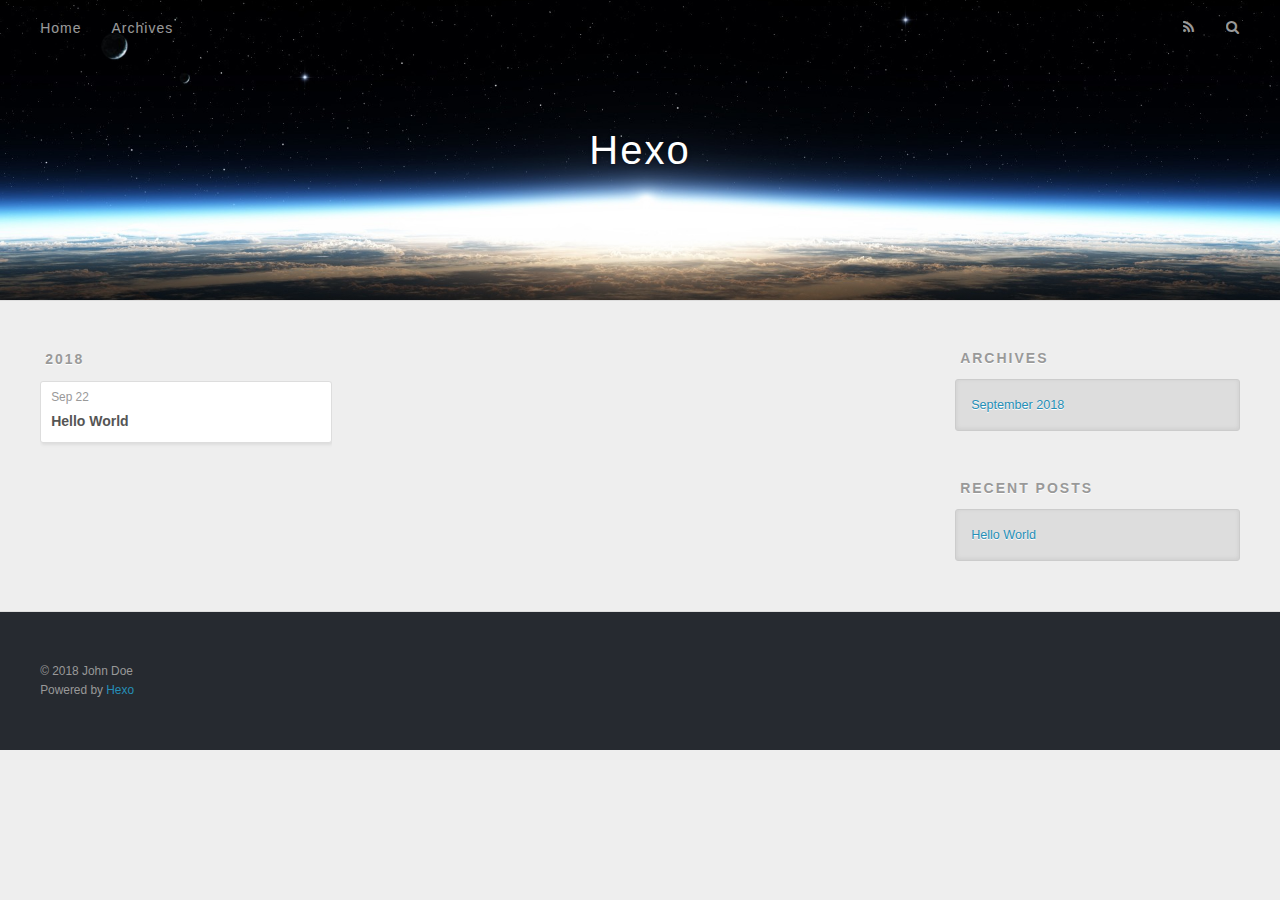
==== archives/index.html @ ee6d3f9f "Site updated: 2018-09-22 21:52:44" ====
<!DOCTYPE html>
<html>
<head>
  <meta charset="utf-8">
  

  
  <title>Archives | Hexo</title>
  <meta name="viewport" content="width=device-width, initial-scale=1, maximum-scale=1">
  <meta property="og:type" content="website">
<meta property="og:title" content="Hexo">
<meta property="og:url" content="http://yoursite.com/archives/index.html">
<meta property="og:site_name" content="Hexo">
<meta property="og:locale" content="default">
<meta name="twitter:card" content="summary">
<meta name="twitter:title" content="Hexo">
  
    <link rel="alternate" href="/atom.xml" title="Hexo" type="application/atom+xml">
  
  
    <link rel="icon" href="/favicon.png">
  
  
    <link href="//fonts.googleapis.com/css?family=Source+Code+Pro" rel="stylesheet" type="text/css">
  
  <link rel="stylesheet" href="/css/style.css">
</head>

<body>
  <div id="container">
    <div id="wrap">
      <header id="header">
  <div id="banner"></div>
  <div id="header-outer" class="outer">
    <div id="header-title" class="inner">
      <h1 id="logo-wrap">
        <a href="/" id="logo">Hexo</a>
      </h1>
      
    </div>
    <div id="header-inner" class="inner">
      <nav id="main-nav">
        <a id="main-nav-toggle" class="nav-icon"></a>
        
          <a class="main-nav-link" href="/">Home</a>
        
          <a class="main-nav-link" href="/archives">Archives</a>
        
      </nav>
      <nav id="sub-nav">
        
          <a id="nav-rss-link" class="nav-icon" href="/atom.xml" title="RSS Feed"></a>
        
        <a id="nav-search-btn" class="nav-icon" title="Search"></a>
      </nav>
      <div id="search-form-wrap">
        <form action="//google.com/search" method="get" accept-charset="UTF-8" class="search-form"><input type="search" name="q" class="search-form-input" placeholder="Search"><button type="submit" class="search-form-submit">&#xF002;</button><input type="hidden" name="sitesearch" value="http://yoursite.com"></form>
      </div>
    </div>
  </div>
</header>
      <div class="outer">
        <section id="main">
  
  
    
    
      
      
      <section class="archives-wrap">
        <div class="archive-year-wrap">
          <a href="/archives/2018" class="archive-year">2018</a>
        </div>
        <div class="archives">
    
    <article class="archive-article archive-type-post">
  <div class="archive-article-inner">
    <header class="archive-article-header">
      <a href="/2018/09/22/hello-world/" class="archive-article-date">
  <time datetime="2018-09-22T13:36:59.806Z" itemprop="datePublished">Sep 22</time>
</a>
      
  
    <h1 itemprop="name">
      <a class="archive-article-title" href="/2018/09/22/hello-world/">Hello World</a>
    </h1>
  

    </header>
  </div>
</article>
  
  
    </div></section>
  


</section>
        
          <aside id="sidebar">
  
    

  
    

  
    
  
    
  <div class="widget-wrap">
    <h3 class="widget-title">Archives</h3>
    <div class="widget">
      <ul class="archive-list"><li class="archive-list-item"><a class="archive-list-link" href="/archives/2018/09/">September 2018</a></li></ul>
    </div>
  </div>


  
    
  <div class="widget-wrap">
    <h3 class="widget-title">Recent Posts</h3>
    <div class="widget">
      <ul>
        
          <li>
            <a href="/2018/09/22/hello-world/">Hello World</a>
          </li>
        
      </ul>
    </div>
  </div>

  
</aside>
        
      </div>
      <footer id="footer">
  
  <div class="outer">
    <div id="footer-info" class="inner">
      &copy; 2018 John Doe<br>
      Powered by <a href="http://hexo.io/" target="_blank">Hexo</a>
    </div>
  </div>
</footer>
    </div>
    <nav id="mobile-nav">
  
    <a href="/" class="mobile-nav-link">Home</a>
  
    <a href="/archives" class="mobile-nav-link">Archives</a>
  
</nav>
    

<script src="//ajax.googleapis.com/ajax/libs/jquery/2.0.3/jquery.min.js"></script>


  <link rel="stylesheet" href="/fancybox/jquery.fancybox.css">
  <script src="/fancybox/jquery.fancybox.pack.js"></script>


<script src="/js/script.js"></script>



  </div>
</body>
</html>
---- css/style.css ----
body {
  width: 100%;
}
body:before,
body:after {
  content: "";
  display: table;
}
body:after {
  clear: both;
}
html,
body,
div,
span,
applet,
object,
iframe,
h1,
h2,
h3,
h4,
h5,
h6,
p,
blockquote,
pre,
a,
abbr,
acronym,
address,
big,
cite,
code,
del,
dfn,
em,
img,
ins,
kbd,
q,
s,
samp,
small,
strike,
strong,
sub,
sup,
tt,
var,
dl,
dt,
dd,
ol,
ul,
li,
fieldset,
form,
label,
legend,
table,
caption,
tbody,
tfoot,
thead,
tr,
th,
td {
  margin: 0;
  padding: 0;
  border: 0;
  outline: 0;
  font-weight: inherit;
  font-style: inherit;
  font-family: inherit;
  font-size: 100%;
  vertical-align: baseline;
}
body {
  line-height: 1;
  color: #000;
  background: #fff;
}
ol,
ul {
  list-style: none;
}
table {
  border-collapse: separate;
  border-spacing: 0;
  vertical-align: middle;
}
caption,
th,
td {
  text-align: left;
  font-weight: normal;
  vertical-align: middle;
}
a img {
  border: none;
}
input,
button {
  margin: 0;
  padding: 0;
}
input::-moz-focus-inner,
button::-moz-focus-inner {
  border: 0;
  padding: 0;
}
@font-face {
  font-family: FontAwesome;
  font-style: normal;
  font-weight: normal;
  src: url("fonts/fontawesome-webfont.eot?v=#4.0.3");
  src: url("fonts/fontawesome-webfont.eot?#iefix&v=#4.0.3") format("embedded-opentype"), url("fonts/fontawesome-webfont.woff?v=#4.0.3") format("woff"), url("fonts/fontawesome-webfont.ttf?v=#4.0.3") format("truetype"), url("fonts/fontawesome-webfont.svg#fontawesomeregular?v=#4.0.3") format("svg");
}
html,
body,
#container {
  height: 100%;
}
body {
  background: #eee;
  font: 14px -apple-system, BlinkMacSystemFont, "Segoe UI", "Roboto", "Oxygen", "Ubuntu", "Cantarell", "Fira Sans", "Droid Sans", "Helvetica Neue", sans-serif;
  -webkit-text-size-adjust: 100%;
}
.outer {
  max-width: 1220px;
  margin: 0 auto;
  padding: 0 20px;
}
.outer:before,
.outer:after {
  content: "";
  display: table;
}
.outer:after {
  clear: both;
}
.inner {
  display: inline;
  float: left;
  width: 98.33333333333333%;
  margin: 0 0.833333333333333%;
}
.left,
.alignleft {
  float: left;
}
.right,
.alignright {
  float: right;
}
.clear {
  clear: both;
}
#container {
  position: relative;
}
.mobile-nav-on {
  overflow: hidden;
}
#wrap {
  height: 100%;
  width: 100%;
  position: absolute;
  top: 0;
  left: 0;
  -webkit-transition: 0.2s ease-out;
  -moz-transition: 0.2s ease-out;
  -ms-transition: 0.2s ease-out;
  transition: 0.2s ease-out;
  z-index: 1;
  background: #eee;
}
.mobile-nav-on #wrap {
  left: 280px;
}
@media screen and (min-width: 768px) {
  #main {
    display: inline;
    float: left;
    width: 73.33333333333333%;
    margin: 0 0.833333333333333%;
  }
}
.article-date,
.article-category-link,
.archive-year,
.widget-title {
  text-decoration: none;
  text-transform: uppercase;
  letter-spacing: 2px;
  color: #999;
  margin-bottom: 1em;
  margin-left: 5px;
  line-height: 1em;
  text-shadow: 0 1px #fff;
  font-weight: bold;
}
.article-inner,
.archive-article-inner {
  background: #fff;
  -webkit-box-shadow: 1px 2px 3px #ddd;
  box-shadow: 1px 2px 3px #ddd;
  border: 1px solid #ddd;
  border-radius: 3px;
}
.article-entry h1,
.widget h1 {
  font-size: 2em;
}
.article-entry h2,
.widget h2 {
  font-size: 1.5em;
}
.article-entry h3,
.widget h3 {
  font-size: 1.3em;
}
.article-entry h4,
.widget h4 {
  font-size: 1.2em;
}
.article-entry h5,
.widget h5 {
  font-size: 1em;
}
.article-entry h6,
.widget h6 {
  font-size: 1em;
  color: #999;
}
.article-entry hr,
.widget hr {
  border: 1px dashed #ddd;
}
.article-entry strong,
.widget strong {
  font-weight: bold;
}
.article-entry em,
.widget em,
.article-entry cite,
.widget cite {
  font-style: italic;
}
.article-entry sup,
.widget sup,
.article-entry sub,
.widget sub {
  font-size: 0.75em;
  line-height: 0;
  position: relative;
  vertical-align: baseline;
}
.article-entry sup,
.widget sup {
  top: -0.5em;
}
.article-entry sub,
.widget sub {
  bottom: -0.2em;
}
.article-entry small,
.widget small {
  font-size: 0.85em;
}
.article-entry acronym,
.widget acronym,
.article-entry abbr,
.widget abbr {
  border-bottom: 1px dotted;
}
.article-entry ul,
.widget ul,
.article-entry ol,
.widget ol,
.article-entry dl,
.widget dl {
  margin: 0 20px;
  line-height: 1.6em;
}
.article-entry ul ul,
.widget ul ul,
.article-entry ol ul,
.widget ol ul,
.article-entry ul ol,
.widget ul ol,
.article-entry ol ol,
.widget ol ol {
  margin-top: 0;
  margin-bottom: 0;
}
.article-entry ul,
.widget ul {
  list-style: disc;
}
.article-entry ol,
.widget ol {
  list-style: decimal;
}
.article-entry dt,
.widget dt {
  font-weight: bold;
}
#header {
  height: 300px;
  position: relative;
  border-bottom: 1px solid #ddd;
}
#header:before,
#header:after {
  content: "";
  position: absolute;
  left: 0;
  right: 0;
  height: 40px;
}
#header:before {
  top: 0;
  background: -webkit-linear-gradient(rgba(0,0,0,0.2), transparent);
  background: -moz-linear-gradient(rgba(0,0,0,0.2), transparent);
  background: -ms-linear-gradient(rgba(0,0,0,0.2), transparent);
  background: linear-gradient(rgba(0,0,0,0.2), transparent);
}
#header:after {
  bottom: 0;
  background: -webkit-linear-gradient(transparent, rgba(0,0,0,0.2));
  background: -moz-linear-gradient(transparent, rgba(0,0,0,0.2));
  background: -ms-linear-gradient(transparent, rgba(0,0,0,0.2));
  background: linear-gradient(transparent, rgba(0,0,0,0.2));
}
#header-outer {
  height: 100%;
  position: relative;
}
#header-inner {
  position: relative;
  overflow: hidden;
}
#banner {
  position: absolute;
  top: 0;
  left: 0;
  width: 100%;
  height: 100%;
  background: url("images/banner.jpg") center #000;
  -webkit-background-size: cover;
  -moz-background-size: cover;
  background-size: cover;
  z-index: -1;
}
#header-title {
  text-align: center;
  height: 40px;
  position: absolute;
  top: 50%;
  left: 0;
  margin-top: -20px;
}
#logo,
#subtitle {
  text-decoration: none;
  color: #fff;
  font-weight: 300;
  text-shadow: 0 1px 4px rgba(0,0,0,0.3);
}
#logo {
  font-size: 40px;
  line-height: 40px;
  letter-spacing: 2px;
}
#subtitle {
  font-size: 16px;
  line-height: 16px;
  letter-spacing: 1px;
}
#subtitle-wrap {
  margin-top: 16px;
}
#main-nav {
  float: left;
  margin-left: -15px;
}
.nav-icon,
.main-nav-link {
  float: left;
  color: #fff;
  opacity: 0.6;
  text-decoration: none;
  text-shadow: 0 1px rgba(0,0,0,0.2);
  -webkit-transition: opacity 0.2s;
  -moz-transition: opacity 0.2s;
  -ms-transition: opacity 0.2s;
  transition: opacity 0.2s;
  display: block;
  padding: 20px 15px;
}
.nav-icon:hover,
.main-nav-link:hover {
  opacity: 1;
}
.nav-icon {
  font-family: FontAwesome;
  text-align: center;
  font-size: 14px;
  width: 14px;
  height: 14px;
  padding: 20px 15px;
  position: relative;
  cursor: pointer;
}
.main-nav-link {
  font-weight: 300;
  letter-spacing: 1px;
}
@media screen and (max-width: 479px) {
  .main-nav-link {
    display: none;
  }
}
#main-nav-toggle {
  display: none;
}
#main-nav-toggle:before {
  content: "\f0c9";
}
@media screen and (max-width: 479px) {
  #main-nav-toggle {
    display: block;
  }
}
#sub-nav {
  float: right;
  margin-right: -15px;
}
#nav-rss-link:before {
  content: "\f09e";
}
#nav-search-btn:before {
  content: "\f002";
}
#search-form-wrap {
  position: absolute;
  top: 15px;
  width: 150px;
  height: 30px;
  right: -150px;
  opacity: 0;
  -webkit-transition: 0.2s ease-out;
  -moz-transition: 0.2s ease-out;
  -ms-transition: 0.2s ease-out;
  transition: 0.2s ease-out;
}
#search-form-wrap.on {
  opacity: 1;
  right: 0;
}
@media screen and (max-width: 479px) {
  #search-form-wrap {
    width: 100%;
    right: -100%;
  }
}
.search-form {
  position: absolute;
  top: 0;
  left: 0;
  right: 0;
  background: #fff;
  padding: 5px 15px;
  border-radius: 15px;
  -webkit-box-shadow: 0 0 10px rgba(0,0,0,0.3);
  box-shadow: 0 0 10px rgba(0,0,0,0.3);
}
.search-form-input {
  border: none;
  background: none;
  color: #555;
  width: 100%;
  font: 13px -apple-system, BlinkMacSystemFont, "Segoe UI", "Roboto", "Oxygen", "Ubuntu", "Cantarell", "Fira Sans", "Droid Sans", "Helvetica Neue", sans-serif;
  outline: none;
}
.search-form-input::-webkit-search-results-decoration,
.search-form-input::-webkit-search-cancel-button {
  -webkit-appearance: none;
}
.search-form-submit {
  position: absolute;
  top: 50%;
  right: 10px;
  margin-top: -7px;
  font: 13px FontAwesome;
  border: none;
  background: none;
  color: #bbb;
  cursor: pointer;
}
.search-form-submit:hover,
.search-form-submit:focus {
  color: #777;
}
.article {
  margin: 50px 0;
}
.article-inner {
  overflow: hidden;
}
.article-meta:before,
.article-meta:after {
  content: "";
  display: table;
}
.article-meta:after {
  clear: both;
}
.article-date {
  float: left;
}
.article-category {
  float: left;
  line-height: 1em;
  color: #ccc;
  text-shadow: 0 1px #fff;
  margin-left: 8px;
}
.article-category:before {
  content: "\2022";
}
.article-category-link {
  margin: 0 12px 1em;
}
.article-header {
  padding: 20px 20px 0;
}
.article-title {
  text-decoration: none;
  font-size: 2em;
  font-weight: bold;
  color: #555;
  line-height: 1.1em;
  -webkit-transition: color 0.2s;
  -moz-transition: color 0.2s;
  -ms-transition: color 0.2s;
  transition: color 0.2s;
}
a.article-title:hover {
  color: #258fb8;
}
.article-entry {
  color: #555;
  padding: 0 20px;
}
.article-entry:before,
.article-entry:after {
  content: "";
  display: table;
}
.article-entry:after {
  clear: both;
}
.article-entry p,
.article-entry table {
  line-height: 1.6em;
  margin: 1.6em 0;
}
.article-entry h1,
.article-entry h2,
.article-entry h3,
.article-entry h4,
.article-entry h5,
.article-entry h6 {
  font-weight: bold;
}
.article-entry h1,
.article-entry h2,
.article-entry h3,
.article-entry h4,
.article-entry h5,
.article-entry h6 {
  line-height: 1.1em;
  margin: 1.1em 0;
}
.article-entry a {
  color: #258fb8;
  text-decoration: none;
}
.article-entry a:hover {
  text-decoration: underline;
}
.article-entry ul,
.article-entry ol,
.article-entry dl {
  margin-top: 1.6em;
  margin-bottom: 1.6em;
}
.article-entry img,
.article-entry video {
  max-width: 100%;
  height: auto;
  display: block;
  margin: auto;
}
.article-entry iframe {
  border: none;
}
.article-entry table {
  width: 100%;
  border-collapse: collapse;
  border-spacing: 0;
}
.article-entry th {
  font-weight: bold;
  border-bottom: 3px solid #ddd;
  padding-bottom: 0.5em;
}
.article-entry td {
  border-bottom: 1px solid #ddd;
  padding: 10px 0;
}
.article-entry blockquote {
  font-family: Georgia, "Times New Roman", serif;
  font-size: 1.4em;
  margin: 1.6em 20px;
  text-align: center;
}
.article-entry blockquote footer {
  font-size: 14px;
  margin: 1.6em 0;
  font-family: -apple-system, BlinkMacSystemFont, "Segoe UI", "Roboto", "Oxygen", "Ubuntu", "Cantarell", "Fira Sans", "Droid Sans", "Helvetica Neue", sans-serif;
}
.article-entry blockquote footer cite:before {
  content: "—";
  padding: 0 0.5em;
}
.article-entry .pullquote {
  text-align: left;
  width: 45%;
  margin: 0;
}
.article-entry .pullquote.left {
  margin-left: 0.5em;
  margin-right: 1em;
}
.article-entry .pullquote.right {
  margin-right: 0.5em;
  margin-left: 1em;
}
.article-entry .caption {
  color: #999;
  display: block;
  font-size: 0.9em;
  margin-top: 0.5em;
  position: relative;
  text-align: center;
}
.article-entry .video-container {
  position: relative;
  padding-top: 56.25%;
  height: 0;
  overflow: hidden;
}
.article-entry .video-container iframe,
.article-entry .video-container object,
.article-entry .video-container embed {
  position: absolute;
  top: 0;
  left: 0;
  width: 100%;
  height: 100%;
  margin-top: 0;
}
.article-more-link a {
  display: inline-block;
  line-height: 1em;
  padding: 6px 15px;
  border-radius: 15px;
  background: #eee;
  color: #999;
  text-shadow: 0 1px #fff;
  text-decoration: none;
}
.article-more-link a:hover {
  background: #258fb8;
  color: #fff;
  text-decoration: none;
  text-shadow: 0 1px #1e7293;
}
.article-footer {
  font-size: 0.85em;
  line-height: 1.6em;
  border-top: 1px solid #ddd;
  padding-top: 1.6em;
  margin: 0 20px 20px;
}
.article-footer:before,
.article-footer:after {
  content: "";
  display: table;
}
.article-footer:after {
  clear: both;
}
.article-footer a {
  color: #999;
  text-decoration: none;
}
.article-footer a:hover {
  color: #555;
}
.article-tag-list-item {
  float: left;
  margin-right: 10px;
}
.article-tag-list-link:before {
  content: "#";
}
.article-comment-link {
  float: right;
}
.article-comment-link:before {
  content: "\f075";
  font-family: FontAwesome;
  padding-right: 8px;
}
.article-share-link {
  cursor: pointer;
  float: right;
  margin-left: 20px;
}
.article-share-link:before {
  content: "\f064";
  font-family: FontAwesome;
  padding-right: 6px;
}
#article-nav {
  position: relative;
}
#article-nav:before,
#article-nav:after {
  content: "";
  display: table;
}
#article-nav:after {
  clear: both;
}
@media screen and (min-width: 768px) {
  #article-nav {
    margin: 50px 0;
  }
  #article-nav:before {
    width: 8px;
    height: 8px;
    position: absolute;
    top: 50%;
    left: 50%;
    margin-top: -4px;
    margin-left: -4px;
    content: "";
    border-radius: 50%;
    background: #ddd;
    -webkit-box-shadow: 0 1px 2px #fff;
    box-shadow: 0 1px 2px #fff;
  }
}
.article-nav-link-wrap {
  text-decoration: none;
  text-shadow: 0 1px #fff;
  color: #999;
  -webkit-box-sizing: border-box;
  -moz-box-sizing: border-box;
  box-sizing: border-box;
  margin-top: 50px;
  text-align: center;
  display: block;
}
.article-nav-link-wrap:hover {
  color: #555;
}
@media screen and (min-width: 768px) {
  .article-nav-link-wrap {
    width: 50%;
    margin-top: 0;
  }
}
@media screen and (min-width: 768px) {
  #article-nav-newer {
    float: left;
    text-align: right;
    padding-right: 20px;
  }
}
@media screen and (min-width: 768px) {
  #article-nav-older {
    float: right;
    text-align: left;
    padding-left: 20px;
  }
}
.article-nav-caption {
  text-transform: uppercase;
  letter-spacing: 2px;
  color: #ddd;
  line-height: 1em;
  font-weight: bold;
}
#article-nav-newer .article-nav-caption {
  margin-right: -2px;
}
.article-nav-title {
  font-size: 0.85em;
  line-height: 1.6em;
  margin-top: 0.5em;
}
.article-share-box {
  position: absolute;
  display: none;
  background: #fff;
  -webkit-box-shadow: 1px 2px 10px rgba(0,0,0,0.2);
  box-shadow: 1px 2px 10px rgba(0,0,0,0.2);
  border-radius: 3px;
  margin-left: -145px;
  overflow: hidden;
  z-index: 1;
}
.article-share-box.on {
  display: block;
}
.article-share-input {
  width: 100%;
  background: none;
  -webkit-box-sizing: border-box;
  -moz-box-sizing: border-box;
  box-sizing: border-box;
  font: 14px -apple-system, BlinkMacSystemFont, "Segoe UI", "Roboto", "Oxygen", "Ubuntu", "Cantarell", "Fira Sans", "Droid Sans", "Helvetica Neue", sans-serif;
  padding: 0 15px;
  color: #555;
  outline: none;
  border: 1px solid #ddd;
  border-radius: 3px 3px 0 0;
  height: 36px;
  line-height: 36px;
}
.article-share-links {
  background: #eee;
}
.article-share-links:before,
.article-share-links:after {
  content: "";
  display: table;
}
.article-share-links:after {
  clear: both;
}
.article-share-twitter,
.article-share-facebook,
.article-share-pinterest,
.article-share-google {
  width: 50px;
  height: 36px;
  display: block;
  float: left;
  position: relative;
  color: #999;
  text-shadow: 0 1px #fff;
}
.article-share-twitter:before,
.article-share-facebook:before,
.article-share-pinterest:before,
.article-share-google:before {
  font-size: 20px;
  font-family: FontAwesome;
  width: 20px;
  height: 20px;
  position: absolute;
  top: 50%;
  left: 50%;
  margin-top: -10px;
  margin-left: -10px;
  text-align: center;
}
.article-share-twitter:hover,
.article-share-facebook:hover,
.article-share-pinterest:hover,
.article-share-google:hover {
  color: #fff;
}
.article-share-twitter:before {
  content: "\f099";
}
.article-share-twitter:hover {
  background: #00aced;
  text-shadow: 0 1px #008abe;
}
.article-share-facebook:before {
  content: "\f09a";
}
.article-share-facebook:hover {
  background: #3b5998;
  text-shadow: 0 1px #2f477a;
}
.article-share-pinterest:before {
  content: "\f0d2";
}
.article-share-pinterest:hover {
  background: #cb2027;
  text-shadow: 0 1px #a21a1f;
}
.article-share-google:before {
  content: "\f0d5";
}
.article-share-google:hover {
  background: #dd4b39;
  text-shadow: 0 1px #be3221;
}
.article-gallery {
  background: #000;
  position: relative;
}
.article-gallery-photos {
  position: relative;
  overflow: hidden;
}
.article-gallery-img {
  display: none;
  max-width: 100%;
}
.article-gallery-img:first-child {
  display: block;
}
.article-gallery-img.loaded {
  position: absolute;
  display: block;
}
.article-gallery-img img {
  display: block;
  max-width: 100%;
  margin: 0 auto;
}
#comments {
  background: #fff;
  -webkit-box-shadow: 1px 2px 3px #ddd;
  box-shadow: 1px 2px 3px #ddd;
  padding: 20px;
  border: 1px solid #ddd;
  border-radius: 3px;
  margin: 50px 0;
}
#comments a {
  color: #258fb8;
}
.archives-wrap {
  margin: 50px 0;
}
.archives:before,
.archives:after {
  content: "";
  display: table;
}
.archives:after {
  clear: both;
}
.archive-year-wrap {
  margin-bottom: 1em;
}
.archives {
  -webkit-column-gap: 10px;
  -moz-column-gap: 10px;
  column-gap: 10px;
}
@media screen and (min-width: 480px) and (max-width: 767px) {
  .archives {
    -webkit-column-count: 2;
    -moz-column-count: 2;
    column-count: 2;
  }
}
@media screen and (min-width: 768px) {
  .archives {
    -webkit-column-count: 3;
    -moz-column-count: 3;
    column-count: 3;
  }
}
.archive-article {
  -webkit-column-break-inside: avoid;
  page-break-inside: avoid;
  overflow: hidden;
  break-inside: avoid-column;
}
.archive-article-inner {
  padding: 10px;
  margin-bottom: 15px;
}
.archive-article-title {
  text-decoration: none;
  font-weight: bold;
  color: #555;
  -webkit-transition: color 0.2s;
  -moz-transition: color 0.2s;
  -ms-transition: color 0.2s;
  transition: color 0.2s;
  line-height: 1.6em;
}
.archive-article-title:hover {
  color: #258fb8;
}
.archive-article-footer {
  margin-top: 1em;
}
.archive-article-date {
  color: #999;
  text-decoration: none;
  font-size: 0.85em;
  line-height: 1em;
  margin-bottom: 0.5em;
  display: block;
}
#page-nav {
  margin: 50px auto;
  background: #fff;
  -webkit-box-shadow: 1px 2px 3px #ddd;
  box-shadow: 1px 2px 3px #ddd;
  border: 1px solid #ddd;
  border-radius: 3px;
  text-align: center;
  color: #999;
  overflow: hidden;
}
#page-nav:before,
#page-nav:after {
  content: "";
  display: table;
}
#page-nav:after {
  clear: both;
}
#page-nav a,
#page-nav span {
  padding: 10px 20px;
  line-height: 1;
  height: 2ex;
}
#page-nav a {
  color: #999;
  text-decoration: none;
}
#page-nav a:hover {
  background: #999;
  color: #fff;
}
#page-nav .prev {
  float: left;
}
#page-nav .next {
  float: right;
}
#page-nav .page-number {
  display: inline-block;
}
@media screen and (max-width: 479px) {
  #page-nav .page-number {
    display: none;
  }
}
#page-nav .current {
  color: #555;
  font-weight: bold;
}
#page-nav .space {
  color: #ddd;
}
#footer {
  background: #262a30;
  padding: 50px 0;
  border-top: 1px solid #ddd;
  color: #999;
}
#footer a {
  color: #258fb8;
  text-decoration: none;
}
#footer a:hover {
  text-decoration: underline;
}
#footer-info {
  line-height: 1.6em;
  font-size: 0.85em;
}
.article-entry pre,
.article-entry .highlight {
  background: #2d2d2d;
  margin: 0 -20px;
  padding: 15px 20px;
  border-style: solid;
  border-color: #ddd;
  border-width: 1px 0;
  overflow: auto;
  color: #ccc;
  line-height: 22.400000000000002px;
}
.article-entry .highlight .gutter pre,
.article-entry .gist .gist-file .gist-data .line-numbers {
  color: #666;
  font-size: 0.85em;
}
.article-entry pre,
.article-entry code {
  font-family: "Source Code Pro", Consolas, Monaco, Menlo, Consolas, monospace;
}
.article-entry code {
  background: #eee;
  text-shadow: 0 1px #fff;
  padding: 0 0.3em;
}
.article-entry pre code {
  background: none;
  text-shadow: none;
  padding: 0;
}
.article-entry .highlight pre {
  border: none;
  margin: 0;
  padding: 0;
}
.article-entry .highlight table {
  margin: 0;
  width: auto;
}
.article-entry .highlight td {
  border: none;
  padding: 0;
}
.article-entry .highlight figcaption {
  font-size: 0.85em;
  color: #999;
  line-height: 1em;
  margin-bottom: 1em;
}
.article-entry .highlight figcaption:before,
.article-entry .highlight figcaption:after {
  content: "";
  display: table;
}
.article-entry .highlight figcaption:after {
  clear: both;
}
.article-entry .highlight figcaption a {
  float: right;
}
.article-entry .highlight .gutter pre {
  text-align: right;
  padding-right: 20px;
}
.article-entry .highlight .line {
  height: 22.400000000000002px;
}
.article-entry .highlight .line.marked {
  background: #515151;
}
.article-entry .gist {
  margin: 0 -20px;
  border-style: solid;
  border-color: #ddd;
  border-width: 1px 0;
  background: #2d2d2d;
  padding: 15px 20px 15px 0;
}
.article-entry .gist .gist-file {
  border: none;
  font-family: "Source Code Pro", Consolas, Monaco, Menlo, Consolas, monospace;
  margin: 0;
}
.article-entry .gist .gist-file .gist-data {
  background: none;
  border: none;
}
.article-entry .gist .gist-file .gist-data .line-numbers {
  background: none;
  border: none;
  padding: 0 20px 0 0;
}
.article-entry .gist .gist-file .gist-data .line-data {
  padding: 0 !important;
}
.article-entry .gist .gist-file .highlight {
  margin: 0;
  padding: 0;
  border: none;
}
.article-entry .gist .gist-file .gist-meta {
  background: #2d2d2d;
  color: #999;
  font: 0.85em -apple-system, BlinkMacSystemFont, "Segoe UI", "Roboto", "Oxygen", "Ubuntu", "Cantarell", "Fira Sans", "Droid Sans", "Helvetica Neue", sans-serif;
  text-shadow: 0 0;
  padding: 0;
  margin-top: 1em;
  margin-left: 20px;
}
.article-entry .gist .gist-file .gist-meta a {
  color: #258fb8;
  font-weight: normal;
}
.article-entry .gist .gist-file .gist-meta a:hover {
  text-decoration: underline;
}
pre .comment,
pre .title {
  color: #999;
}
pre .variable,
pre .attribute,
pre .tag,
pre .regexp,
pre .ruby .constant,
pre .xml .tag .title,
pre .xml .pi,
pre .xml .doctype,
pre .html .doctype,
pre .css .id,
pre .css .class,
pre .css .pseudo {
  color: #f2777a;
}
pre .number,
pre .preprocessor,
pre .built_in,
pre .literal,
pre .params,
pre .constant {
  color: #f99157;
}
pre .class,
pre .ruby .class .title,
pre .css .rules .attribute {
  color: #9c9;
}
pre .string,
pre .value,
pre .inheritance,
pre .header,
pre .ruby .symbol,
pre .xml .cdata {
  color: #9c9;
}
pre .css .hexcolor {
  color: #6cc;
}
pre .function,
pre .python .decorator,
pre .python .title,
pre .ruby .function .title,
pre .ruby .title .keyword,
pre .perl .sub,
pre .javascript .title,
pre .coffeescript .title {
  color: #69c;
}
pre .keyword,
pre .javascript .function {
  color: #c9c;
}
@media screen and (max-width: 479px) {
  #mobile-nav {
    position: absolute;
    top: 0;
    left: 0;
    width: 280px;
    height: 100%;
    background: #191919;
    border-right: 1px solid #fff;
  }
}
@media screen and (max-width: 479px) {
  .mobile-nav-link {
    display: block;
    color: #999;
    text-decoration: none;
    padding: 15px 20px;
    font-weight: bold;
  }
  .mobile-nav-link:hover {
    color: #fff;
  }
}
@media screen and (min-width: 768px) {
  #sidebar {
    display: inline;
    float: left;
    width: 23.333333333333332%;
    margin: 0 0.833333333333333%;
  }
}
.widget-wrap {
  margin: 50px 0;
}
.widget {
  color: #777;
  text-shadow: 0 1px #fff;
  background: #ddd;
  -webkit-box-shadow: 0 -1px 4px #ccc inset;
  box-shadow: 0 -1px 4px #ccc inset;
  border: 1px solid #ccc;
  padding: 15px;
  border-radius: 3px;
}
.widget a {
  color: #258fb8;
  text-decoration: none;
}
.widget a:hover {
  text-decoration: underline;
}
.widget ul ul,
.widget ol ul,
.widget dl ul,
.widget ul ol,
.widget ol ol,
.widget dl ol,
.widget ul dl,
.widget ol dl,
.widget dl dl {
  margin-left: 15px;
  list-style: disc;
}
.widget {
  line-height: 1.6em;
  word-wrap: break-word;
  font-size: 0.9em;
}
.widget ul,
.widget ol {
  list-style: none;
  margin: 0;
}
.widget ul ul,
.widget ol ul,
.widget ul ol,
.widget ol ol {
  margin: 0 20px;
}
.widget ul ul,
.widget ol ul {
  list-style: disc;
}
.widget ul ol,
.widget ol ol {
  list-style: decimal;
}
.category-list-count,
.tag-list-count,
.archive-list-count {
  padding-left: 5px;
  color: #999;
  font-size: 0.85em;
}
.category-list-count:before,
.tag-list-count:before,
.archive-list-count:before {
  content: "(";
}
.category-list-count:after,
.tag-list-count:after,
.archive-list-count:after {
  content: ")";
}
.tagcloud a {
  margin-right: 5px;
  display: inline-block;
}
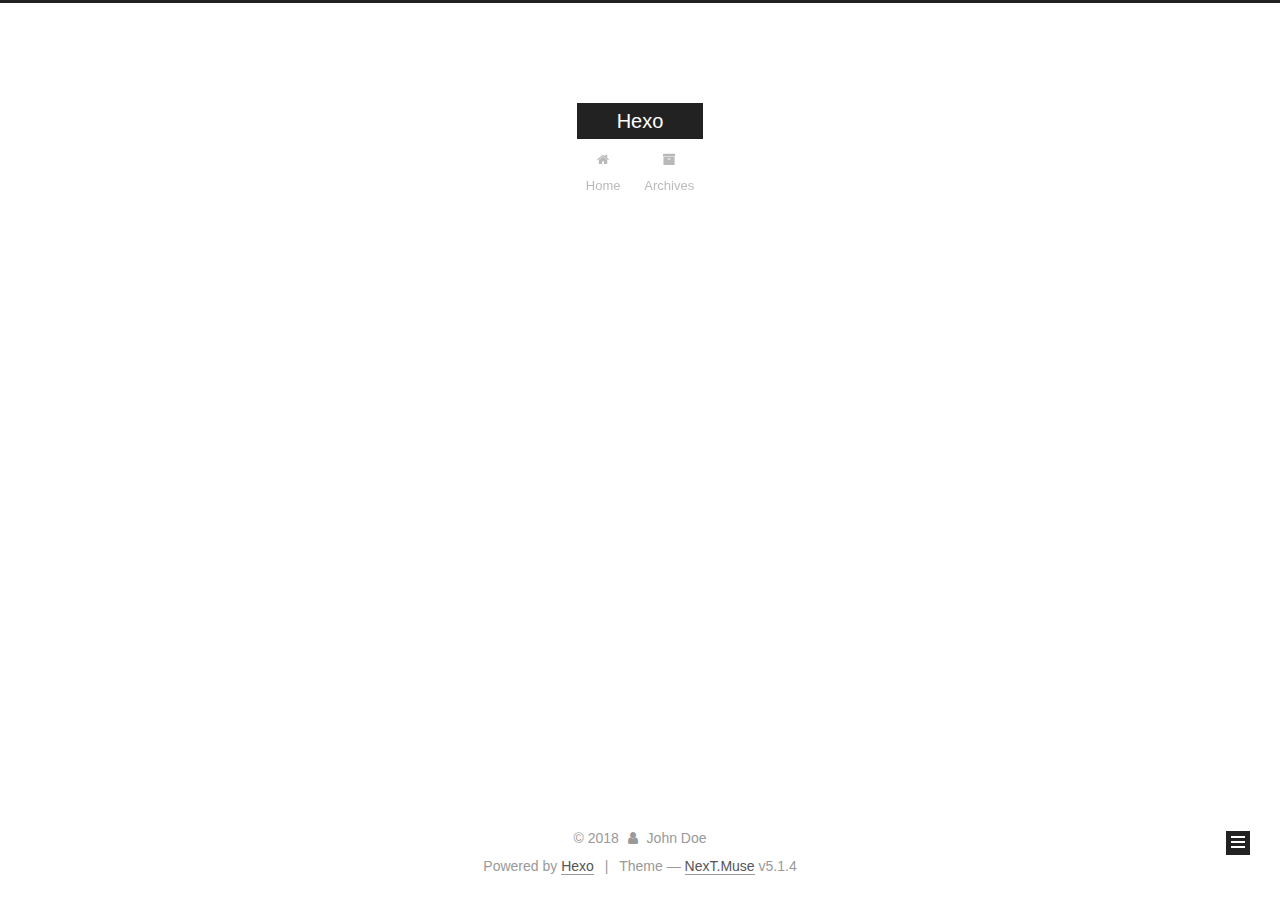
==== commit c99c2594: "Site updated: 2018-09-22 22:42:11" ====
--- a/archives/index.html
+++ b/archives/index.html
@@ -1,170 +1,551 @@
 <!DOCTYPE html>
-<html>
+
+
+
+  
+
+
+<html class="theme-next muse use-motion" lang="">
 <head>
-  <meta charset="utf-8">
-  
-
-  
-  <title>Archives | Hexo</title>
-  <meta name="viewport" content="width=device-width, initial-scale=1, maximum-scale=1">
-  <meta property="og:type" content="website">
+  <meta charset="UTF-8"/>
+<meta http-equiv="X-UA-Compatible" content="IE=edge" />
+<meta name="viewport" content="width=device-width, initial-scale=1, maximum-scale=1"/>
+<meta name="theme-color" content="#222">
+
+
+
+
+
+
+
+
+
+<meta http-equiv="Cache-Control" content="no-transform" />
+<meta http-equiv="Cache-Control" content="no-siteapp" />
+
+
+
+
+
+
+
+
+
+
+
+
+
+
+
+
+  
+  
+  <link href="/lib/fancybox/source/jquery.fancybox.css?v=2.1.5" rel="stylesheet" type="text/css" />
+
+
+
+
+
+
+
+<link href="/lib/font-awesome/css/font-awesome.min.css?v=4.6.2" rel="stylesheet" type="text/css" />
+
+<link href="/css/main.css?v=5.1.4" rel="stylesheet" type="text/css" />
+
+
+  <link rel="apple-touch-icon" sizes="180x180" href="/images/apple-touch-icon-next.png?v=5.1.4">
+
+
+  <link rel="icon" type="image/png" sizes="32x32" href="/images/favicon-32x32-next.png?v=5.1.4">
+
+
+  <link rel="icon" type="image/png" sizes="16x16" href="/images/favicon-16x16-next.png?v=5.1.4">
+
+
+  <link rel="mask-icon" href="/images/logo.svg?v=5.1.4" color="#222">
+
+
+
+
+
+  <meta name="keywords" content="Hexo, NexT" />
+
+
+
+
+
+
+
+
+
+
+<meta property="og:type" content="website">
 <meta property="og:title" content="Hexo">
 <meta property="og:url" content="http://yoursite.com/archives/index.html">
 <meta property="og:site_name" content="Hexo">
 <meta property="og:locale" content="default">
 <meta name="twitter:card" content="summary">
 <meta name="twitter:title" content="Hexo">
-  
-    <link rel="alternate" href="/atom.xml" title="Hexo" type="application/atom+xml">
-  
-  
-    <link rel="icon" href="/favicon.png">
-  
-  
-    <link href="//fonts.googleapis.com/css?family=Source+Code+Pro" rel="stylesheet" type="text/css">
-  
-  <link rel="stylesheet" href="/css/style.css">
+
+
+
+<script type="text/javascript" id="hexo.configurations">
+  var NexT = window.NexT || {};
+  var CONFIG = {
+    root: '/',
+    scheme: 'Muse',
+    version: '5.1.4',
+    sidebar: {"position":"left","display":"post","offset":12,"b2t":false,"scrollpercent":false,"onmobile":false},
+    fancybox: true,
+    tabs: true,
+    motion: {"enable":true,"async":false,"transition":{"post_block":"fadeIn","post_header":"slideDownIn","post_body":"slideDownIn","coll_header":"slideLeftIn","sidebar":"slideUpIn"}},
+    duoshuo: {
+      userId: '0',
+      author: 'Author'
+    },
+    algolia: {
+      applicationID: '',
+      apiKey: '',
+      indexName: '',
+      hits: {"per_page":10},
+      labels: {"input_placeholder":"Search for Posts","hits_empty":"We didn't find any results for the search: ${query}","hits_stats":"${hits} results found in ${time} ms"}
+    }
+  };
+</script>
+
+
+
+  <link rel="canonical" href="http://yoursite.com/archives/"/>
+
+
+
+
+
+  <title>Archive | Hexo</title>
+  
+
+
+
+
+
+
+
+
 </head>
 
-<body>
-  <div id="container">
-    <div id="wrap">
-      <header id="header">
-  <div id="banner"></div>
-  <div id="header-outer" class="outer">
-    <div id="header-title" class="inner">
-      <h1 id="logo-wrap">
-        <a href="/" id="logo">Hexo</a>
-      </h1>
-      
+<body itemscope itemtype="http://schema.org/WebPage" lang="default">
+
+  
+  
+    
+  
+
+  <div class="container sidebar-position-left page-archive">
+    <div class="headband"></div>
+
+    <header id="header" class="header" itemscope itemtype="http://schema.org/WPHeader">
+      <div class="header-inner"><div class="site-brand-wrapper">
+  <div class="site-meta ">
+    
+
+    <div class="custom-logo-site-title">
+      <a href="/"  class="brand" rel="start">
+        <span class="logo-line-before"><i></i></span>
+        <span class="site-title">Hexo</span>
+        <span class="logo-line-after"><i></i></span>
+      </a>
     </div>
-    <div id="header-inner" class="inner">
-      <nav id="main-nav">
-        <a id="main-nav-toggle" class="nav-icon"></a>
-        
-          <a class="main-nav-link" href="/">Home</a>
-        
-          <a class="main-nav-link" href="/archives">Archives</a>
-        
-      </nav>
-      <nav id="sub-nav">
-        
-          <a id="nav-rss-link" class="nav-icon" href="/atom.xml" title="RSS Feed"></a>
-        
-        <a id="nav-search-btn" class="nav-icon" title="Search"></a>
-      </nav>
-      <div id="search-form-wrap">
-        <form action="//google.com/search" method="get" accept-charset="UTF-8" class="search-form"><input type="search" name="q" class="search-form-input" placeholder="Search"><button type="submit" class="search-form-submit">&#xF002;</button><input type="hidden" name="sitesearch" value="http://yoursite.com"></form>
+      
+        <p class="site-subtitle"></p>
+      
+  </div>
+
+  <div class="site-nav-toggle">
+    <button>
+      <span class="btn-bar"></span>
+      <span class="btn-bar"></span>
+      <span class="btn-bar"></span>
+    </button>
+  </div>
+</div>
+
+<nav class="site-nav">
+  
+
+  
+    <ul id="menu" class="menu">
+      
+        
+        <li class="menu-item menu-item-home">
+          <a href="/" rel="section">
+            
+              <i class="menu-item-icon fa fa-fw fa-home"></i> <br />
+            
+            Home
+          </a>
+        </li>
+      
+        
+        <li class="menu-item menu-item-archives">
+          <a href="/archives/" rel="section">
+            
+              <i class="menu-item-icon fa fa-fw fa-archive"></i> <br />
+            
+            Archives
+          </a>
+        </li>
+      
+
+      
+    </ul>
+  
+
+  
+</nav>
+
+
+
+ </div>
+    </header>
+
+    <main id="main" class="main">
+      <div class="main-inner">
+        <div class="content-wrap">
+          <div id="content" class="content">
+            
+
+  
+  
+  
+  <div class="post-block archive">
+    <div id="posts" class="posts-collapse">
+      <span class="archive-move-on"></span>
+
+      <span class="archive-page-counter">
+        
+        
+        
+          
+        
+        Um..! 1 post. Keep on posting.
+      </span>
+
+      
+
+        
+        
+        
+
+        
+          
+          <div class="collection-title">
+            <h1 class="archive-year" id="archive-year-2018">2018</h1>
+          </div>
+        
+        
+
+        
+
+  <article class="post post-type-normal" itemscope itemtype="http://schema.org/Article">
+    <header class="post-header">
+
+      <h2 class="post-title">
+        
+            <a class="post-title-link" href="/2018/09/22/hello-world/" itemprop="url">
+              
+                <span itemprop="name">Hello World</span>
+              
+            </a>
+        
+      </h2>
+
+      <div class="post-meta">
+        <time class="post-time" itemprop="dateCreated"
+              datetime="2018-09-22T21:36:59+08:00"
+              content="2018-09-22" >
+          09-22
+        </time>
       </div>
+
+    </header>
+  </article>
+
+
+
+      
+
     </div>
   </div>
-</header>
-      <div class="outer">
-        <section id="main">
-  
-  
-    
-    
-      
-      
-      <section class="archives-wrap">
-        <div class="archive-year-wrap">
-          <a href="/archives/2018" class="archive-year">2018</a>
+  
+  
+  
+
+  
+
+
+
+          </div>
+          
+
+
+          
+
         </div>
-        <div class="archives">
-    
-    <article class="archive-article archive-type-post">
-  <div class="archive-article-inner">
-    <header class="archive-article-header">
-      <a href="/2018/09/22/hello-world/" class="archive-article-date">
-  <time datetime="2018-09-22T13:36:59.806Z" itemprop="datePublished">Sep 22</time>
-</a>
-      
-  
-    <h1 itemprop="name">
-      <a class="archive-article-title" href="/2018/09/22/hello-world/">Hello World</a>
-    </h1>
-  
-
-    </header>
-  </div>
-</article>
-  
-  
-    </div></section>
-  
-
-
-</section>
-        
-          <aside id="sidebar">
-  
-    
-
-  
-    
-
-  
-    
-  
-    
-  <div class="widget-wrap">
-    <h3 class="widget-title">Archives</h3>
-    <div class="widget">
-      <ul class="archive-list"><li class="archive-list-item"><a class="archive-list-link" href="/archives/2018/09/">September 2018</a></li></ul>
+        
+          
+  
+  <div class="sidebar-toggle">
+    <div class="sidebar-toggle-line-wrap">
+      <span class="sidebar-toggle-line sidebar-toggle-line-first"></span>
+      <span class="sidebar-toggle-line sidebar-toggle-line-middle"></span>
+      <span class="sidebar-toggle-line sidebar-toggle-line-last"></span>
     </div>
   </div>
 
-
-  
+  <aside id="sidebar" class="sidebar">
     
-  <div class="widget-wrap">
-    <h3 class="widget-title">Recent Posts</h3>
-    <div class="widget">
-      <ul>
-        
-          <li>
-            <a href="/2018/09/22/hello-world/">Hello World</a>
-          </li>
-        
-      </ul>
+    <div class="sidebar-inner">
+
+      
+
+      
+
+      <section class="site-overview-wrap sidebar-panel sidebar-panel-active">
+        <div class="site-overview">
+          <div class="site-author motion-element" itemprop="author" itemscope itemtype="http://schema.org/Person">
+            
+              <p class="site-author-name" itemprop="name">John Doe</p>
+              <p class="site-description motion-element" itemprop="description"></p>
+          </div>
+
+          <nav class="site-state motion-element">
+
+            
+              <div class="site-state-item site-state-posts">
+              
+                <a href="/archives/">
+              
+                  <span class="site-state-item-count">1</span>
+                  <span class="site-state-item-name">posts</span>
+                </a>
+              </div>
+            
+
+            
+
+            
+
+          </nav>
+
+          
+
+          
+
+          
+          
+
+          
+          
+
+          
+
+        </div>
+      </section>
+
+      
+
+      
+
     </div>
+  </aside>
+
+
+        
+      </div>
+    </main>
+
+    <footer id="footer" class="footer">
+      <div class="footer-inner">
+        <div class="copyright">&copy; <span itemprop="copyrightYear">2018</span>
+  <span class="with-love">
+    <i class="fa fa-user"></i>
+  </span>
+  <span class="author" itemprop="copyrightHolder">John Doe</span>
+
+  
+</div>
+
+
+  <div class="powered-by">Powered by <a class="theme-link" target="_blank" href="https://hexo.io">Hexo</a></div>
+
+
+
+  <span class="post-meta-divider">|</span>
+
+
+
+  <div class="theme-info">Theme &mdash; <a class="theme-link" target="_blank" href="https://github.com/iissnan/hexo-theme-next">NexT.Muse</a> v5.1.4</div>
+
+
+
+
+        
+
+
+
+
+
+
+
+        
+      </div>
+    </footer>
+
+    
+      <div class="back-to-top">
+        <i class="fa fa-arrow-up"></i>
+        
+      </div>
+    
+
+    
+
   </div>
 
   
-</aside>
-        
-      </div>
-      <footer id="footer">
-  
-  <div class="outer">
-    <div id="footer-info" class="inner">
-      &copy; 2018 John Doe<br>
-      Powered by <a href="http://hexo.io/" target="_blank">Hexo</a>
-    </div>
-  </div>
-</footer>
-    </div>
-    <nav id="mobile-nav">
-  
-    <a href="/" class="mobile-nav-link">Home</a>
-  
-    <a href="/archives" class="mobile-nav-link">Archives</a>
-  
-</nav>
-    
-
-<script src="//ajax.googleapis.com/ajax/libs/jquery/2.0.3/jquery.min.js"></script>
-
-
-  <link rel="stylesheet" href="/fancybox/jquery.fancybox.css">
-  <script src="/fancybox/jquery.fancybox.pack.js"></script>
-
-
-<script src="/js/script.js"></script>
-
-
-
-  </div>
+
+<script type="text/javascript">
+  if (Object.prototype.toString.call(window.Promise) !== '[object Function]') {
+    window.Promise = null;
+  }
+</script>
+
+
+
+
+
+
+
+
+
+  
+
+
+
+
+
+
+
+
+
+
+
+
+  
+  
+    <script type="text/javascript" src="/lib/jquery/index.js?v=2.1.3"></script>
+  
+
+  
+  
+    <script type="text/javascript" src="/lib/fastclick/lib/fastclick.min.js?v=1.0.6"></script>
+  
+
+  
+  
+    <script type="text/javascript" src="/lib/jquery_lazyload/jquery.lazyload.js?v=1.9.7"></script>
+  
+
+  
+  
+    <script type="text/javascript" src="/lib/velocity/velocity.min.js?v=1.2.1"></script>
+  
+
+  
+  
+    <script type="text/javascript" src="/lib/velocity/velocity.ui.min.js?v=1.2.1"></script>
+  
+
+  
+  
+    <script type="text/javascript" src="/lib/fancybox/source/jquery.fancybox.pack.js?v=2.1.5"></script>
+  
+
+
+  
+
+
+  <script type="text/javascript" src="/js/src/utils.js?v=5.1.4"></script>
+
+  <script type="text/javascript" src="/js/src/motion.js?v=5.1.4"></script>
+
+
+
+  
+  
+
+  
+
+  
+
+
+  <script type="text/javascript" src="/js/src/bootstrap.js?v=5.1.4"></script>
+
+
+
+  
+
+
+  
+
+
+
+
+	
+
+
+
+
+
+  
+
+
+
+
+
+  
+
+
+
+
+
+
+
+
+
+
+
+
+  
+
+
+
+
+
+  
+
+  
+
+  
+
+  
+  
+
+  
+
+  
+
+  
+
 </body>
-</html>+</html>
--- a/css/main.css
+++ b/css/main.css
@@ -0,0 +1,2662 @@
+/* normalize.css v3.0.2 | MIT License | git.io/normalize */
+html {
+  font-family: sans-serif; /* 1 */
+  -ms-text-size-adjust: 100%; /* 2 */
+  -webkit-text-size-adjust: 100%; /* 2 */
+}
+body {
+  margin: 0;
+}
+article,
+aside,
+details,
+figcaption,
+figure,
+footer,
+header,
+hgroup,
+main,
+menu,
+nav,
+section,
+summary {
+  display: block;
+}
+audio,
+canvas,
+progress,
+video {
+  display: inline-block; /* 1 */
+  vertical-align: baseline; /* 2 */
+}
+audio:not([controls]) {
+  display: none;
+  height: 0;
+}
+[hidden],
+template {
+  display: none;
+}
+a {
+  background-color: transparent;
+}
+a:active,
+a:hover {
+  outline: 0;
+}
+abbr[title] {
+  border-bottom: 1px dotted;
+}
+b,
+strong {
+  font-weight: bold;
+}
+dfn {
+  font-style: italic;
+}
+h1 {
+  font-size: 2em;
+  margin: 0.67em 0;
+}
+mark {
+  background: #ff0;
+  color: #000;
+}
+small {
+  font-size: 80%;
+}
+sub,
+sup {
+  font-size: 75%;
+  line-height: 0;
+  position: relative;
+  vertical-align: baseline;
+}
+sup {
+  top: -0.5em;
+}
+sub {
+  bottom: -0.25em;
+}
+img {
+  border: 0;
+}
+svg:not(:root) {
+  overflow: hidden;
+}
+figure {
+  margin: 1em 40px;
+}
+hr {
+  -moz-box-sizing: content-box;
+  box-sizing: content-box;
+  height: 0;
+}
+pre {
+  overflow: auto;
+}
+code,
+kbd,
+pre,
+samp {
+  font-family: monospace, monospace;
+  font-size: 1em;
+}
+button,
+input,
+optgroup,
+select,
+textarea {
+  color: inherit; /* 1 */
+  font: inherit; /* 2 */
+  margin: 0; /* 3 */
+}
+button {
+  overflow: visible;
+}
+button,
+select {
+  text-transform: none;
+}
+button,
+html input[type="button"],
+input[type="reset"],
+input[type="submit"] {
+  -webkit-appearance: button; /* 2 */
+  cursor: pointer; /* 3 */
+}
+button[disabled],
+html input[disabled] {
+  cursor: default;
+}
+button::-moz-focus-inner,
+input::-moz-focus-inner {
+  border: 0;
+  padding: 0;
+}
+input {
+  line-height: normal;
+}
+input[type="checkbox"],
+input[type="radio"] {
+  box-sizing: border-box; /* 1 */
+  padding: 0; /* 2 */
+}
+input[type="number"]::-webkit-inner-spin-button,
+input[type="number"]::-webkit-outer-spin-button {
+  height: auto;
+}
+input[type="search"] {
+  -webkit-appearance: textfield; /* 1 */
+  -moz-box-sizing: content-box;
+  -webkit-box-sizing: content-box; /* 2 */
+  box-sizing: content-box;
+}
+input[type="search"]::-webkit-search-cancel-button,
+input[type="search"]::-webkit-search-decoration {
+  -webkit-appearance: none;
+}
+fieldset {
+  border: 1px solid #c0c0c0;
+  margin: 0 2px;
+  padding: 0.35em 0.625em 0.75em;
+}
+legend {
+  border: 0; /* 1 */
+  padding: 0; /* 2 */
+}
+textarea {
+  overflow: auto;
+}
+optgroup {
+  font-weight: bold;
+}
+table {
+  border-collapse: collapse;
+  border-spacing: 0;
+}
+td,
+th {
+  padding: 0;
+}
+::selection {
+  background: #262a30;
+  color: #fff;
+}
+body {
+  position: relative;
+  font-family: 'Lato', "PingFang SC", "Microsoft YaHei", sans-serif;
+  font-size: 14px;
+  line-height: 2;
+  color: #555;
+  background: #fff;
+}
+@media (max-width: 767px) {
+  body {
+    padding-right: 0 !important;
+  }
+}
+@media (min-width: 768px) and (max-width: 991px) {
+  body {
+    padding-right: 0 !important;
+  }
+}
+@media (min-width: 1600px) {
+  body {
+    font-size: 16px;
+  }
+}
+h1,
+h2,
+h3,
+h4,
+h5,
+h6 {
+  margin: 0;
+  padding: 0;
+  font-weight: bold;
+  line-height: 1.5;
+  font-family: 'Lato', "PingFang SC", "Microsoft YaHei", sans-serif;
+}
+h2,
+h3,
+h4,
+h5,
+h6 {
+  margin: 20px 0 15px;
+}
+h1 {
+  font-size: 22px;
+}
+@media (max-width: 767px) {
+  h1 {
+    font-size: 18px;
+  }
+}
+h2 {
+  font-size: 20px;
+}
+@media (max-width: 767px) {
+  h2 {
+    font-size: 16px;
+  }
+}
+h3 {
+  font-size: 18px;
+}
+@media (max-width: 767px) {
+  h3 {
+    font-size: 14px;
+  }
+}
+h4 {
+  font-size: 16px;
+}
+@media (max-width: 767px) {
+  h4 {
+    font-size: 12px;
+  }
+}
+h5 {
+  font-size: 14px;
+}
+@media (max-width: 767px) {
+  h5 {
+    font-size: 10px;
+  }
+}
+h6 {
+  font-size: 12px;
+}
+@media (max-width: 767px) {
+  h6 {
+    font-size: 8px;
+  }
+}
+p {
+  margin: 0 0 20px 0;
+}
+a {
+  color: #555;
+  text-decoration: none;
+  outline: none;
+  border-bottom: 1px solid #999;
+  word-wrap: break-word;
+}
+a:hover {
+  color: #222;
+  border-bottom-color: #222;
+}
+blockquote {
+  margin: 0;
+  padding: 0;
+}
+img {
+  display: block;
+  margin: auto;
+  max-width: 100%;
+  height: auto;
+}
+hr {
+  margin: 40px 0;
+  height: 3px;
+  border: none;
+  background-color: #ddd;
+  background-image: repeating-linear-gradient(-45deg, #fff, #fff 4px, transparent 4px, transparent 8px);
+}
+blockquote {
+  padding: 0 15px;
+  color: #666;
+  border-left: 4px solid #ddd;
+}
+blockquote cite::before {
+  content: "-";
+  padding: 0 5px;
+}
+dt {
+  font-weight: 700;
+}
+dd {
+  margin: 0;
+  padding: 0;
+}
+kbd {
+  border: 1px solid #ccc;
+  border-radius: 0.2em;
+  box-shadow: 0.1em 0.1em 0.2em rgba(0,0,0,0.1);
+  background-color: #f9f9f9;
+  font-family: inherit;
+  background-image: -webkit-linear-gradient(top, #eee, #fff, #eee);
+  padding: 0.1em 0.3em;
+  white-space: nowrap;
+}
+.text-left {
+  text-align: left;
+}
+.text-center {
+  text-align: center;
+}
+.text-right {
+  text-align: right;
+}
+.text-justify {
+  text-align: justify;
+}
+.text-nowrap {
+  white-space: nowrap;
+}
+.text-lowercase {
+  text-transform: lowercase;
+}
+.text-uppercase {
+  text-transform: uppercase;
+}
+.text-capitalize {
+  text-transform: capitalize;
+}
+.center-block {
+  display: block;
+  margin-left: auto;
+  margin-right: auto;
+}
+.clearfix:before,
+.clearfix:after {
+  content: " ";
+  display: table;
+}
+.clearfix:after {
+  clear: both;
+}
+.pullquote {
+  width: 45%;
+}
+.pullquote.left {
+  float: left;
+  margin-left: 5px;
+  margin-right: 10px;
+}
+.pullquote.right {
+  float: right;
+  margin-left: 10px;
+  margin-right: 5px;
+}
+.affix.affix.affix {
+  position: fixed;
+}
+.translation {
+  margin-top: -20px;
+  font-size: 14px;
+  color: #999;
+}
+.scrollbar-measure {
+  width: 100px;
+  height: 100px;
+  overflow: scroll;
+  position: absolute;
+  top: -9999px;
+}
+.use-motion .motion-element {
+  opacity: 0;
+}
+table {
+  margin: 20px 0;
+  width: 100%;
+  border-collapse: collapse;
+  border-spacing: 0;
+  border: 1px solid #ddd;
+  font-size: 14px;
+  table-layout: fixed;
+  word-wrap: break-all;
+}
+table>tbody>tr:nth-of-type(odd) {
+  background-color: #f9f9f9;
+}
+table>tbody>tr:hover {
+  background-color: #f5f5f5;
+}
+caption,
+th,
+td {
+  padding: 8px;
+  text-align: left;
+  vertical-align: middle;
+  font-weight: normal;
+}
+th,
+td {
+  border-bottom: 3px solid #ddd;
+  border-right: 1px solid #eee;
+}
+th {
+  padding-bottom: 10px;
+  font-weight: 700;
+}
+td {
+  border-bottom-width: 1px;
+}
+html,
+body {
+  height: 100%;
+}
+.container {
+  position: relative;
+  min-height: 100%;
+}
+.header-inner {
+  margin: 0 auto;
+  padding: 100px 0 70px;
+  width: 700px;
+}
+@media (min-width: 1600px) {
+  .container .header-inner {
+    width: 900px;
+  }
+}
+.main {
+  padding-bottom: 150px;
+}
+.main-inner {
+  margin: 0 auto;
+  width: 700px;
+}
+@media (min-width: 1600px) {
+  .container .main-inner {
+    width: 900px;
+  }
+}
+.footer {
+  position: absolute;
+  left: 0;
+  bottom: 0;
+  width: 100%;
+  min-height: 50px;
+}
+.footer-inner {
+  box-sizing: border-box;
+  margin: 20px auto;
+  width: 700px;
+}
+@media (min-width: 1600px) {
+  .container .footer-inner {
+    width: 900px;
+  }
+}
+pre,
+.highlight {
+  overflow: auto;
+  margin: 20px 0;
+  padding: 0;
+  font-size: 13px;
+  color: #4d4d4c;
+  background: #f7f7f7;
+  line-height: 1.6;
+}
+pre,
+code {
+  font-family: consolas, Menlo, "PingFang SC", "Microsoft YaHei", monospace;
+}
+code {
+  padding: 2px 4px;
+  word-wrap: break-word;
+  color: #555;
+  background: #eee;
+  border-radius: 3px;
+  font-size: 13px;
+}
+pre {
+  padding: 10px;
+}
+pre code {
+  padding: 0;
+  color: #4d4d4c;
+  background: none;
+  text-shadow: none;
+}
+.highlight {
+  border-radius: 1px;
+}
+.highlight pre {
+  border: none;
+  margin: 0;
+  padding: 10px 0;
+}
+.highlight table {
+  margin: 0;
+  width: auto;
+  border: none;
+}
+.highlight td {
+  border: none;
+  padding: 0;
+}
+.highlight figcaption {
+  font-size: 1em;
+  color: #4d4d4c;
+  line-height: 1em;
+  margin-bottom: 1em;
+}
+.highlight figcaption:before,
+.highlight figcaption:after {
+  content: " ";
+  display: table;
+}
+.highlight figcaption:after {
+  clear: both;
+}
+.highlight figcaption a {
+  float: right;
+  color: #4d4d4c;
+}
+.highlight figcaption a:hover {
+  border-bottom-color: #4d4d4c;
+}
+.highlight .gutter pre {
+  padding-left: 10px;
+  padding-right: 10px;
+  color: #869194;
+  text-align: right;
+  background-color: #eff2f3;
+}
+.highlight .code pre {
+  width: 100%;
+  padding-left: 10px;
+  padding-right: 10px;
+  background-color: #f7f7f7;
+}
+.highlight .line {
+  height: 20px;
+}
+.gutter {
+  -webkit-user-select: none;
+  -moz-user-select: none;
+  -ms-user-select: none;
+  user-select: none;
+}
+.gist table {
+  width: auto;
+}
+.gist table td {
+  border: none;
+}
+pre .deletion {
+  background: #fdd;
+}
+pre .addition {
+  background: #dfd;
+}
+pre .meta {
+  color: #8959a8;
+}
+pre .comment {
+  color: #8e908c;
+}
+pre .variable,
+pre .attribute,
+pre .tag,
+pre .regexp,
+pre .ruby .constant,
+pre .xml .tag .title,
+pre .xml .pi,
+pre .xml .doctype,
+pre .html .doctype,
+pre .css .id,
+pre .css .class,
+pre .css .pseudo {
+  color: #c82829;
+}
+pre .number,
+pre .preprocessor,
+pre .built_in,
+pre .literal,
+pre .params,
+pre .constant,
+pre .command {
+  color: #f5871f;
+}
+pre .ruby .class .title,
+pre .css .rules .attribute,
+pre .string,
+pre .value,
+pre .inheritance,
+pre .header,
+pre .ruby .symbol,
+pre .xml .cdata,
+pre .special,
+pre .number,
+pre .formula {
+  color: #718c00;
+}
+pre .title,
+pre .css .hexcolor {
+  color: #3e999f;
+}
+pre .function,
+pre .python .decorator,
+pre .python .title,
+pre .ruby .function .title,
+pre .ruby .title .keyword,
+pre .perl .sub,
+pre .javascript .title,
+pre .coffeescript .title {
+  color: #4271ae;
+}
+pre .keyword,
+pre .javascript .function {
+  color: #8959a8;
+}
+.full-image.full-image.full-image.full-image {
+  border: none;
+  max-width: 100%;
+  width: auto;
+  margin: 20px auto 25px;
+}
+@media (min-width: 992px) {
+  .full-image.full-image.full-image.full-image {
+    max-width: none;
+    width: 110%;
+    margin: 25px -5%;
+  }
+}
+.blockquote-center,
+.page-home .post-type-quote blockquote,
+.page-post-detail .post-type-quote blockquote {
+  position: relative;
+  margin: 40px 0;
+  padding: 0;
+  border-left: none;
+  text-align: center;
+}
+.blockquote-center::before,
+.page-home .post-type-quote blockquote::before,
+.page-post-detail .post-type-quote blockquote::before,
+.blockquote-center::after,
+.page-home .post-type-quote blockquote::after,
+.page-post-detail .post-type-quote blockquote::after {
+  position: absolute;
+  content: ' ';
+  display: block;
+  width: 100%;
+  height: 24px;
+  opacity: 0.2;
+  background-repeat: no-repeat;
+  background-position: 0 -6px;
+  background-size: 22px 22px;
+}
+.blockquote-center::before,
+.page-home .post-type-quote blockquote::before,
+.page-post-detail .post-type-quote blockquote::before {
+  top: -20px;
+  background-image: url("../images/quote-l.svg");
+  border-top: 1px solid #ccc;
+}
+.blockquote-center::after,
+.page-home .post-type-quote blockquote::after,
+.page-post-detail .post-type-quote blockquote::after {
+  bottom: -20px;
+  background-image: url("../images/quote-r.svg");
+  border-bottom: 1px solid #ccc;
+  background-position: 100% 8px;
+}
+.blockquote-center p,
+.page-home .post-type-quote blockquote p,
+.page-post-detail .post-type-quote blockquote p,
+.blockquote-center div,
+.page-home .post-type-quote blockquote div,
+.page-post-detail .post-type-quote blockquote div {
+  text-align: center;
+}
+.post .post-body .group-picture img {
+  box-sizing: border-box;
+  padding: 0 3px;
+  border: none;
+}
+.post .group-picture-row {
+  overflow: hidden;
+  margin-top: 6px;
+}
+.post .group-picture-row:first-child {
+  margin-top: 0;
+}
+.post .group-picture-column {
+  float: left;
+}
+.page-post-detail .post-body .group-picture-column {
+  float: none;
+  margin-top: 10px;
+  width: auto !important;
+}
+.page-post-detail .post-body .group-picture-column img {
+  margin: 0 auto;
+}
+.page-archive .group-picture-container {
+  overflow: hidden;
+}
+.page-archive .group-picture-row {
+  float: left;
+}
+.page-archive .group-picture-row:first-child {
+  margin-top: 6px;
+}
+.page-archive .group-picture-column {
+  max-width: 150px;
+  max-height: 150px;
+}
+.post-body .note {
+  position: relative;
+  padding: 15px;
+  margin-bottom: 20px;
+  border: 1px solid #eee;
+  border-left-width: 5px;
+  border-radius: 3px;
+}
+.post-body .note h2,
+.post-body .note h3,
+.post-body .note h4,
+.post-body .note h5,
+.post-body .note h6 {
+  margin-top: 0;
+  margin-bottom: 0;
+  border-bottom: initial;
+  padding-top: 0 !important;
+}
+.post-body .note p:first-child,
+.post-body .note ul:first-child,
+.post-body .note ol:first-child,
+.post-body .note table:first-child,
+.post-body .note pre:first-child,
+.post-body .note blockquote:first-child {
+  margin-top: 0;
+}
+.post-body .note p:last-child,
+.post-body .note ul:last-child,
+.post-body .note ol:last-child,
+.post-body .note table:last-child,
+.post-body .note pre:last-child,
+.post-body .note blockquote:last-child {
+  margin-bottom: 0;
+}
+.post-body .note.default {
+  border-left-color: #777;
+}
+.post-body .note.default h2,
+.post-body .note.default h3,
+.post-body .note.default h4,
+.post-body .note.default h5,
+.post-body .note.default h6 {
+  color: #777;
+}
+.post-body .note.primary {
+  border-left-color: #6f42c1;
+}
+.post-body .note.primary h2,
+.post-body .note.primary h3,
+.post-body .note.primary h4,
+.post-body .note.primary h5,
+.post-body .note.primary h6 {
+  color: #6f42c1;
+}
+.post-body .note.info {
+  border-left-color: #428bca;
+}
+.post-body .note.info h2,
+.post-body .note.info h3,
+.post-body .note.info h4,
+.post-body .note.info h5,
+.post-body .note.info h6 {
+  color: #428bca;
+}
+.post-body .note.success {
+  border-left-color: #5cb85c;
+}
+.post-body .note.success h2,
+.post-body .note.success h3,
+.post-body .note.success h4,
+.post-body .note.success h5,
+.post-body .note.success h6 {
+  color: #5cb85c;
+}
+.post-body .note.warning {
+  border-left-color: #f0ad4e;
+}
+.post-body .note.warning h2,
+.post-body .note.warning h3,
+.post-body .note.warning h4,
+.post-body .note.warning h5,
+.post-body .note.warning h6 {
+  color: #f0ad4e;
+}
+.post-body .note.danger {
+  border-left-color: #d9534f;
+}
+.post-body .note.danger h2,
+.post-body .note.danger h3,
+.post-body .note.danger h4,
+.post-body .note.danger h5,
+.post-body .note.danger h6 {
+  color: #d9534f;
+}
+.post-body .label {
+  display: inline;
+  padding: 0 2px;
+  white-space: nowrap;
+}
+.post-body .label.default {
+  background-color: #f0f0f0;
+}
+.post-body .label.primary {
+  background-color: #efe6f7;
+}
+.post-body .label.info {
+  background-color: #e5f2f8;
+}
+.post-body .label.success {
+  background-color: #e7f4e9;
+}
+.post-body .label.warning {
+  background-color: #fcf6e1;
+}
+.post-body .label.danger {
+  background-color: #fae8eb;
+}
+.post-body .tabs {
+  position: relative;
+  display: block;
+  margin-bottom: 20px;
+  padding-top: 10px;
+}
+.post-body .tabs ul.nav-tabs {
+  margin: 0;
+  padding: 0;
+  display: flex;
+  margin-bottom: -1px;
+}
+@media (max-width: 413px) {
+  .post-body .tabs ul.nav-tabs {
+    display: block;
+    margin-bottom: 5px;
+  }
+}
+.post-body .tabs ul.nav-tabs li.tab {
+  list-style-type: none !important;
+  margin: 0 0.25em 0 0;
+  border-top: 3px solid transparent;
+  border-left: 1px solid transparent;
+  border-right: 1px solid transparent;
+}
+@media (max-width: 413px) {
+  .post-body .tabs ul.nav-tabs li.tab {
+    margin: initial;
+    border-top: 1px solid transparent;
+    border-left: 3px solid transparent;
+    border-right: 1px solid transparent;
+    border-bottom: 1px solid transparent;
+  }
+}
+.post-body .tabs ul.nav-tabs li.tab a {
+  outline: 0;
+  border-bottom: initial;
+  display: block;
+  line-height: 1.8em;
+  padding: 0.25em 0.75em;
+  transition-duration: 0.2s;
+  transition-timing-function: ease-out;
+  transition-delay: 0s;
+}
+.post-body .tabs ul.nav-tabs li.tab a i {
+  width: 1.285714285714286em;
+}
+.post-body .tabs ul.nav-tabs li.tab.active {
+  border-top: 3px solid #fc6423;
+  border-left: 1px solid #ddd;
+  border-right: 1px solid #ddd;
+  background-color: #fff;
+}
+@media (max-width: 413px) {
+  .post-body .tabs ul.nav-tabs li.tab.active {
+    border-top: 1px solid #ddd;
+    border-left: 3px solid #fc6423;
+    border-right: 1px solid #ddd;
+    border-bottom: 1px solid #ddd;
+  }
+}
+.post-body .tabs ul.nav-tabs li.tab.active a {
+  cursor: default;
+  color: #555;
+}
+.post-body .tabs .tab-content {
+  background-color: #fff;
+}
+.post-body .tabs .tab-content .tab-pane {
+  border: 1px solid #ddd;
+  padding: 20px 20px 0 20px;
+}
+.post-body .tabs .tab-content .tab-pane:not(.active) {
+  display: none !important;
+}
+.post-body .tabs .tab-content .tab-pane.active {
+  display: block !important;
+}
+.btn {
+  display: inline-block;
+  padding: 0 20px;
+  font-size: 14px;
+  color: #fff;
+  background: #222;
+  border: 2px solid #222;
+  text-decoration: none;
+  border-radius: 0;
+  transition-property: background-color;
+  transition-duration: 0.2s;
+  transition-timing-function: ease-in-out;
+  transition-delay: 0s;
+  line-height: 2;
+}
+.btn:hover {
+  border-color: #222;
+  color: #222;
+  background: #fff;
+}
+.btn +.btn {
+  margin: 0 0 8px 8px;
+}
+.btn .fa-fw {
+  width: 1.285714285714286em;
+  text-align: left;
+}
+.btn-bar {
+  display: block;
+  width: 22px;
+  height: 2px;
+  background: #555;
+  border-radius: 1px;
+}
+.btn-bar+.btn-bar {
+  margin-top: 4px;
+}
+.pagination {
+  margin: 120px 0 40px;
+  text-align: center;
+  border-top: 1px solid #eee;
+}
+.page-number-basic,
+.pagination .prev,
+.pagination .next,
+.pagination .page-number,
+.pagination .space {
+  display: inline-block;
+  position: relative;
+  top: -1px;
+  margin: 0 10px;
+  padding: 0 11px;
+}
+@media (max-width: 767px) {
+  .page-number-basic,
+  .pagination .prev,
+  .pagination .next,
+  .pagination .page-number,
+  .pagination .space {
+    margin: 0 5px;
+  }
+}
+.pagination .prev,
+.pagination .next,
+.pagination .page-number {
+  border-bottom: 0;
+  border-top: 1px solid #eee;
+  transition-property: border-color;
+  transition-duration: 0.2s;
+  transition-timing-function: ease-in-out;
+  transition-delay: 0s;
+}
+.pagination .prev:hover,
+.pagination .next:hover,
+.pagination .page-number:hover {
+  border-top-color: #222;
+}
+.pagination .space {
+  padding: 0;
+  margin: 0;
+}
+.pagination .prev {
+  margin-left: 0;
+}
+.pagination .next {
+  margin-right: 0;
+}
+.pagination .page-number.current {
+  color: #fff;
+  background: #ccc;
+  border-top-color: #ccc;
+}
+@media (max-width: 767px) {
+  .pagination {
+    border-top: none;
+  }
+  .pagination .prev,
+  .pagination .next,
+  .pagination .page-number {
+    margin-bottom: 10px;
+    border-top: 0;
+    border-bottom: 1px solid #eee;
+    padding: 0 10px;
+  }
+  .pagination .prev:hover,
+  .pagination .next:hover,
+  .pagination .page-number:hover {
+    border-bottom-color: #222;
+  }
+}
+.comments {
+  margin: 60px 20px 0;
+}
+.tag-cloud {
+  text-align: center;
+}
+.tag-cloud a {
+  display: inline-block;
+  margin: 10px;
+}
+.back-to-top {
+  box-sizing: border-box;
+  position: fixed;
+  bottom: -100px;
+  right: 30px;
+  z-index: 1050;
+  padding: 0 6px;
+  width: 24px;
+  background: #222;
+  font-size: 12px;
+  opacity: 1;
+  color: #fff;
+  cursor: pointer;
+  text-align: center;
+  -webkit-transform: translateZ(0);
+  transition-property: bottom;
+  transition-duration: 0.2s;
+  transition-timing-function: ease-in-out;
+  transition-delay: 0s;
+}
+@media (min-width: 768px) and (max-width: 991px) {
+  .back-to-top {
+    display: none !important;
+  }
+}
+@media (max-width: 767px) {
+  .back-to-top {
+    display: none !important;
+  }
+}
+.back-to-top.back-to-top-on {
+  bottom: 19px;
+}
+.header {
+  background: transparent;
+}
+.header-inner {
+  position: relative;
+}
+.headband {
+  height: 3px;
+  background: #222;
+}
+.site-meta {
+  margin: 0;
+  text-align: center;
+}
+@media (max-width: 767px) {
+  .site-meta {
+    text-align: center;
+  }
+}
+.brand {
+  position: relative;
+  display: inline-block;
+  padding: 0 40px;
+  color: #fff;
+  background: #222;
+  border-bottom: none;
+}
+.brand:hover {
+  color: #fff;
+}
+.logo {
+  display: inline-block;
+  margin-right: 5px;
+  line-height: 36px;
+  vertical-align: top;
+}
+.site-title {
+  display: inline-block;
+  vertical-align: top;
+  line-height: 36px;
+  font-size: 20px;
+  font-weight: normal;
+  font-family: 'Lato', "PingFang SC", "Microsoft YaHei", sans-serif;
+}
+.site-subtitle {
+  margin-top: 10px;
+  font-size: 13px;
+  color: #999;
+}
+.use-motion .brand {
+  opacity: 0;
+}
+.use-motion .logo,
+.use-motion .site-title,
+.use-motion .site-subtitle {
+  opacity: 0;
+  position: relative;
+  top: -10px;
+}
+.site-nav-toggle {
+  display: none;
+  position: absolute;
+  top: 10px;
+  left: 10px;
+}
+@media (max-width: 767px) {
+  .site-nav-toggle {
+    display: block;
+  }
+}
+.site-nav-toggle button {
+  margin-top: 2px;
+  padding: 9px 10px;
+  background: transparent;
+  border: none;
+}
+@media (max-width: 767px) {
+  .site-nav {
+    display: none;
+    margin: 0 -10px;
+    padding: 0 10px;
+    clear: both;
+    border-top: 1px solid #ddd;
+  }
+}
+@media (min-width: 768px) and (max-width: 991px) {
+  .site-nav {
+    display: block !important;
+  }
+}
+@media (min-width: 992px) {
+  .site-nav {
+    display: block !important;
+  }
+}
+.menu {
+  margin-top: 20px;
+  padding-left: 0;
+  text-align: center;
+}
+.menu .menu-item {
+  display: inline-block;
+  margin: 0 10px;
+  list-style: none;
+}
+@media screen and (max-width: 767px) {
+  .menu .menu-item {
+    margin-top: 10px;
+  }
+}
+.menu .menu-item a {
+  display: block;
+  font-size: 13px;
+  line-height: inherit;
+  border-bottom: 1px solid transparent;
+  transition-property: border-color;
+  transition-duration: 0.2s;
+  transition-timing-function: ease-in-out;
+  transition-delay: 0s;
+}
+.menu .menu-item a:hover {
+  border-bottom-color: #222;
+}
+.menu .menu-item .fa {
+  margin-right: 5px;
+}
+.use-motion .menu-item {
+  opacity: 0;
+}
+.post-body {
+  font-family: 'Lato', "PingFang SC", "Microsoft YaHei", sans-serif;
+}
+@media (max-width: 767px) {
+  .post-body {
+    word-break: break-word;
+  }
+}
+.post-body .fancybox img {
+  display: block !important;
+  margin: 0 auto;
+  cursor: pointer;
+  cursor: zoom-in;
+  cursor: -webkit-zoom-in;
+}
+.post-body .image-caption,
+.post-body .figure .caption {
+  margin: -20px auto 15px;
+  text-align: center;
+  font-size: 14px;
+  color: #999;
+  font-weight: bold;
+  line-height: 1;
+}
+.post-sticky-flag {
+  display: inline-block;
+  font-size: 16px;
+  -ms-transform: rotate(30deg);
+  -webkit-transform: rotate(30deg);
+  -moz-transform: rotate(30deg);
+  -ms-transform: rotate(30deg);
+  -o-transform: rotate(30deg);
+  transform: rotate(30deg);
+}
+.use-motion .post-block,
+.use-motion .pagination,
+.use-motion .comments {
+  opacity: 0;
+}
+.use-motion .post-header {
+  opacity: 0;
+}
+.use-motion .post-body {
+  opacity: 0;
+}
+.use-motion .collection-title {
+  opacity: 0;
+}
+.posts-expand {
+  padding-top: 40px;
+}
+@media (max-width: 767px) {
+  .posts-expand {
+    margin: 0 20px;
+  }
+  .post-body pre .gutter pre {
+    padding-right: 10px;
+  }
+  .post-body .highlight {
+    margin-left: 0px;
+    margin-right: 0px;
+    padding: 0;
+  }
+  .post-body .highlight .gutter pre {
+    padding-right: 10px;
+  }
+}
+@media (min-width: 992px) {
+  .posts-expand .post-body {
+    text-align: justify;
+  }
+}
+.posts-expand .post-body h2,
+.posts-expand .post-body h3,
+.posts-expand .post-body h4,
+.posts-expand .post-body h5,
+.posts-expand .post-body h6 {
+  padding-top: 10px;
+}
+.posts-expand .post-body h2 .header-anchor,
+.posts-expand .post-body h3 .header-anchor,
+.posts-expand .post-body h4 .header-anchor,
+.posts-expand .post-body h5 .header-anchor,
+.posts-expand .post-body h6 .header-anchor {
+  float: right;
+  margin-left: 10px;
+  color: #ccc;
+  border-bottom-style: none;
+  visibility: hidden;
+}
+.posts-expand .post-body h2 .header-anchor:hover,
+.posts-expand .post-body h3 .header-anchor:hover,
+.posts-expand .post-body h4 .header-anchor:hover,
+.posts-expand .post-body h5 .header-anchor:hover,
+.posts-expand .post-body h6 .header-anchor:hover {
+  color: inherit;
+}
+.posts-expand .post-body h2:hover .header-anchor,
+.posts-expand .post-body h3:hover .header-anchor,
+.posts-expand .post-body h4:hover .header-anchor,
+.posts-expand .post-body h5:hover .header-anchor,
+.posts-expand .post-body h6:hover .header-anchor {
+  visibility: visible;
+}
+.posts-expand .post-body ul li {
+  list-style: circle;
+}
+.posts-expand .post-body img {
+  box-sizing: border-box;
+  margin: auto;
+  padding: 3px;
+  border: 1px solid #ddd;
+}
+.posts-expand .post-body .fancybox img {
+  margin: 0 auto 25px;
+}
+@media (max-width: 767px) {
+  .posts-collapse {
+    margin: 0 20px;
+  }
+  .posts-collapse .post-title,
+  .posts-collapse .post-meta {
+    display: block;
+    width: auto;
+    text-align: left;
+  }
+}
+.posts-collapse {
+  position: relative;
+  z-index: 1010;
+  margin-left: 55px;
+}
+.posts-collapse::after {
+  content: " ";
+  position: absolute;
+  top: 20px;
+  left: 0;
+  margin-left: -2px;
+  width: 4px;
+  height: 100%;
+  background: #f5f5f5;
+  z-index: -1;
+}
+@media (max-width: 767px) {
+  .posts-collapse {
+    margin: 0 20px;
+  }
+}
+.posts-collapse .collection-title {
+  position: relative;
+  margin: 60px 0;
+}
+.posts-collapse .collection-title h1,
+.posts-collapse .collection-title h2 {
+  margin-left: 20px;
+}
+.posts-collapse .collection-title small {
+  color: #bbb;
+  margin-left: 5px;
+}
+.posts-collapse .collection-title::before {
+  content: " ";
+  position: absolute;
+  left: 0;
+  top: 50%;
+  margin-left: -4px;
+  margin-top: -4px;
+  width: 8px;
+  height: 8px;
+  background: #bbb;
+  border-radius: 50%;
+}
+.posts-collapse .post {
+  margin: 30px 0;
+}
+.posts-collapse .post-header {
+  position: relative;
+  transition-duration: 0.2s;
+  transition-timing-function: ease-in-out;
+  transition-delay: 0s;
+  transition-property: border;
+  border-bottom: 1px dashed #ccc;
+}
+.posts-collapse .post-header::before {
+  content: " ";
+  position: absolute;
+  left: 0;
+  top: 12px;
+  width: 6px;
+  height: 6px;
+  margin-left: -4px;
+  background: #bbb;
+  border-radius: 50%;
+  border: 1px solid #fff;
+  transition-duration: 0.2s;
+  transition-timing-function: ease-in-out;
+  transition-delay: 0s;
+  transition-property: background;
+}
+.posts-collapse .post-header:hover {
+  border-bottom-color: #666;
+}
+.posts-collapse .post-header:hover::before {
+  background: #222;
+}
+.posts-collapse .post-meta {
+  position: absolute;
+  font-size: 12px;
+  left: 20px;
+  top: 5px;
+}
+.posts-collapse .post-comments-count {
+  display: none;
+}
+.posts-collapse .post-title {
+  margin-left: 60px;
+  font-size: 16px;
+  font-weight: normal;
+  line-height: inherit;
+}
+.posts-collapse .post-title::after {
+  margin-left: 3px;
+  opacity: 0.6;
+}
+.posts-collapse .post-title a {
+  color: #666;
+  border-bottom: none;
+}
+.page-home .post-type-quote .post-header,
+.page-post-detail .post-type-quote .post-header,
+.page-home .post-type-quote .post-tags,
+.page-post-detail .post-type-quote .post-tags {
+  display: none;
+}
+.posts-expand .post-title {
+  text-align: center;
+  word-break: break-word;
+  font-weight: 400;
+}
+.posts-expand .post-title-link {
+  display: inline-block;
+  position: relative;
+  color: #555;
+  border-bottom: none;
+  line-height: 1.2;
+  vertical-align: top;
+}
+.posts-expand .post-title-link::before {
+  content: "";
+  position: absolute;
+  width: 100%;
+  height: 2px;
+  bottom: 0;
+  left: 0;
+  background-color: #000;
+  visibility: hidden;
+  -webkit-transform: scaleX(0);
+  -moz-transform: scaleX(0);
+  -ms-transform: scaleX(0);
+  -o-transform: scaleX(0);
+  transform: scaleX(0);
+  transition-duration: 0.2s;
+  transition-timing-function: ease-in-out;
+  transition-delay: 0s;
+}
+.posts-expand .post-title-link:hover::before {
+  visibility: visible;
+  -webkit-transform: scaleX(1);
+  -moz-transform: scaleX(1);
+  -ms-transform: scaleX(1);
+  -o-transform: scaleX(1);
+  transform: scaleX(1);
+}
+.posts-expand .post-title-link .fa {
+  font-size: 16px;
+}
+.posts-expand .post-meta {
+  margin: 3px 0 60px 0;
+  color: #999;
+  font-family: 'Lato', "PingFang SC", "Microsoft YaHei", sans-serif;
+  font-size: 12px;
+  text-align: center;
+}
+.posts-expand .post-meta .post-category-list {
+  display: inline-block;
+  margin: 0;
+  padding: 3px;
+}
+.posts-expand .post-meta .post-category-list-link {
+  color: #999;
+}
+.posts-expand .post-meta .post-description {
+  font-size: 14px;
+  margin-top: 2px;
+}
+.post-meta-divider {
+  margin: 0 0.5em;
+}
+.post-meta-item-icon {
+  margin-right: 3px;
+}
+@media (min-width: 768px) and (max-width: 991px) {
+  .post-meta-item-icon {
+    display: inline-block;
+  }
+}
+@media (max-width: 767px) {
+  .post-meta-item-icon {
+    display: inline-block;
+  }
+}
+@media (min-width: 768px) and (max-width: 991px) {
+  .post-meta-item-text {
+    display: none;
+  }
+}
+@media (max-width: 767px) {
+  .post-meta-item-text {
+    display: none;
+  }
+}
+@media (max-width: 767px) {
+  .posts-expand .post-comments-count {
+    display: none;
+  }
+}
+.post-button {
+  margin-top: 40px;
+}
+.posts-expand .post-tags {
+  margin-top: 40px;
+  text-align: center;
+}
+.posts-expand .post-tags a {
+  display: inline-block;
+  margin-right: 10px;
+  font-size: 13px;
+}
+.post-nav {
+  display: table;
+  margin-top: 15px;
+  width: 100%;
+  border-top: 1px solid #eee;
+}
+.post-nav-divider {
+  display: table-cell;
+  width: 10%;
+}
+.post-nav-item {
+  display: table-cell;
+  padding: 10px 0 0 0;
+  width: 45%;
+  vertical-align: top;
+}
+.post-nav-item a {
+  position: relative;
+  display: block;
+  line-height: 25px;
+  font-size: 14px;
+  color: #555;
+  border-bottom: none;
+}
+.post-nav-item a:hover {
+  color: #222;
+  border-bottom: none;
+}
+.post-nav-item a:active {
+  top: 2px;
+}
+.post-nav-item .fa {
+  position: absolute;
+  top: 8px;
+  left: 0;
+  font-size: 12px;
+}
+.post-nav-next a {
+  padding-left: 15px;
+}
+.post-nav-prev {
+  text-align: right;
+}
+.post-nav-prev a {
+  padding-right: 15px;
+}
+.post-nav-prev .fa {
+  right: 0;
+  left: auto;
+}
+.posts-expand .post-eof {
+  display: block;
+  margin: 80px auto 60px;
+  width: 8%;
+  height: 1px;
+  background: #ccc;
+  text-align: center;
+}
+.post:last-child .post-eof.post-eof.post-eof {
+  display: none;
+}
+.post-gallery {
+  display: table;
+  table-layout: fixed;
+  width: 100%;
+  border-collapse: separate;
+}
+.post-gallery-row {
+  display: table-row;
+}
+.post-gallery .post-gallery-img {
+  display: table-cell;
+  text-align: center;
+  vertical-align: middle;
+  border: none;
+}
+.post-gallery .post-gallery-img img {
+  max-width: 100%;
+  max-height: 100%;
+  border: none;
+}
+.fancybox-close,
+.fancybox-close:hover {
+  border: none;
+}
+.rtl.post-body p,
+.rtl.post-body a,
+.rtl.post-body h1,
+.rtl.post-body h2,
+.rtl.post-body h3,
+.rtl.post-body h4,
+.rtl.post-body h5,
+.rtl.post-body h6,
+.rtl.post-body li,
+.rtl.post-body ul,
+.rtl.post-body ol {
+  direction: rtl;
+  font-family: UKIJ Ekran;
+}
+.rtl.post-title {
+  font-family: UKIJ Ekran;
+}
+.sidebar {
+  position: fixed;
+  right: 0;
+  top: 0;
+  bottom: 0;
+  width: 0;
+  z-index: 1040;
+  box-shadow: inset 0 2px 6px #000;
+  background: #222;
+  -webkit-transform: translateZ(0);
+}
+.sidebar a {
+  color: #999;
+  border-bottom-color: #555;
+}
+.sidebar a:hover {
+  color: #eee;
+}
+@media (min-width: 768px) and (max-width: 991px) {
+  .sidebar {
+    display: none !important;
+  }
+}
+@media (max-width: 767px) {
+  .sidebar {
+    display: none !important;
+  }
+}
+.sidebar-inner {
+  position: relative;
+  padding: 20px 10px;
+  color: #999;
+  text-align: center;
+}
+.site-overview-wrap {
+  overflow: hidden;
+}
+.site-overview {
+  overflow-y: auto;
+  overflow-x: hidden;
+}
+.sidebar-toggle {
+  position: fixed;
+  right: 30px;
+  bottom: 45px;
+  width: 14px;
+  height: 14px;
+  padding: 5px;
+  background: #222;
+  line-height: 0;
+  z-index: 1050;
+  cursor: pointer;
+  -webkit-transform: translateZ(0);
+}
+@media (min-width: 768px) and (max-width: 991px) {
+  .sidebar-toggle {
+    display: none !important;
+  }
+}
+@media (max-width: 767px) {
+  .sidebar-toggle {
+    display: none !important;
+  }
+}
+.sidebar-toggle-line {
+  position: relative;
+  display: inline-block;
+  vertical-align: top;
+  height: 2px;
+  width: 100%;
+  background: #fff;
+  margin-top: 3px;
+}
+.sidebar-toggle-line:first-child {
+  margin-top: 0;
+}
+.site-author-image {
+  display: block;
+  margin: 0 auto;
+  padding: 2px;
+  max-width: 96px;
+  height: auto;
+  border: 2px solid #333;
+}
+.site-author-name {
+  margin: 5px 0 0;
+  text-align: center;
+  color: #f5f5f5;
+  font-weight: normal;
+}
+.site-description {
+  margin-top: 5px;
+  text-align: center;
+  font-size: 14px;
+  color: #999;
+}
+.site-state {
+  overflow: hidden;
+  line-height: 1.4;
+  white-space: nowrap;
+  text-align: center;
+}
+.site-state-item {
+  display: inline-block;
+  padding: 0 15px;
+  border-left: 1px solid #333;
+}
+.site-state-item:first-child {
+  border-left: none;
+}
+.site-state-item a {
+  border-bottom: none;
+}
+.site-state-item-count {
+  display: block;
+  text-align: center;
+  color: inherit;
+  font-weight: 600;
+  font-size: 18px;
+}
+.site-state-item-name {
+  font-size: 13px;
+  color: inherit;
+}
+.feed-link {
+  margin-top: 20px;
+}
+.feed-link a {
+  display: inline-block;
+  padding: 0 15px;
+  color: #fc6423;
+  border: 1px solid #fc6423;
+  border-radius: 4px;
+}
+.feed-link a i {
+  color: #fc6423;
+  font-size: 14px;
+}
+.feed-link a:hover {
+  color: #fff;
+  background: #fc6423;
+}
+.feed-link a:hover i {
+  color: #fff;
+}
+.links-of-author {
+  margin-top: 20px;
+}
+.links-of-author a {
+  display: inline-block;
+  vertical-align: middle;
+  margin-right: 10px;
+  margin-bottom: 10px;
+  border-bottom-color: #555;
+  font-size: 13px;
+}
+.links-of-author a:before {
+  display: inline-block;
+  vertical-align: middle;
+  margin-right: 3px;
+  content: " ";
+  width: 4px;
+  height: 4px;
+  border-radius: 50%;
+  background: #ffdbff;
+}
+.links-of-blogroll {
+  font-size: 13px;
+}
+.links-of-blogroll-title {
+  margin-top: 20px;
+  font-size: 14px;
+  font-weight: 600;
+}
+.links-of-blogroll-list {
+  margin: 0;
+  padding: 0;
+  list-style: none;
+}
+.links-of-blogroll-item {
+  padding: 2px 10px;
+}
+.links-of-blogroll-item a {
+  max-width: 280px;
+  box-sizing: border-box;
+  display: inline-block;
+  overflow: hidden;
+  white-space: nowrap;
+  text-overflow: ellipsis;
+}
+.sidebar-nav {
+  margin: 0 0 20px;
+  padding-left: 0;
+}
+.sidebar-nav li {
+  display: inline-block;
+  cursor: pointer;
+  border-bottom: 1px solid transparent;
+  font-size: 14px;
+  color: #555;
+}
+.sidebar-nav li:hover {
+  color: #f5f5f5;
+}
+.page-post-detail .sidebar-nav-toc {
+  padding: 0 5px;
+}
+.page-post-detail .sidebar-nav-overview {
+  margin-left: 10px;
+}
+.sidebar-nav .sidebar-nav-active {
+  color: #87daff;
+  border-bottom-color: #87daff;
+}
+.sidebar-nav .sidebar-nav-active:hover {
+  color: #87daff;
+}
+.sidebar-panel {
+  display: none;
+}
+.sidebar-panel-active {
+  display: block;
+}
+.post-toc-empty {
+  font-size: 14px;
+  color: #666;
+}
+.post-toc-wrap {
+  overflow: hidden;
+}
+.post-toc {
+  overflow: auto;
+}
+.post-toc ol {
+  margin: 0;
+  padding: 0 2px 5px 10px;
+  text-align: left;
+  list-style: none;
+  font-size: 14px;
+}
+.post-toc ol > ol {
+  padding-left: 0;
+}
+.post-toc ol a {
+  transition-duration: 0.2s;
+  transition-timing-function: ease-in-out;
+  transition-delay: 0s;
+  transition-property: all;
+  color: #999;
+  border-bottom-color: #555;
+}
+.post-toc ol a:hover {
+  color: #ccc;
+  border-bottom-color: #ccc;
+}
+.post-toc .nav-item {
+  overflow: hidden;
+  text-overflow: ellipsis;
+  text-align: justify;
+  white-space: nowrap;
+  line-height: 1.8;
+}
+.post-toc .nav .nav-child {
+  display: none;
+}
+.post-toc .nav .active > .nav-child {
+  display: block;
+}
+.post-toc .nav .active-current > .nav-child {
+  display: block;
+}
+.post-toc .nav .active-current > .nav-child > .nav-item {
+  display: block;
+}
+.post-toc .nav .active > a {
+  color: #87daff;
+  border-bottom-color: #87daff;
+}
+.post-toc .nav .active-current > a {
+  color: #87daff;
+}
+.post-toc .nav .active-current > a:hover {
+  color: #87daff;
+}
+.footer {
+  font-size: 14px;
+  color: #999;
+}
+.footer img {
+  border: none;
+}
+.footer-inner {
+  text-align: center;
+}
+.with-love {
+  display: inline-block;
+  margin: 0 5px;
+}
+.powered-by,
+.theme-info {
+  display: inline-block;
+}
+.cc-license {
+  margin-top: 10px;
+  text-align: center;
+}
+.cc-license .cc-opacity {
+  opacity: 0.7;
+  border-bottom: none;
+}
+.cc-license .cc-opacity:hover {
+  opacity: 0.9;
+}
+.cc-license img {
+  display: inline-block;
+}
+.theme-next #ds-thread #ds-reset {
+  color: #555;
+}
+.theme-next #ds-thread #ds-reset .ds-replybox {
+  margin-bottom: 30px;
+}
+.theme-next #ds-thread #ds-reset .ds-replybox .ds-avatar,
+.theme-next #ds-reset .ds-avatar img {
+  box-shadow: none;
+}
+.theme-next #ds-thread #ds-reset .ds-textarea-wrapper {
+  border-color: #c7d4e1;
+  background: none;
+  border-top-right-radius: 3px;
+  border-top-left-radius: 3px;
+}
+.theme-next #ds-thread #ds-reset .ds-textarea-wrapper textarea {
+  height: 60px;
+}
+.theme-next #ds-reset .ds-rounded-top {
+  border-radius: 0;
+}
+.theme-next #ds-thread #ds-reset .ds-post-toolbar {
+  box-sizing: border-box;
+  border: 1px solid #c7d4e1;
+  background: #f6f8fa;
+}
+.theme-next #ds-thread #ds-reset .ds-post-options {
+  height: 40px;
+  border: none;
+  background: none;
+}
+.theme-next #ds-thread #ds-reset .ds-toolbar-buttons {
+  top: 11px;
+}
+.theme-next #ds-thread #ds-reset .ds-sync {
+  top: 5px;
+}
+.theme-next #ds-thread #ds-reset .ds-post-button {
+  top: 4px;
+  right: 5px;
+  width: 90px;
+  height: 30px;
+  border: 1px solid #c5ced7;
+  border-radius: 3px;
+  background-image: linear-gradient(#fbfbfc, #f5f7f9);
+  color: #60676d;
+}
+.theme-next #ds-thread #ds-reset .ds-post-button:hover {
+  background-position: 0 -30px;
+  color: #60676d;
+}
+.theme-next #ds-thread #ds-reset .ds-comments-info {
+  padding: 10px 0;
+}
+.theme-next #ds-thread #ds-reset .ds-sort {
+  display: none;
+}
+.theme-next #ds-thread #ds-reset li.ds-tab a.ds-current {
+  border: none;
+  background: #f6f8fa;
+  color: #60676d;
+}
+.theme-next #ds-thread #ds-reset li.ds-tab a.ds-current:hover {
+  background-color: #e9f0f7;
+  color: #60676d;
+}
+.theme-next #ds-thread #ds-reset li.ds-tab a {
+  border-radius: 2px;
+  padding: 5px;
+}
+.theme-next #ds-thread #ds-reset .ds-login-buttons p {
+  color: #999;
+  line-height: 36px;
+}
+.theme-next #ds-thread #ds-reset .ds-login-buttons .ds-service-list li {
+  height: 28px;
+}
+.theme-next #ds-thread #ds-reset .ds-service-list a {
+  background: none;
+  padding: 5px;
+  border: 1px solid;
+  border-radius: 3px;
+  text-align: center;
+}
+.theme-next #ds-thread #ds-reset .ds-service-list a:hover {
+  color: #fff;
+  background: #666;
+}
+.theme-next #ds-thread #ds-reset .ds-service-list .ds-weibo {
+  color: #fc9b00;
+  border-color: #fc9b00;
+}
+.theme-next #ds-thread #ds-reset .ds-service-list .ds-weibo:hover {
+  background: #fc9b00;
+}
+.theme-next #ds-thread #ds-reset .ds-service-list .ds-qq {
+  color: #60a3ec;
+  border-color: #60a3ec;
+}
+.theme-next #ds-thread #ds-reset .ds-service-list .ds-qq:hover {
+  background: #60a3ec;
+}
+.theme-next #ds-thread #ds-reset .ds-service-list .ds-renren {
+  color: #2e7ac4;
+  border-color: #2e7ac4;
+}
+.theme-next #ds-thread #ds-reset .ds-service-list .ds-renren:hover {
+  background: #2e7ac4;
+}
+.theme-next #ds-thread #ds-reset .ds-service-list .ds-douban {
+  color: #37994c;
+  border-color: #37994c;
+}
+.theme-next #ds-thread #ds-reset .ds-service-list .ds-douban:hover {
+  background: #37994c;
+}
+.theme-next #ds-thread #ds-reset .ds-service-list .ds-kaixin {
+  color: #fef20d;
+  border-color: #fef20d;
+}
+.theme-next #ds-thread #ds-reset .ds-service-list .ds-kaixin:hover {
+  background: #fef20d;
+}
+.theme-next #ds-thread #ds-reset .ds-service-list .ds-netease {
+  color: #f00;
+  border-color: #f00;
+}
+.theme-next #ds-thread #ds-reset .ds-service-list .ds-netease:hover {
+  background: #f00;
+}
+.theme-next #ds-thread #ds-reset .ds-service-list .ds-sohu {
+  color: #ffcb05;
+  border-color: #ffcb05;
+}
+.theme-next #ds-thread #ds-reset .ds-service-list .ds-sohu:hover {
+  background: #ffcb05;
+}
+.theme-next #ds-thread #ds-reset .ds-service-list .ds-baidu {
+  color: #2831e0;
+  border-color: #2831e0;
+}
+.theme-next #ds-thread #ds-reset .ds-service-list .ds-baidu:hover {
+  background: #2831e0;
+}
+.theme-next #ds-thread #ds-reset .ds-service-list .ds-google {
+  color: #166bec;
+  border-color: #166bec;
+}
+.theme-next #ds-thread #ds-reset .ds-service-list .ds-google:hover {
+  background: #166bec;
+}
+.theme-next #ds-thread #ds-reset .ds-service-list .ds-weixin {
+  color: #00ce0d;
+  border-color: #00ce0d;
+}
+.theme-next #ds-thread #ds-reset .ds-service-list .ds-weixin:hover {
+  background: #00ce0d;
+}
+.theme-next #ds-thread #ds-reset .ds-service-list .ds-more-services {
+  border: none;
+}
+.theme-next #ds-thread #ds-reset .ds-service-list .ds-more-services:hover {
+  background: none;
+}
+.theme-next #ds-reset .duoshuo-ua-admin {
+  display: inline-block;
+  color: #f00;
+}
+.theme-next #ds-reset .duoshuo-ua-platform,
+.theme-next #ds-reset .duoshuo-ua-browser {
+  color: #ccc;
+}
+.theme-next #ds-reset .duoshuo-ua-platform .fa,
+.theme-next #ds-reset .duoshuo-ua-browser .fa {
+  display: inline-block;
+  margin-right: 3px;
+}
+.theme-next #ds-reset .duoshuo-ua-separator {
+  display: inline-block;
+  margin-left: 5px;
+}
+.theme-next .this_ua {
+  background-color: #ccc !important;
+  border-radius: 4px;
+  padding: 0 5px !important;
+  margin: 1px 1px !important;
+  border: 1px solid #bbb !important;
+  color: #fff;
+  display: inline-block !important;
+}
+.theme-next .this_ua.admin {
+  background-color: #d9534f !important;
+  border-color: #d9534f !important;
+}
+.theme-next .this_ua.platform.iOS,
+.theme-next .this_ua.platform.Mac,
+.theme-next .this_ua.platform.Windows {
+  background-color: #39b3d7 !important;
+  border-color: #46b8da !important;
+}
+.theme-next .this_ua.platform.Linux {
+  background-color: #3a3a3a !important;
+  border-color: #1f1f1f !important;
+}
+.theme-next .this_ua.platform.Android {
+  background-color: #00c47d !important;
+  border-color: #01b171 !important;
+}
+.theme-next .this_ua.browser.Mobile,
+.theme-next .this_ua.browser.Chrome {
+  background-color: #5cb85c !important;
+  border-color: #4cae4c !important;
+}
+.theme-next .this_ua.browser.Firefox {
+  background-color: #f0ad4e !important;
+  border-color: #eea236 !important;
+}
+.theme-next .this_ua.browser.Maxthon,
+.theme-next .this_ua.browser.IE {
+  background-color: #428bca !important;
+  border-color: #357ebd !important;
+}
+.theme-next .this_ua.browser.baidu,
+.theme-next .this_ua.browser.UCBrowser,
+.theme-next .this_ua.browser.Opera {
+  background-color: #d9534f !important;
+  border-color: #d43f3a !important;
+}
+.theme-next .this_ua.browser.Android,
+.theme-next .this_ua.browser.QQBrowser {
+  background-color: #78ace9 !important;
+  border-color: #4cae4c !important;
+}
+.post-spread {
+  margin-top: 20px;
+  text-align: center;
+}
+.jiathis_style {
+  display: inline-block;
+}
+.jiathis_style a {
+  border: none;
+}
+.fa {
+  font-family: FontAwesome !important;
+}
+.post-spread {
+  margin-top: 20px;
+  text-align: center;
+}
+.bdshare-slide-button-box a {
+  border: none;
+}
+.bdsharebuttonbox {
+  display: inline-block;
+}
+.bdsharebuttonbox a {
+  border: none;
+}
+.local-search-pop-overlay {
+  position: fixed;
+  width: 100%;
+  height: 100%;
+  top: 0;
+  left: 0;
+  z-index: 2080;
+  background-color: rgba(0,0,0,0.3);
+}
+.local-search-popup {
+  display: none;
+  position: fixed;
+  top: 10%;
+  left: 50%;
+  margin-left: -350px;
+  width: 700px;
+  height: 80%;
+  padding: 0;
+  background: #fff;
+  color: #333;
+  z-index: 9999;
+  border-radius: 5px;
+}
+@media (max-width: 767px) {
+  .local-search-popup {
+    padding: 0;
+    top: 0;
+    left: 0;
+    margin: 0;
+    width: 100%;
+    height: 100%;
+    border-radius: 0;
+  }
+}
+.local-search-popup ul.search-result-list {
+  padding: 0;
+  margin: 0 5px;
+}
+.local-search-popup p.search-result {
+  border-bottom: 1px dashed #ccc;
+  padding: 5px 0;
+}
+.local-search-popup a.search-result-title {
+  font-weight: bold;
+  font-size: 16px;
+}
+.local-search-popup .search-keyword {
+  border-bottom: 1px dashed #f00;
+  font-weight: bold;
+  color: #f00;
+}
+.local-search-popup .local-search-header {
+  padding: 5px;
+  height: 36px;
+  background: #f5f5f5;
+  border-top-left-radius: 5px;
+  border-top-right-radius: 5px;
+}
+.local-search-popup #local-search-result {
+  overflow: auto;
+  position: relative;
+  padding: 5px 25px;
+  height: calc(100% - 55px);
+}
+.local-search-popup .local-search-input-wrapper {
+  display: inline-block;
+  width: calc(100% - 90px);
+  height: 36px;
+  line-height: 36px;
+  padding: 0 5px;
+}
+.local-search-popup .local-search-input-wrapper input {
+  padding: 8px 0;
+  height: 20px;
+  display: block;
+  width: 100%;
+  outline: none;
+  border: none;
+  background: transparent;
+  vertical-align: middle;
+}
+.local-search-popup .search-icon,
+.local-search-popup .popup-btn-close {
+  display: inline-block;
+  font-size: 18px;
+  color: #999;
+  height: 36px;
+  width: 18px;
+  padding-left: 10px;
+  padding-right: 10px;
+}
+.local-search-popup .search-icon {
+  float: left;
+}
+.local-search-popup .popup-btn-close {
+  border-left: 1px solid #eee;
+  float: right;
+  cursor: pointer;
+}
+.local-search-popup #no-result {
+  position: absolute;
+  left: 50%;
+  top: 50%;
+  -webkit-transform: translate(-50%, -50%);
+  -webkit-transform: translate(-50%, -50%);
+  -moz-transform: translate(-50%, -50%);
+  -ms-transform: translate(-50%, -50%);
+  -o-transform: translate(-50%, -50%);
+  transform: translate(-50%, -50%);
+  color: #ccc;
+}
+.site-uv,
+.site-pv,
+.page-pv {
+  display: inline-block;
+}
+.site-uv .busuanzi-value,
+.site-pv .busuanzi-value,
+.page-pv .busuanzi-value {
+  margin: 0 5px;
+}
+.site-uv {
+  margin-right: 10px;
+}
+.site-uv::after {
+  content: "|";
+  padding-left: 10px;
+}
+.page-archive .archive-page-counter {
+  position: relative;
+  top: 3px;
+  left: 20px;
+}
+@media (max-width: 767px) {
+  .page-archive .archive-page-counter {
+    top: 5px;
+  }
+}
+.page-archive .posts-collapse .archive-move-on {
+  position: absolute;
+  top: 11px;
+  left: 0;
+  margin-left: -6px;
+  width: 10px;
+  height: 10px;
+  opacity: 0.5;
+  background: #555;
+  border: 1px solid #fff;
+  border-radius: 50%;
+}
+.category-all-page .category-all-title {
+  text-align: center;
+}
+.category-all-page .category-all {
+  margin-top: 20px;
+}
+.category-all-page .category-list {
+  margin: 0;
+  padding: 0;
+  list-style: none;
+}
+.category-all-page .category-list-item {
+  margin: 5px 10px;
+}
+.category-all-page .category-list-count {
+  color: #bbb;
+}
+.category-all-page .category-list-count:before {
+  display: inline;
+  content: " (";
+}
+.category-all-page .category-list-count:after {
+  display: inline;
+  content: ") ";
+}
+.category-all-page .category-list-child {
+  padding-left: 10px;
+}
+#schedule ul#event-list {
+  padding-left: 30px;
+}
+#schedule ul#event-list hr {
+  margin: 20px 0 45px 0 !important;
+  background: #222;
+}
+#schedule ul#event-list hr:after {
+  display: inline-block;
+  content: 'NOW';
+  background: #222;
+  color: #fff;
+  font-weight: bold;
+  text-align: right;
+  padding: 0 5px;
+}
+#schedule ul#event-list li.event {
+  margin: 20px 0px;
+  background: #f9f9f9;
+  padding-left: 10px;
+  min-height: 40px;
+}
+#schedule ul#event-list li.event h2.event-summary {
+  margin: 0;
+  padding-bottom: 3px;
+}
+#schedule ul#event-list li.event h2.event-summary:before {
+  display: inline-block;
+  font-family: FontAwesome;
+  font-size: 8px;
+  content: '\f111';
+  vertical-align: middle;
+  margin-right: 25px;
+  color: #bbb;
+}
+#schedule ul#event-list li.event span.event-relative-time {
+  display: inline-block;
+  font-size: 12px;
+  font-weight: 400;
+  padding-left: 12px;
+  color: #bbb;
+}
+#schedule ul#event-list li.event span.event-details {
+  display: block;
+  color: #bbb;
+  margin-left: 56px;
+  padding-top: 3px;
+  padding-bottom: 6px;
+  text-indent: -24px;
+  line-height: 18px;
+}
+#schedule ul#event-list li.event span.event-details:before {
+  text-indent: 0;
+  display: inline-block;
+  width: 14px;
+  font-family: FontAwesome;
+  text-align: center;
+  margin-right: 9px;
+  color: #bbb;
+}
+#schedule ul#event-list li.event span.event-details.event-location:before {
+  content: '\f041';
+}
+#schedule ul#event-list li.event span.event-details.event-duration:before {
+  content: '\f017';
+}
+#schedule ul#event-list li.event-past {
+  background: #fcfcfc;
+}
+#schedule ul#event-list li.event-past > * {
+  opacity: 0.6;
+}
+#schedule ul#event-list li.event-past h2.event-summary {
+  color: #bbb;
+}
+#schedule ul#event-list li.event-past h2.event-summary:before {
+  color: #dfdfdf;
+}
+#schedule ul#event-list li.event-now {
+  background: #222;
+  color: #fff;
+  padding: 15px 0 15px 10px;
+}
+#schedule ul#event-list li.event-now h2.event-summary:before {
+  -webkit-transform: scale(1.2);
+  -moz-transform: scale(1.2);
+  -ms-transform: scale(1.2);
+  -o-transform: scale(1.2);
+  transform: scale(1.2);
+  color: #fff;
+  animation: dot-flash 1s alternate infinite ease-in-out;
+}
+#schedule ul#event-list li.event-now * {
+  color: #fff !important;
+}
+@-moz-keyframes dot-flash {
+  from {
+    opacity: 1;
+    -webkit-transform: scale(1.1);
+    -moz-transform: scale(1.1);
+    -ms-transform: scale(1.1);
+    -o-transform: scale(1.1);
+    transform: scale(1.1);
+  }
+  to {
+    opacity: 0;
+    -webkit-transform: scale(1);
+    -moz-transform: scale(1);
+    -ms-transform: scale(1);
+    -o-transform: scale(1);
+    transform: scale(1);
+  }
+}
+@-webkit-keyframes dot-flash {
+  from {
+    opacity: 1;
+    -webkit-transform: scale(1.1);
+    -moz-transform: scale(1.1);
+    -ms-transform: scale(1.1);
+    -o-transform: scale(1.1);
+    transform: scale(1.1);
+  }
+  to {
+    opacity: 0;
+    -webkit-transform: scale(1);
+    -moz-transform: scale(1);
+    -ms-transform: scale(1);
+    -o-transform: scale(1);
+    transform: scale(1);
+  }
+}
+@-o-keyframes dot-flash {
+  from {
+    opacity: 1;
+    -webkit-transform: scale(1.1);
+    -moz-transform: scale(1.1);
+    -ms-transform: scale(1.1);
+    -o-transform: scale(1.1);
+    transform: scale(1.1);
+  }
+  to {
+    opacity: 0;
+    -webkit-transform: scale(1);
+    -moz-transform: scale(1);
+    -ms-transform: scale(1);
+    -o-transform: scale(1);
+    transform: scale(1);
+  }
+}
+@keyframes dot-flash {
+  from {
+    opacity: 1;
+    -webkit-transform: scale(1.1);
+    -moz-transform: scale(1.1);
+    -ms-transform: scale(1.1);
+    -o-transform: scale(1.1);
+    transform: scale(1.1);
+  }
+  to {
+    opacity: 0;
+    -webkit-transform: scale(1);
+    -moz-transform: scale(1);
+    -ms-transform: scale(1);
+    -o-transform: scale(1);
+    transform: scale(1);
+  }
+}
+.page-post-detail .sidebar-toggle-line {
+  background: #87daff;
+}
+.page-post-detail .comments {
+  overflow: hidden;
+}
+@media (max-width: 767px) {
+  .header-inner,
+  .container .main-inner,
+  .footer-inner {
+    width: auto;
+  }
+}
+embed {
+  display: block;
+  margin: 0px auto 25px auto;
+}
+.custom-logo .site-meta-headline {
+  text-align: center;
+}
+.custom-logo .brand {
+  background: none;
+}
+.custom-logo .site-title {
+  margin: 10px auto 0;
+  font-size: 24px;
+  color: #222;
+}
+.custom-logo .site-title a {
+  border: none;
+}
+.custom-logo-image {
+  margin: 0 auto;
+  padding: 5px;
+  max-width: 150px;
+  background: #fff;
+}
+@media (max-width: 767px) {
+  .site-nav {
+    position: absolute;
+    left: 0;
+    top: 52px;
+    margin: 0;
+    width: 100%;
+    padding: 0;
+    background: #fff;
+    border-bottom: 1px solid #ddd;
+    z-index: 1030;
+  }
+}
+@media (max-width: 767px) {
+  .menu {
+    text-align: left;
+  }
+}
+@media (max-width: 767px) {
+  .menu .menu-item {
+    display: block;
+    margin: 0 10px;
+    vertical-align: top;
+  }
+}
+@media (max-width: 767px) {
+  .menu .menu-item br {
+    display: none;
+  }
+}
+@media (max-width: 767px) {
+  .menu .menu-item a {
+    padding: 5px 10px;
+  }
+}
+.menu .menu-item .fa {
+  margin-right: 0;
+}
+.site-search form {
+  display: none;
+}
+.links-of-blogroll-inline .links-of-blogroll-item {
+  display: inline-block;
+}
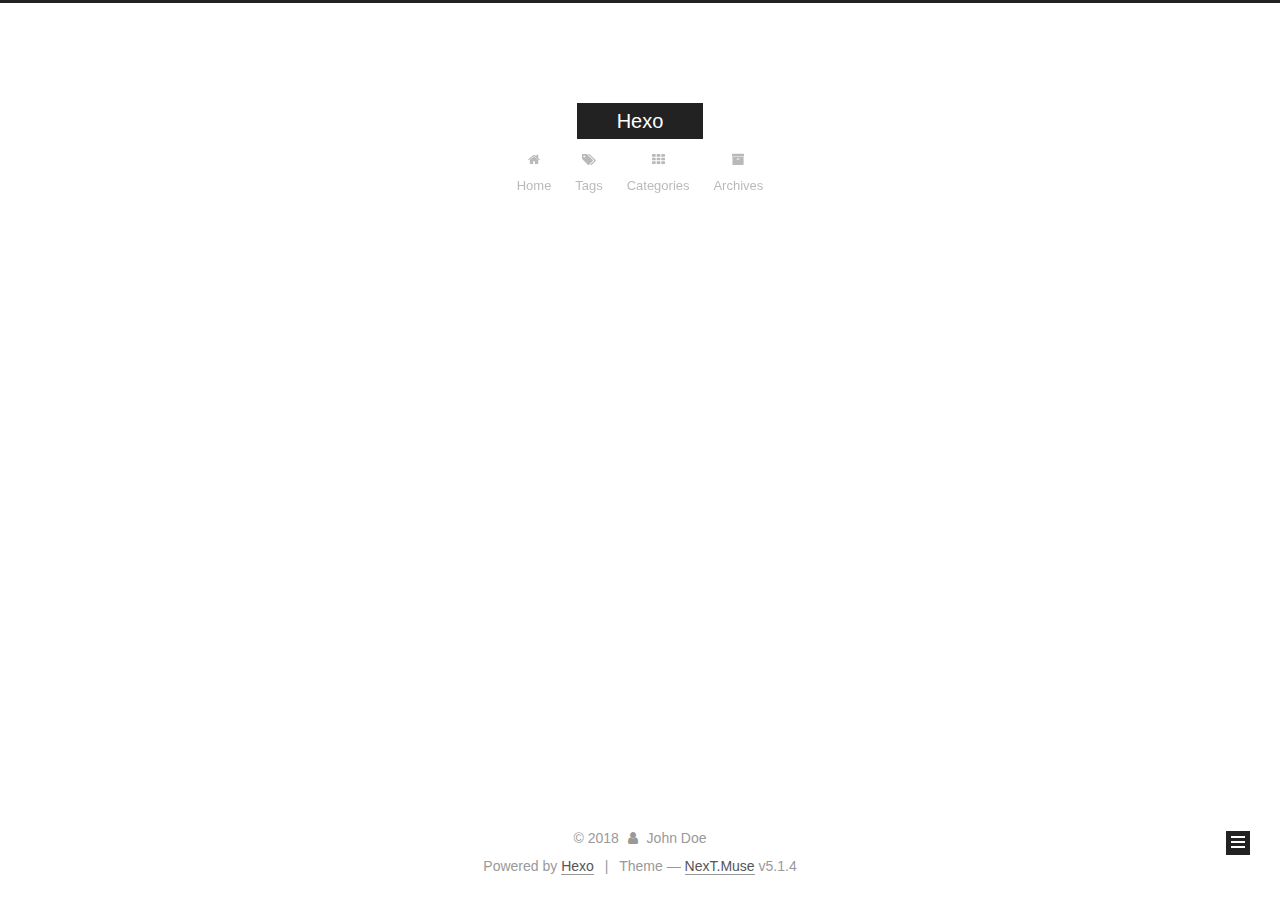
==== commit 9beee26d: "Site updated: 2018-09-22 22:59:57" ====
--- a/archives/index.html
+++ b/archives/index.html
@@ -186,6 +186,26 @@
         </li>
       
         
+        <li class="menu-item menu-item-tags">
+          <a href="/tags/" rel="section">
+            
+              <i class="menu-item-icon fa fa-fw fa-tags"></i> <br />
+            
+            Tags
+          </a>
+        </li>
+      
+        
+        <li class="menu-item menu-item-categories">
+          <a href="/categories/" rel="section">
+            
+              <i class="menu-item-icon fa fa-fw fa-th"></i> <br />
+            
+            Categories
+          </a>
+        </li>
+      
+        
         <li class="menu-item menu-item-archives">
           <a href="/archives/" rel="section">
             
@@ -227,7 +247,7 @@
         
           
         
-        Um..! 1 post. Keep on posting.
+        Um..! 2 posts in total. Keep on posting.
       </span>
 
       
@@ -241,6 +261,43 @@
           <div class="collection-title">
             <h1 class="archive-year" id="archive-year-2018">2018</h1>
           </div>
+        
+        
+
+        
+
+  <article class="post post-type-normal" itemscope itemtype="http://schema.org/Article">
+    <header class="post-header">
+
+      <h2 class="post-title">
+        
+            <a class="post-title-link" href="/2018/09/22/加油，新的一天/" itemprop="url">
+              
+                <span itemprop="name">加油，新的一天</span>
+              
+            </a>
+        
+      </h2>
+
+      <div class="post-meta">
+        <time class="post-time" itemprop="dateCreated"
+              datetime="2018-09-22T22:58:17+08:00"
+              content="2018-09-22" >
+          09-22
+        </time>
+      </div>
+
+    </header>
+  </article>
+
+
+
+      
+
+        
+        
+        
+
         
         
 
@@ -325,7 +382,7 @@
               
                 <a href="/archives/">
               
-                  <span class="site-state-item-count">1</span>
+                  <span class="site-state-item-count">2</span>
                   <span class="site-state-item-name">posts</span>
                 </a>
               </div>
--- a/css/main.css
+++ b/css/main.css
@@ -1822,7 +1822,7 @@
   width: 4px;
   height: 4px;
   border-radius: 50%;
-  background: #ffdbff;
+  background: #5db198;
 }
 .links-of-blogroll {
   font-size: 13px;
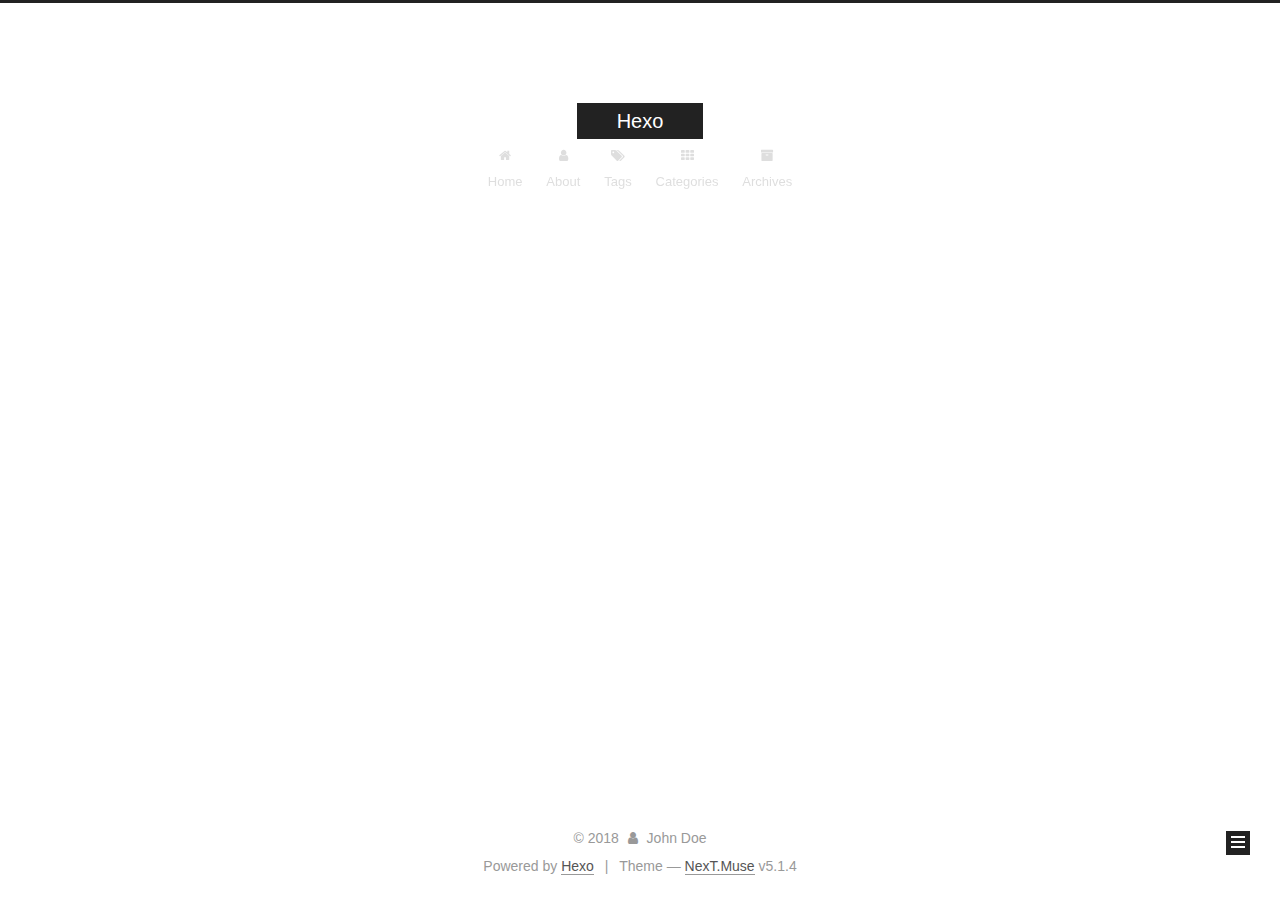
==== commit 36ce62f1: "Site updated: 2018-09-22 23:11:40" ====
--- a/archives/index.html
+++ b/archives/index.html
@@ -186,6 +186,16 @@
         </li>
       
         
+        <li class="menu-item menu-item-about">
+          <a href="/about/" rel="section">
+            
+              <i class="menu-item-icon fa fa-fw fa-user"></i> <br />
+            
+            About
+          </a>
+        </li>
+      
+        
         <li class="menu-item menu-item-tags">
           <a href="/tags/" rel="section">
             
--- a/css/main.css
+++ b/css/main.css
@@ -1822,7 +1822,7 @@
   width: 4px;
   height: 4px;
   border-radius: 50%;
-  background: #5db198;
+  background: #ffa3ff;
 }
 .links-of-blogroll {
   font-size: 13px;
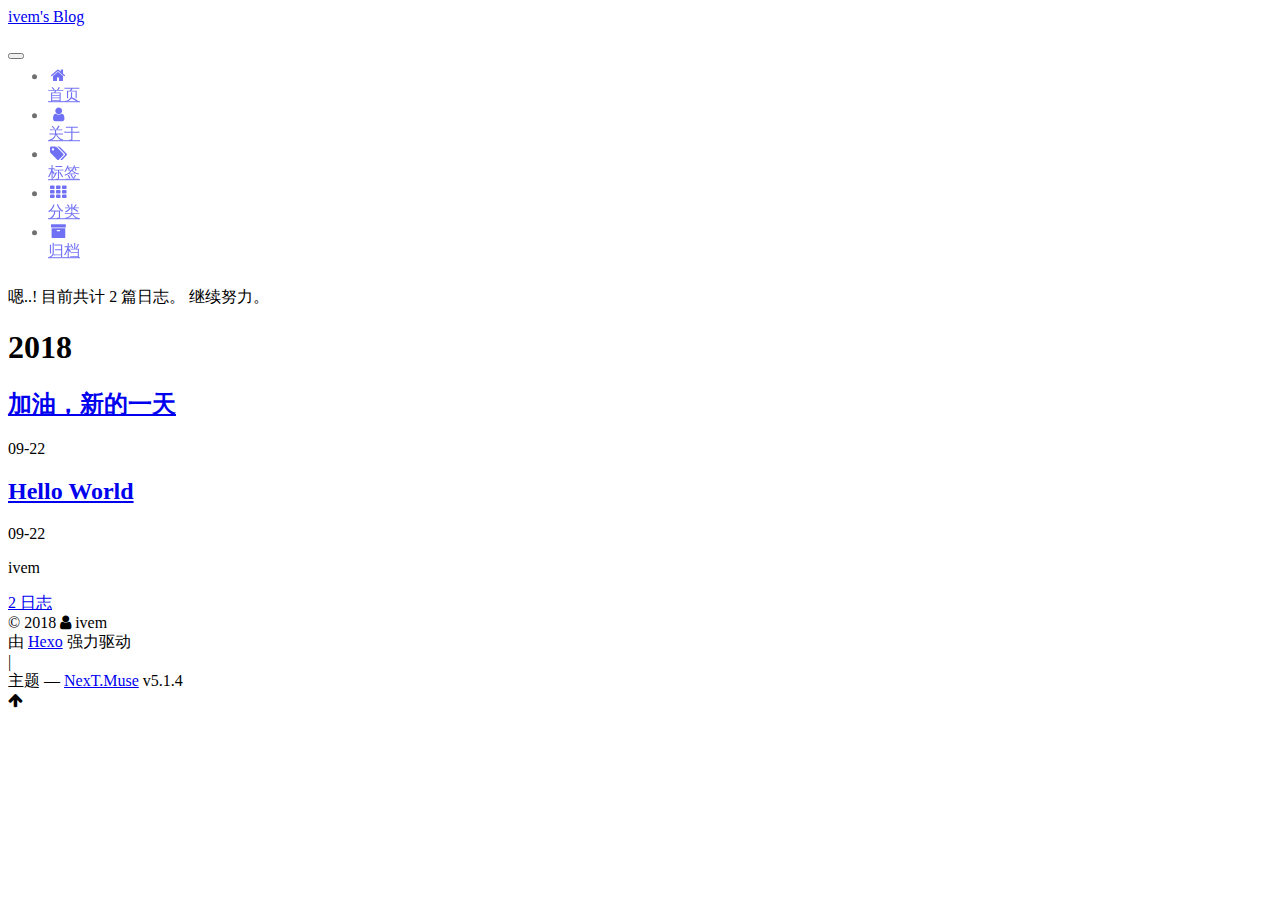
==== commit 4a033af4: "Site updated: 2018-09-23 00:18:14" ====
--- a/archives/index.html
+++ b/archives/index.html
@@ -5,7 +5,7 @@
   
 
 
-<html class="theme-next muse use-motion" lang="">
+<html class="theme-next muse use-motion" lang="zh-Hans">
 <head>
   <meta charset="UTF-8"/>
 <meta http-equiv="X-UA-Compatible" content="IE=edge" />
@@ -80,12 +80,12 @@
 
 
 <meta property="og:type" content="website">
-<meta property="og:title" content="Hexo">
+<meta property="og:title" content="ivem&#39;s Blog">
 <meta property="og:url" content="http://yoursite.com/archives/index.html">
-<meta property="og:site_name" content="Hexo">
-<meta property="og:locale" content="default">
+<meta property="og:site_name" content="ivem&#39;s Blog">
+<meta property="og:locale" content="zh-Hans">
 <meta name="twitter:card" content="summary">
-<meta name="twitter:title" content="Hexo">
+<meta name="twitter:title" content="ivem&#39;s Blog">
 
 
 
@@ -101,7 +101,7 @@
     motion: {"enable":true,"async":false,"transition":{"post_block":"fadeIn","post_header":"slideDownIn","post_body":"slideDownIn","coll_header":"slideLeftIn","sidebar":"slideUpIn"}},
     duoshuo: {
       userId: '0',
-      author: 'Author'
+      author: '博主'
     },
     algolia: {
       applicationID: '',
@@ -121,7 +121,7 @@
 
 
 
-  <title>Archive | Hexo</title>
+  <title>归档 | ivem's Blog</title>
   
 
 
@@ -133,7 +133,7 @@
 
 </head>
 
-<body itemscope itemtype="http://schema.org/WebPage" lang="default">
+<body itemscope itemtype="http://schema.org/WebPage" lang="zh-Hans">
 
   
   
@@ -151,7 +151,7 @@
     <div class="custom-logo-site-title">
       <a href="/"  class="brand" rel="start">
         <span class="logo-line-before"><i></i></span>
-        <span class="site-title">Hexo</span>
+        <span class="site-title">ivem's Blog</span>
         <span class="logo-line-after"><i></i></span>
       </a>
     </div>
@@ -181,7 +181,7 @@
             
               <i class="menu-item-icon fa fa-fw fa-home"></i> <br />
             
-            Home
+            首页
           </a>
         </li>
       
@@ -191,7 +191,7 @@
             
               <i class="menu-item-icon fa fa-fw fa-user"></i> <br />
             
-            About
+            关于
           </a>
         </li>
       
@@ -201,7 +201,7 @@
             
               <i class="menu-item-icon fa fa-fw fa-tags"></i> <br />
             
-            Tags
+            标签
           </a>
         </li>
       
@@ -211,7 +211,7 @@
             
               <i class="menu-item-icon fa fa-fw fa-th"></i> <br />
             
-            Categories
+            分类
           </a>
         </li>
       
@@ -221,7 +221,7 @@
             
               <i class="menu-item-icon fa fa-fw fa-archive"></i> <br />
             
-            Archives
+            归档
           </a>
         </li>
       
@@ -257,7 +257,7 @@
         
           
         
-        Um..! 2 posts in total. Keep on posting.
+        嗯..! 目前共计 2 篇日志。 继续努力。
       </span>
 
       
@@ -381,7 +381,7 @@
         <div class="site-overview">
           <div class="site-author motion-element" itemprop="author" itemscope itemtype="http://schema.org/Person">
             
-              <p class="site-author-name" itemprop="name">John Doe</p>
+              <p class="site-author-name" itemprop="name">ivem</p>
               <p class="site-description motion-element" itemprop="description"></p>
           </div>
 
@@ -393,7 +393,7 @@
                 <a href="/archives/">
               
                   <span class="site-state-item-count">2</span>
-                  <span class="site-state-item-name">posts</span>
+                  <span class="site-state-item-name">日志</span>
                 </a>
               </div>
             
@@ -437,13 +437,13 @@
   <span class="with-love">
     <i class="fa fa-user"></i>
   </span>
-  <span class="author" itemprop="copyrightHolder">John Doe</span>
+  <span class="author" itemprop="copyrightHolder">ivem</span>
 
   
 </div>
 
 
-  <div class="powered-by">Powered by <a class="theme-link" target="_blank" href="https://hexo.io">Hexo</a></div>
+  <div class="powered-by">由 <a class="theme-link" target="_blank" href="https://hexo.io">Hexo</a> 强力驱动</div>
 
 
 
@@ -451,7 +451,7 @@
 
 
 
-  <div class="theme-info">Theme &mdash; <a class="theme-link" target="_blank" href="https://github.com/iissnan/hexo-theme-next">NexT.Muse</a> v5.1.4</div>
+  <div class="theme-info">主题 &mdash; <a class="theme-link" target="_blank" href="https://github.com/iissnan/hexo-theme-next">NexT.Muse</a> v5.1.4</div>
 
 
 
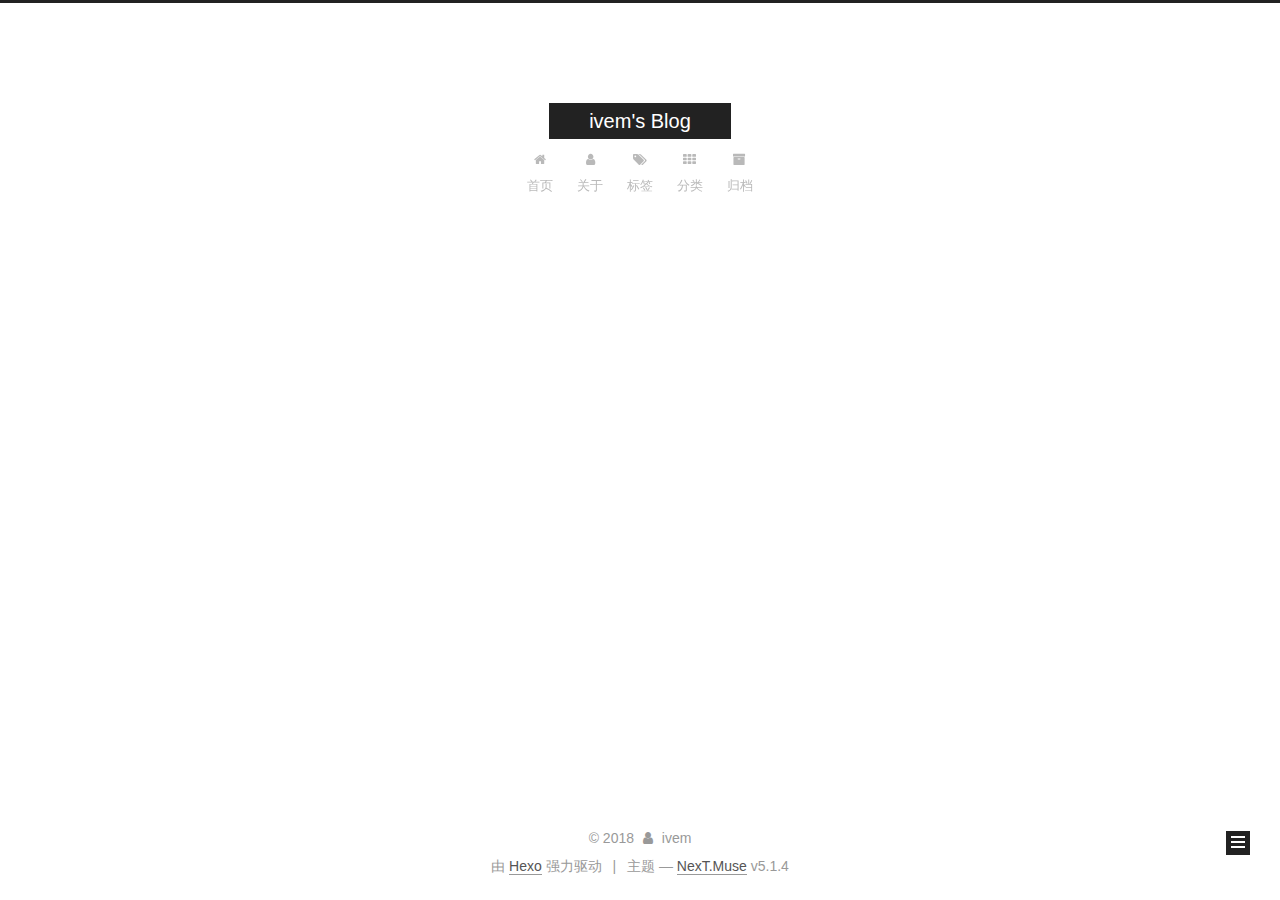
==== commit abfd5e47: "Site updated: 2018-09-23 00:22:07" ====
--- a/archives/index.html
+++ b/archives/index.html
@@ -95,7 +95,7 @@
     root: '/',
     scheme: 'Muse',
     version: '5.1.4',
-    sidebar: {"position":"left","display":"post","offset":12,"b2t":false,"scrollpercent":false,"onmobile":false},
+    sidebar: {"display":"post","offset":12,"b2t":false,"scrollpercent":false,"onmobile":false},
     fancybox: true,
     tabs: true,
     motion: {"enable":true,"async":false,"transition":{"post_block":"fadeIn","post_header":"slideDownIn","post_body":"slideDownIn","coll_header":"slideLeftIn","sidebar":"slideUpIn"}},
@@ -137,10 +137,8 @@
 
   
   
-    
-  
-
-  <div class="container sidebar-position-left page-archive">
+
+  <div class="container  page-archive">
     <div class="headband"></div>
 
     <header id="header" class="header" itemscope itemtype="http://schema.org/WPHeader">
--- a/css/main.css
+++ b/css/main.css
@@ -0,0 +1,2662 @@
+/* normalize.css v3.0.2 | MIT License | git.io/normalize */
+html {
+  font-family: sans-serif; /* 1 */
+  -ms-text-size-adjust: 100%; /* 2 */
+  -webkit-text-size-adjust: 100%; /* 2 */
+}
+body {
+  margin: 0;
+}
+article,
+aside,
+details,
+figcaption,
+figure,
+footer,
+header,
+hgroup,
+main,
+menu,
+nav,
+section,
+summary {
+  display: block;
+}
+audio,
+canvas,
+progress,
+video {
+  display: inline-block; /* 1 */
+  vertical-align: baseline; /* 2 */
+}
+audio:not([controls]) {
+  display: none;
+  height: 0;
+}
+[hidden],
+template {
+  display: none;
+}
+a {
+  background-color: transparent;
+}
+a:active,
+a:hover {
+  outline: 0;
+}
+abbr[title] {
+  border-bottom: 1px dotted;
+}
+b,
+strong {
+  font-weight: bold;
+}
+dfn {
+  font-style: italic;
+}
+h1 {
+  font-size: 2em;
+  margin: 0.67em 0;
+}
+mark {
+  background: #ff0;
+  color: #000;
+}
+small {
+  font-size: 80%;
+}
+sub,
+sup {
+  font-size: 75%;
+  line-height: 0;
+  position: relative;
+  vertical-align: baseline;
+}
+sup {
+  top: -0.5em;
+}
+sub {
+  bottom: -0.25em;
+}
+img {
+  border: 0;
+}
+svg:not(:root) {
+  overflow: hidden;
+}
+figure {
+  margin: 1em 40px;
+}
+hr {
+  -moz-box-sizing: content-box;
+  box-sizing: content-box;
+  height: 0;
+}
+pre {
+  overflow: auto;
+}
+code,
+kbd,
+pre,
+samp {
+  font-family: monospace, monospace;
+  font-size: 1em;
+}
+button,
+input,
+optgroup,
+select,
+textarea {
+  color: inherit; /* 1 */
+  font: inherit; /* 2 */
+  margin: 0; /* 3 */
+}
+button {
+  overflow: visible;
+}
+button,
+select {
+  text-transform: none;
+}
+button,
+html input[type="button"],
+input[type="reset"],
+input[type="submit"] {
+  -webkit-appearance: button; /* 2 */
+  cursor: pointer; /* 3 */
+}
+button[disabled],
+html input[disabled] {
+  cursor: default;
+}
+button::-moz-focus-inner,
+input::-moz-focus-inner {
+  border: 0;
+  padding: 0;
+}
+input {
+  line-height: normal;
+}
+input[type="checkbox"],
+input[type="radio"] {
+  box-sizing: border-box; /* 1 */
+  padding: 0; /* 2 */
+}
+input[type="number"]::-webkit-inner-spin-button,
+input[type="number"]::-webkit-outer-spin-button {
+  height: auto;
+}
+input[type="search"] {
+  -webkit-appearance: textfield; /* 1 */
+  -moz-box-sizing: content-box;
+  -webkit-box-sizing: content-box; /* 2 */
+  box-sizing: content-box;
+}
+input[type="search"]::-webkit-search-cancel-button,
+input[type="search"]::-webkit-search-decoration {
+  -webkit-appearance: none;
+}
+fieldset {
+  border: 1px solid #c0c0c0;
+  margin: 0 2px;
+  padding: 0.35em 0.625em 0.75em;
+}
+legend {
+  border: 0; /* 1 */
+  padding: 0; /* 2 */
+}
+textarea {
+  overflow: auto;
+}
+optgroup {
+  font-weight: bold;
+}
+table {
+  border-collapse: collapse;
+  border-spacing: 0;
+}
+td,
+th {
+  padding: 0;
+}
+::selection {
+  background: #262a30;
+  color: #fff;
+}
+body {
+  position: relative;
+  font-family: 'Lato', "PingFang SC", "Microsoft YaHei", sans-serif;
+  font-size: 14px;
+  line-height: 2;
+  color: #555;
+  background: #fff;
+}
+@media (max-width: 767px) {
+  body {
+    padding-right: 0 !important;
+  }
+}
+@media (min-width: 768px) and (max-width: 991px) {
+  body {
+    padding-right: 0 !important;
+  }
+}
+@media (min-width: 1600px) {
+  body {
+    font-size: 16px;
+  }
+}
+h1,
+h2,
+h3,
+h4,
+h5,
+h6 {
+  margin: 0;
+  padding: 0;
+  font-weight: bold;
+  line-height: 1.5;
+  font-family: 'Lato', "PingFang SC", "Microsoft YaHei", sans-serif;
+}
+h2,
+h3,
+h4,
+h5,
+h6 {
+  margin: 20px 0 15px;
+}
+h1 {
+  font-size: 22px;
+}
+@media (max-width: 767px) {
+  h1 {
+    font-size: 18px;
+  }
+}
+h2 {
+  font-size: 20px;
+}
+@media (max-width: 767px) {
+  h2 {
+    font-size: 16px;
+  }
+}
+h3 {
+  font-size: 18px;
+}
+@media (max-width: 767px) {
+  h3 {
+    font-size: 14px;
+  }
+}
+h4 {
+  font-size: 16px;
+}
+@media (max-width: 767px) {
+  h4 {
+    font-size: 12px;
+  }
+}
+h5 {
+  font-size: 14px;
+}
+@media (max-width: 767px) {
+  h5 {
+    font-size: 10px;
+  }
+}
+h6 {
+  font-size: 12px;
+}
+@media (max-width: 767px) {
+  h6 {
+    font-size: 8px;
+  }
+}
+p {
+  margin: 0 0 20px 0;
+}
+a {
+  color: #555;
+  text-decoration: none;
+  outline: none;
+  border-bottom: 1px solid #999;
+  word-wrap: break-word;
+}
+a:hover {
+  color: #222;
+  border-bottom-color: #222;
+}
+blockquote {
+  margin: 0;
+  padding: 0;
+}
+img {
+  display: block;
+  margin: auto;
+  max-width: 100%;
+  height: auto;
+}
+hr {
+  margin: 40px 0;
+  height: 3px;
+  border: none;
+  background-color: #ddd;
+  background-image: repeating-linear-gradient(-45deg, #fff, #fff 4px, transparent 4px, transparent 8px);
+}
+blockquote {
+  padding: 0 15px;
+  color: #666;
+  border-left: 4px solid #ddd;
+}
+blockquote cite::before {
+  content: "-";
+  padding: 0 5px;
+}
+dt {
+  font-weight: 700;
+}
+dd {
+  margin: 0;
+  padding: 0;
+}
+kbd {
+  border: 1px solid #ccc;
+  border-radius: 0.2em;
+  box-shadow: 0.1em 0.1em 0.2em rgba(0,0,0,0.1);
+  background-color: #f9f9f9;
+  font-family: inherit;
+  background-image: -webkit-linear-gradient(top, #eee, #fff, #eee);
+  padding: 0.1em 0.3em;
+  white-space: nowrap;
+}
+.text-left {
+  text-align: left;
+}
+.text-center {
+  text-align: center;
+}
+.text-right {
+  text-align: right;
+}
+.text-justify {
+  text-align: justify;
+}
+.text-nowrap {
+  white-space: nowrap;
+}
+.text-lowercase {
+  text-transform: lowercase;
+}
+.text-uppercase {
+  text-transform: uppercase;
+}
+.text-capitalize {
+  text-transform: capitalize;
+}
+.center-block {
+  display: block;
+  margin-left: auto;
+  margin-right: auto;
+}
+.clearfix:before,
+.clearfix:after {
+  content: " ";
+  display: table;
+}
+.clearfix:after {
+  clear: both;
+}
+.pullquote {
+  width: 45%;
+}
+.pullquote.left {
+  float: left;
+  margin-left: 5px;
+  margin-right: 10px;
+}
+.pullquote.right {
+  float: right;
+  margin-left: 10px;
+  margin-right: 5px;
+}
+.affix.affix.affix {
+  position: fixed;
+}
+.translation {
+  margin-top: -20px;
+  font-size: 14px;
+  color: #999;
+}
+.scrollbar-measure {
+  width: 100px;
+  height: 100px;
+  overflow: scroll;
+  position: absolute;
+  top: -9999px;
+}
+.use-motion .motion-element {
+  opacity: 0;
+}
+table {
+  margin: 20px 0;
+  width: 100%;
+  border-collapse: collapse;
+  border-spacing: 0;
+  border: 1px solid #ddd;
+  font-size: 14px;
+  table-layout: fixed;
+  word-wrap: break-all;
+}
+table>tbody>tr:nth-of-type(odd) {
+  background-color: #f9f9f9;
+}
+table>tbody>tr:hover {
+  background-color: #f5f5f5;
+}
+caption,
+th,
+td {
+  padding: 8px;
+  text-align: left;
+  vertical-align: middle;
+  font-weight: normal;
+}
+th,
+td {
+  border-bottom: 3px solid #ddd;
+  border-right: 1px solid #eee;
+}
+th {
+  padding-bottom: 10px;
+  font-weight: 700;
+}
+td {
+  border-bottom-width: 1px;
+}
+html,
+body {
+  height: 100%;
+}
+.container {
+  position: relative;
+  min-height: 100%;
+}
+.header-inner {
+  margin: 0 auto;
+  padding: 100px 0 70px;
+  width: 700px;
+}
+@media (min-width: 1600px) {
+  .container .header-inner {
+    width: 900px;
+  }
+}
+.main {
+  padding-bottom: 150px;
+}
+.main-inner {
+  margin: 0 auto;
+  width: 700px;
+}
+@media (min-width: 1600px) {
+  .container .main-inner {
+    width: 900px;
+  }
+}
+.footer {
+  position: absolute;
+  left: 0;
+  bottom: 0;
+  width: 100%;
+  min-height: 50px;
+}
+.footer-inner {
+  box-sizing: border-box;
+  margin: 20px auto;
+  width: 700px;
+}
+@media (min-width: 1600px) {
+  .container .footer-inner {
+    width: 900px;
+  }
+}
+pre,
+.highlight {
+  overflow: auto;
+  margin: 20px 0;
+  padding: 0;
+  font-size: 13px;
+  color: #4d4d4c;
+  background: #f7f7f7;
+  line-height: 1.6;
+}
+pre,
+code {
+  font-family: consolas, Menlo, "PingFang SC", "Microsoft YaHei", monospace;
+}
+code {
+  padding: 2px 4px;
+  word-wrap: break-word;
+  color: #555;
+  background: #eee;
+  border-radius: 3px;
+  font-size: 13px;
+}
+pre {
+  padding: 10px;
+}
+pre code {
+  padding: 0;
+  color: #4d4d4c;
+  background: none;
+  text-shadow: none;
+}
+.highlight {
+  border-radius: 1px;
+}
+.highlight pre {
+  border: none;
+  margin: 0;
+  padding: 10px 0;
+}
+.highlight table {
+  margin: 0;
+  width: auto;
+  border: none;
+}
+.highlight td {
+  border: none;
+  padding: 0;
+}
+.highlight figcaption {
+  font-size: 1em;
+  color: #4d4d4c;
+  line-height: 1em;
+  margin-bottom: 1em;
+}
+.highlight figcaption:before,
+.highlight figcaption:after {
+  content: " ";
+  display: table;
+}
+.highlight figcaption:after {
+  clear: both;
+}
+.highlight figcaption a {
+  float: right;
+  color: #4d4d4c;
+}
+.highlight figcaption a:hover {
+  border-bottom-color: #4d4d4c;
+}
+.highlight .gutter pre {
+  padding-left: 10px;
+  padding-right: 10px;
+  color: #869194;
+  text-align: right;
+  background-color: #eff2f3;
+}
+.highlight .code pre {
+  width: 100%;
+  padding-left: 10px;
+  padding-right: 10px;
+  background-color: #f7f7f7;
+}
+.highlight .line {
+  height: 20px;
+}
+.gutter {
+  -webkit-user-select: none;
+  -moz-user-select: none;
+  -ms-user-select: none;
+  user-select: none;
+}
+.gist table {
+  width: auto;
+}
+.gist table td {
+  border: none;
+}
+pre .deletion {
+  background: #fdd;
+}
+pre .addition {
+  background: #dfd;
+}
+pre .meta {
+  color: #8959a8;
+}
+pre .comment {
+  color: #8e908c;
+}
+pre .variable,
+pre .attribute,
+pre .tag,
+pre .regexp,
+pre .ruby .constant,
+pre .xml .tag .title,
+pre .xml .pi,
+pre .xml .doctype,
+pre .html .doctype,
+pre .css .id,
+pre .css .class,
+pre .css .pseudo {
+  color: #c82829;
+}
+pre .number,
+pre .preprocessor,
+pre .built_in,
+pre .literal,
+pre .params,
+pre .constant,
+pre .command {
+  color: #f5871f;
+}
+pre .ruby .class .title,
+pre .css .rules .attribute,
+pre .string,
+pre .value,
+pre .inheritance,
+pre .header,
+pre .ruby .symbol,
+pre .xml .cdata,
+pre .special,
+pre .number,
+pre .formula {
+  color: #718c00;
+}
+pre .title,
+pre .css .hexcolor {
+  color: #3e999f;
+}
+pre .function,
+pre .python .decorator,
+pre .python .title,
+pre .ruby .function .title,
+pre .ruby .title .keyword,
+pre .perl .sub,
+pre .javascript .title,
+pre .coffeescript .title {
+  color: #4271ae;
+}
+pre .keyword,
+pre .javascript .function {
+  color: #8959a8;
+}
+.full-image.full-image.full-image.full-image {
+  border: none;
+  max-width: 100%;
+  width: auto;
+  margin: 20px auto 25px;
+}
+@media (min-width: 992px) {
+  .full-image.full-image.full-image.full-image {
+    max-width: none;
+    width: 110%;
+    margin: 25px -5%;
+  }
+}
+.blockquote-center,
+.page-home .post-type-quote blockquote,
+.page-post-detail .post-type-quote blockquote {
+  position: relative;
+  margin: 40px 0;
+  padding: 0;
+  border-left: none;
+  text-align: center;
+}
+.blockquote-center::before,
+.page-home .post-type-quote blockquote::before,
+.page-post-detail .post-type-quote blockquote::before,
+.blockquote-center::after,
+.page-home .post-type-quote blockquote::after,
+.page-post-detail .post-type-quote blockquote::after {
+  position: absolute;
+  content: ' ';
+  display: block;
+  width: 100%;
+  height: 24px;
+  opacity: 0.2;
+  background-repeat: no-repeat;
+  background-position: 0 -6px;
+  background-size: 22px 22px;
+}
+.blockquote-center::before,
+.page-home .post-type-quote blockquote::before,
+.page-post-detail .post-type-quote blockquote::before {
+  top: -20px;
+  background-image: url("../images/quote-l.svg");
+  border-top: 1px solid #ccc;
+}
+.blockquote-center::after,
+.page-home .post-type-quote blockquote::after,
+.page-post-detail .post-type-quote blockquote::after {
+  bottom: -20px;
+  background-image: url("../images/quote-r.svg");
+  border-bottom: 1px solid #ccc;
+  background-position: 100% 8px;
+}
+.blockquote-center p,
+.page-home .post-type-quote blockquote p,
+.page-post-detail .post-type-quote blockquote p,
+.blockquote-center div,
+.page-home .post-type-quote blockquote div,
+.page-post-detail .post-type-quote blockquote div {
+  text-align: center;
+}
+.post .post-body .group-picture img {
+  box-sizing: border-box;
+  padding: 0 3px;
+  border: none;
+}
+.post .group-picture-row {
+  overflow: hidden;
+  margin-top: 6px;
+}
+.post .group-picture-row:first-child {
+  margin-top: 0;
+}
+.post .group-picture-column {
+  float: left;
+}
+.page-post-detail .post-body .group-picture-column {
+  float: none;
+  margin-top: 10px;
+  width: auto !important;
+}
+.page-post-detail .post-body .group-picture-column img {
+  margin: 0 auto;
+}
+.page-archive .group-picture-container {
+  overflow: hidden;
+}
+.page-archive .group-picture-row {
+  float: left;
+}
+.page-archive .group-picture-row:first-child {
+  margin-top: 6px;
+}
+.page-archive .group-picture-column {
+  max-width: 150px;
+  max-height: 150px;
+}
+.post-body .note {
+  position: relative;
+  padding: 15px;
+  margin-bottom: 20px;
+  border: 1px solid #eee;
+  border-left-width: 5px;
+  border-radius: 3px;
+}
+.post-body .note h2,
+.post-body .note h3,
+.post-body .note h4,
+.post-body .note h5,
+.post-body .note h6 {
+  margin-top: 0;
+  margin-bottom: 0;
+  border-bottom: initial;
+  padding-top: 0 !important;
+}
+.post-body .note p:first-child,
+.post-body .note ul:first-child,
+.post-body .note ol:first-child,
+.post-body .note table:first-child,
+.post-body .note pre:first-child,
+.post-body .note blockquote:first-child {
+  margin-top: 0;
+}
+.post-body .note p:last-child,
+.post-body .note ul:last-child,
+.post-body .note ol:last-child,
+.post-body .note table:last-child,
+.post-body .note pre:last-child,
+.post-body .note blockquote:last-child {
+  margin-bottom: 0;
+}
+.post-body .note.default {
+  border-left-color: #777;
+}
+.post-body .note.default h2,
+.post-body .note.default h3,
+.post-body .note.default h4,
+.post-body .note.default h5,
+.post-body .note.default h6 {
+  color: #777;
+}
+.post-body .note.primary {
+  border-left-color: #6f42c1;
+}
+.post-body .note.primary h2,
+.post-body .note.primary h3,
+.post-body .note.primary h4,
+.post-body .note.primary h5,
+.post-body .note.primary h6 {
+  color: #6f42c1;
+}
+.post-body .note.info {
+  border-left-color: #428bca;
+}
+.post-body .note.info h2,
+.post-body .note.info h3,
+.post-body .note.info h4,
+.post-body .note.info h5,
+.post-body .note.info h6 {
+  color: #428bca;
+}
+.post-body .note.success {
+  border-left-color: #5cb85c;
+}
+.post-body .note.success h2,
+.post-body .note.success h3,
+.post-body .note.success h4,
+.post-body .note.success h5,
+.post-body .note.success h6 {
+  color: #5cb85c;
+}
+.post-body .note.warning {
+  border-left-color: #f0ad4e;
+}
+.post-body .note.warning h2,
+.post-body .note.warning h3,
+.post-body .note.warning h4,
+.post-body .note.warning h5,
+.post-body .note.warning h6 {
+  color: #f0ad4e;
+}
+.post-body .note.danger {
+  border-left-color: #d9534f;
+}
+.post-body .note.danger h2,
+.post-body .note.danger h3,
+.post-body .note.danger h4,
+.post-body .note.danger h5,
+.post-body .note.danger h6 {
+  color: #d9534f;
+}
+.post-body .label {
+  display: inline;
+  padding: 0 2px;
+  white-space: nowrap;
+}
+.post-body .label.default {
+  background-color: #f0f0f0;
+}
+.post-body .label.primary {
+  background-color: #efe6f7;
+}
+.post-body .label.info {
+  background-color: #e5f2f8;
+}
+.post-body .label.success {
+  background-color: #e7f4e9;
+}
+.post-body .label.warning {
+  background-color: #fcf6e1;
+}
+.post-body .label.danger {
+  background-color: #fae8eb;
+}
+.post-body .tabs {
+  position: relative;
+  display: block;
+  margin-bottom: 20px;
+  padding-top: 10px;
+}
+.post-body .tabs ul.nav-tabs {
+  margin: 0;
+  padding: 0;
+  display: flex;
+  margin-bottom: -1px;
+}
+@media (max-width: 413px) {
+  .post-body .tabs ul.nav-tabs {
+    display: block;
+    margin-bottom: 5px;
+  }
+}
+.post-body .tabs ul.nav-tabs li.tab {
+  list-style-type: none !important;
+  margin: 0 0.25em 0 0;
+  border-top: 3px solid transparent;
+  border-left: 1px solid transparent;
+  border-right: 1px solid transparent;
+}
+@media (max-width: 413px) {
+  .post-body .tabs ul.nav-tabs li.tab {
+    margin: initial;
+    border-top: 1px solid transparent;
+    border-left: 3px solid transparent;
+    border-right: 1px solid transparent;
+    border-bottom: 1px solid transparent;
+  }
+}
+.post-body .tabs ul.nav-tabs li.tab a {
+  outline: 0;
+  border-bottom: initial;
+  display: block;
+  line-height: 1.8em;
+  padding: 0.25em 0.75em;
+  transition-duration: 0.2s;
+  transition-timing-function: ease-out;
+  transition-delay: 0s;
+}
+.post-body .tabs ul.nav-tabs li.tab a i {
+  width: 1.285714285714286em;
+}
+.post-body .tabs ul.nav-tabs li.tab.active {
+  border-top: 3px solid #fc6423;
+  border-left: 1px solid #ddd;
+  border-right: 1px solid #ddd;
+  background-color: #fff;
+}
+@media (max-width: 413px) {
+  .post-body .tabs ul.nav-tabs li.tab.active {
+    border-top: 1px solid #ddd;
+    border-left: 3px solid #fc6423;
+    border-right: 1px solid #ddd;
+    border-bottom: 1px solid #ddd;
+  }
+}
+.post-body .tabs ul.nav-tabs li.tab.active a {
+  cursor: default;
+  color: #555;
+}
+.post-body .tabs .tab-content {
+  background-color: #fff;
+}
+.post-body .tabs .tab-content .tab-pane {
+  border: 1px solid #ddd;
+  padding: 20px 20px 0 20px;
+}
+.post-body .tabs .tab-content .tab-pane:not(.active) {
+  display: none !important;
+}
+.post-body .tabs .tab-content .tab-pane.active {
+  display: block !important;
+}
+.btn {
+  display: inline-block;
+  padding: 0 20px;
+  font-size: 14px;
+  color: #fff;
+  background: #222;
+  border: 2px solid #222;
+  text-decoration: none;
+  border-radius: 0;
+  transition-property: background-color;
+  transition-duration: 0.2s;
+  transition-timing-function: ease-in-out;
+  transition-delay: 0s;
+  line-height: 2;
+}
+.btn:hover {
+  border-color: #222;
+  color: #222;
+  background: #fff;
+}
+.btn +.btn {
+  margin: 0 0 8px 8px;
+}
+.btn .fa-fw {
+  width: 1.285714285714286em;
+  text-align: left;
+}
+.btn-bar {
+  display: block;
+  width: 22px;
+  height: 2px;
+  background: #555;
+  border-radius: 1px;
+}
+.btn-bar+.btn-bar {
+  margin-top: 4px;
+}
+.pagination {
+  margin: 120px 0 40px;
+  text-align: center;
+  border-top: 1px solid #eee;
+}
+.page-number-basic,
+.pagination .prev,
+.pagination .next,
+.pagination .page-number,
+.pagination .space {
+  display: inline-block;
+  position: relative;
+  top: -1px;
+  margin: 0 10px;
+  padding: 0 11px;
+}
+@media (max-width: 767px) {
+  .page-number-basic,
+  .pagination .prev,
+  .pagination .next,
+  .pagination .page-number,
+  .pagination .space {
+    margin: 0 5px;
+  }
+}
+.pagination .prev,
+.pagination .next,
+.pagination .page-number {
+  border-bottom: 0;
+  border-top: 1px solid #eee;
+  transition-property: border-color;
+  transition-duration: 0.2s;
+  transition-timing-function: ease-in-out;
+  transition-delay: 0s;
+}
+.pagination .prev:hover,
+.pagination .next:hover,
+.pagination .page-number:hover {
+  border-top-color: #222;
+}
+.pagination .space {
+  padding: 0;
+  margin: 0;
+}
+.pagination .prev {
+  margin-left: 0;
+}
+.pagination .next {
+  margin-right: 0;
+}
+.pagination .page-number.current {
+  color: #fff;
+  background: #ccc;
+  border-top-color: #ccc;
+}
+@media (max-width: 767px) {
+  .pagination {
+    border-top: none;
+  }
+  .pagination .prev,
+  .pagination .next,
+  .pagination .page-number {
+    margin-bottom: 10px;
+    border-top: 0;
+    border-bottom: 1px solid #eee;
+    padding: 0 10px;
+  }
+  .pagination .prev:hover,
+  .pagination .next:hover,
+  .pagination .page-number:hover {
+    border-bottom-color: #222;
+  }
+}
+.comments {
+  margin: 60px 20px 0;
+}
+.tag-cloud {
+  text-align: center;
+}
+.tag-cloud a {
+  display: inline-block;
+  margin: 10px;
+}
+.back-to-top {
+  box-sizing: border-box;
+  position: fixed;
+  bottom: -100px;
+  right: 30px;
+  z-index: 1050;
+  padding: 0 6px;
+  width: 24px;
+  background: #222;
+  font-size: 12px;
+  opacity: 1;
+  color: #fff;
+  cursor: pointer;
+  text-align: center;
+  -webkit-transform: translateZ(0);
+  transition-property: bottom;
+  transition-duration: 0.2s;
+  transition-timing-function: ease-in-out;
+  transition-delay: 0s;
+}
+@media (min-width: 768px) and (max-width: 991px) {
+  .back-to-top {
+    display: none !important;
+  }
+}
+@media (max-width: 767px) {
+  .back-to-top {
+    display: none !important;
+  }
+}
+.back-to-top.back-to-top-on {
+  bottom: 19px;
+}
+.header {
+  background: transparent;
+}
+.header-inner {
+  position: relative;
+}
+.headband {
+  height: 3px;
+  background: #222;
+}
+.site-meta {
+  margin: 0;
+  text-align: center;
+}
+@media (max-width: 767px) {
+  .site-meta {
+    text-align: center;
+  }
+}
+.brand {
+  position: relative;
+  display: inline-block;
+  padding: 0 40px;
+  color: #fff;
+  background: #222;
+  border-bottom: none;
+}
+.brand:hover {
+  color: #fff;
+}
+.logo {
+  display: inline-block;
+  margin-right: 5px;
+  line-height: 36px;
+  vertical-align: top;
+}
+.site-title {
+  display: inline-block;
+  vertical-align: top;
+  line-height: 36px;
+  font-size: 20px;
+  font-weight: normal;
+  font-family: 'Lato', "PingFang SC", "Microsoft YaHei", sans-serif;
+}
+.site-subtitle {
+  margin-top: 10px;
+  font-size: 13px;
+  color: #999;
+}
+.use-motion .brand {
+  opacity: 0;
+}
+.use-motion .logo,
+.use-motion .site-title,
+.use-motion .site-subtitle {
+  opacity: 0;
+  position: relative;
+  top: -10px;
+}
+.site-nav-toggle {
+  display: none;
+  position: absolute;
+  top: 10px;
+  left: 10px;
+}
+@media (max-width: 767px) {
+  .site-nav-toggle {
+    display: block;
+  }
+}
+.site-nav-toggle button {
+  margin-top: 2px;
+  padding: 9px 10px;
+  background: transparent;
+  border: none;
+}
+@media (max-width: 767px) {
+  .site-nav {
+    display: none;
+    margin: 0 -10px;
+    padding: 0 10px;
+    clear: both;
+    border-top: 1px solid #ddd;
+  }
+}
+@media (min-width: 768px) and (max-width: 991px) {
+  .site-nav {
+    display: block !important;
+  }
+}
+@media (min-width: 992px) {
+  .site-nav {
+    display: block !important;
+  }
+}
+.menu {
+  margin-top: 20px;
+  padding-left: 0;
+  text-align: center;
+}
+.menu .menu-item {
+  display: inline-block;
+  margin: 0 10px;
+  list-style: none;
+}
+@media screen and (max-width: 767px) {
+  .menu .menu-item {
+    margin-top: 10px;
+  }
+}
+.menu .menu-item a {
+  display: block;
+  font-size: 13px;
+  line-height: inherit;
+  border-bottom: 1px solid transparent;
+  transition-property: border-color;
+  transition-duration: 0.2s;
+  transition-timing-function: ease-in-out;
+  transition-delay: 0s;
+}
+.menu .menu-item a:hover {
+  border-bottom-color: #222;
+}
+.menu .menu-item .fa {
+  margin-right: 5px;
+}
+.use-motion .menu-item {
+  opacity: 0;
+}
+.post-body {
+  font-family: 'Lato', "PingFang SC", "Microsoft YaHei", sans-serif;
+}
+@media (max-width: 767px) {
+  .post-body {
+    word-break: break-word;
+  }
+}
+.post-body .fancybox img {
+  display: block !important;
+  margin: 0 auto;
+  cursor: pointer;
+  cursor: zoom-in;
+  cursor: -webkit-zoom-in;
+}
+.post-body .image-caption,
+.post-body .figure .caption {
+  margin: -20px auto 15px;
+  text-align: center;
+  font-size: 14px;
+  color: #999;
+  font-weight: bold;
+  line-height: 1;
+}
+.post-sticky-flag {
+  display: inline-block;
+  font-size: 16px;
+  -ms-transform: rotate(30deg);
+  -webkit-transform: rotate(30deg);
+  -moz-transform: rotate(30deg);
+  -ms-transform: rotate(30deg);
+  -o-transform: rotate(30deg);
+  transform: rotate(30deg);
+}
+.use-motion .post-block,
+.use-motion .pagination,
+.use-motion .comments {
+  opacity: 0;
+}
+.use-motion .post-header {
+  opacity: 0;
+}
+.use-motion .post-body {
+  opacity: 0;
+}
+.use-motion .collection-title {
+  opacity: 0;
+}
+.posts-expand {
+  padding-top: 40px;
+}
+@media (max-width: 767px) {
+  .posts-expand {
+    margin: 0 20px;
+  }
+  .post-body pre .gutter pre {
+    padding-right: 10px;
+  }
+  .post-body .highlight {
+    margin-left: 0px;
+    margin-right: 0px;
+    padding: 0;
+  }
+  .post-body .highlight .gutter pre {
+    padding-right: 10px;
+  }
+}
+@media (min-width: 992px) {
+  .posts-expand .post-body {
+    text-align: justify;
+  }
+}
+.posts-expand .post-body h2,
+.posts-expand .post-body h3,
+.posts-expand .post-body h4,
+.posts-expand .post-body h5,
+.posts-expand .post-body h6 {
+  padding-top: 10px;
+}
+.posts-expand .post-body h2 .header-anchor,
+.posts-expand .post-body h3 .header-anchor,
+.posts-expand .post-body h4 .header-anchor,
+.posts-expand .post-body h5 .header-anchor,
+.posts-expand .post-body h6 .header-anchor {
+  float: right;
+  margin-left: 10px;
+  color: #ccc;
+  border-bottom-style: none;
+  visibility: hidden;
+}
+.posts-expand .post-body h2 .header-anchor:hover,
+.posts-expand .post-body h3 .header-anchor:hover,
+.posts-expand .post-body h4 .header-anchor:hover,
+.posts-expand .post-body h5 .header-anchor:hover,
+.posts-expand .post-body h6 .header-anchor:hover {
+  color: inherit;
+}
+.posts-expand .post-body h2:hover .header-anchor,
+.posts-expand .post-body h3:hover .header-anchor,
+.posts-expand .post-body h4:hover .header-anchor,
+.posts-expand .post-body h5:hover .header-anchor,
+.posts-expand .post-body h6:hover .header-anchor {
+  visibility: visible;
+}
+.posts-expand .post-body ul li {
+  list-style: circle;
+}
+.posts-expand .post-body img {
+  box-sizing: border-box;
+  margin: auto;
+  padding: 3px;
+  border: 1px solid #ddd;
+}
+.posts-expand .post-body .fancybox img {
+  margin: 0 auto 25px;
+}
+@media (max-width: 767px) {
+  .posts-collapse {
+    margin: 0 20px;
+  }
+  .posts-collapse .post-title,
+  .posts-collapse .post-meta {
+    display: block;
+    width: auto;
+    text-align: left;
+  }
+}
+.posts-collapse {
+  position: relative;
+  z-index: 1010;
+  margin-left: 55px;
+}
+.posts-collapse::after {
+  content: " ";
+  position: absolute;
+  top: 20px;
+  left: 0;
+  margin-left: -2px;
+  width: 4px;
+  height: 100%;
+  background: #f5f5f5;
+  z-index: -1;
+}
+@media (max-width: 767px) {
+  .posts-collapse {
+    margin: 0 20px;
+  }
+}
+.posts-collapse .collection-title {
+  position: relative;
+  margin: 60px 0;
+}
+.posts-collapse .collection-title h1,
+.posts-collapse .collection-title h2 {
+  margin-left: 20px;
+}
+.posts-collapse .collection-title small {
+  color: #bbb;
+  margin-left: 5px;
+}
+.posts-collapse .collection-title::before {
+  content: " ";
+  position: absolute;
+  left: 0;
+  top: 50%;
+  margin-left: -4px;
+  margin-top: -4px;
+  width: 8px;
+  height: 8px;
+  background: #bbb;
+  border-radius: 50%;
+}
+.posts-collapse .post {
+  margin: 30px 0;
+}
+.posts-collapse .post-header {
+  position: relative;
+  transition-duration: 0.2s;
+  transition-timing-function: ease-in-out;
+  transition-delay: 0s;
+  transition-property: border;
+  border-bottom: 1px dashed #ccc;
+}
+.posts-collapse .post-header::before {
+  content: " ";
+  position: absolute;
+  left: 0;
+  top: 12px;
+  width: 6px;
+  height: 6px;
+  margin-left: -4px;
+  background: #bbb;
+  border-radius: 50%;
+  border: 1px solid #fff;
+  transition-duration: 0.2s;
+  transition-timing-function: ease-in-out;
+  transition-delay: 0s;
+  transition-property: background;
+}
+.posts-collapse .post-header:hover {
+  border-bottom-color: #666;
+}
+.posts-collapse .post-header:hover::before {
+  background: #222;
+}
+.posts-collapse .post-meta {
+  position: absolute;
+  font-size: 12px;
+  left: 20px;
+  top: 5px;
+}
+.posts-collapse .post-comments-count {
+  display: none;
+}
+.posts-collapse .post-title {
+  margin-left: 60px;
+  font-size: 16px;
+  font-weight: normal;
+  line-height: inherit;
+}
+.posts-collapse .post-title::after {
+  margin-left: 3px;
+  opacity: 0.6;
+}
+.posts-collapse .post-title a {
+  color: #666;
+  border-bottom: none;
+}
+.page-home .post-type-quote .post-header,
+.page-post-detail .post-type-quote .post-header,
+.page-home .post-type-quote .post-tags,
+.page-post-detail .post-type-quote .post-tags {
+  display: none;
+}
+.posts-expand .post-title {
+  text-align: center;
+  word-break: break-word;
+  font-weight: 400;
+}
+.posts-expand .post-title-link {
+  display: inline-block;
+  position: relative;
+  color: #555;
+  border-bottom: none;
+  line-height: 1.2;
+  vertical-align: top;
+}
+.posts-expand .post-title-link::before {
+  content: "";
+  position: absolute;
+  width: 100%;
+  height: 2px;
+  bottom: 0;
+  left: 0;
+  background-color: #000;
+  visibility: hidden;
+  -webkit-transform: scaleX(0);
+  -moz-transform: scaleX(0);
+  -ms-transform: scaleX(0);
+  -o-transform: scaleX(0);
+  transform: scaleX(0);
+  transition-duration: 0.2s;
+  transition-timing-function: ease-in-out;
+  transition-delay: 0s;
+}
+.posts-expand .post-title-link:hover::before {
+  visibility: visible;
+  -webkit-transform: scaleX(1);
+  -moz-transform: scaleX(1);
+  -ms-transform: scaleX(1);
+  -o-transform: scaleX(1);
+  transform: scaleX(1);
+}
+.posts-expand .post-title-link .fa {
+  font-size: 16px;
+}
+.posts-expand .post-meta {
+  margin: 3px 0 60px 0;
+  color: #999;
+  font-family: 'Lato', "PingFang SC", "Microsoft YaHei", sans-serif;
+  font-size: 12px;
+  text-align: center;
+}
+.posts-expand .post-meta .post-category-list {
+  display: inline-block;
+  margin: 0;
+  padding: 3px;
+}
+.posts-expand .post-meta .post-category-list-link {
+  color: #999;
+}
+.posts-expand .post-meta .post-description {
+  font-size: 14px;
+  margin-top: 2px;
+}
+.post-meta-divider {
+  margin: 0 0.5em;
+}
+.post-meta-item-icon {
+  margin-right: 3px;
+}
+@media (min-width: 768px) and (max-width: 991px) {
+  .post-meta-item-icon {
+    display: inline-block;
+  }
+}
+@media (max-width: 767px) {
+  .post-meta-item-icon {
+    display: inline-block;
+  }
+}
+@media (min-width: 768px) and (max-width: 991px) {
+  .post-meta-item-text {
+    display: none;
+  }
+}
+@media (max-width: 767px) {
+  .post-meta-item-text {
+    display: none;
+  }
+}
+@media (max-width: 767px) {
+  .posts-expand .post-comments-count {
+    display: none;
+  }
+}
+.post-button {
+  margin-top: 40px;
+}
+.posts-expand .post-tags {
+  margin-top: 40px;
+  text-align: center;
+}
+.posts-expand .post-tags a {
+  display: inline-block;
+  margin-right: 10px;
+  font-size: 13px;
+}
+.post-nav {
+  display: table;
+  margin-top: 15px;
+  width: 100%;
+  border-top: 1px solid #eee;
+}
+.post-nav-divider {
+  display: table-cell;
+  width: 10%;
+}
+.post-nav-item {
+  display: table-cell;
+  padding: 10px 0 0 0;
+  width: 45%;
+  vertical-align: top;
+}
+.post-nav-item a {
+  position: relative;
+  display: block;
+  line-height: 25px;
+  font-size: 14px;
+  color: #555;
+  border-bottom: none;
+}
+.post-nav-item a:hover {
+  color: #222;
+  border-bottom: none;
+}
+.post-nav-item a:active {
+  top: 2px;
+}
+.post-nav-item .fa {
+  position: absolute;
+  top: 8px;
+  left: 0;
+  font-size: 12px;
+}
+.post-nav-next a {
+  padding-left: 15px;
+}
+.post-nav-prev {
+  text-align: right;
+}
+.post-nav-prev a {
+  padding-right: 15px;
+}
+.post-nav-prev .fa {
+  right: 0;
+  left: auto;
+}
+.posts-expand .post-eof {
+  display: block;
+  margin: 80px auto 60px;
+  width: 8%;
+  height: 1px;
+  background: #ccc;
+  text-align: center;
+}
+.post:last-child .post-eof.post-eof.post-eof {
+  display: none;
+}
+.post-gallery {
+  display: table;
+  table-layout: fixed;
+  width: 100%;
+  border-collapse: separate;
+}
+.post-gallery-row {
+  display: table-row;
+}
+.post-gallery .post-gallery-img {
+  display: table-cell;
+  text-align: center;
+  vertical-align: middle;
+  border: none;
+}
+.post-gallery .post-gallery-img img {
+  max-width: 100%;
+  max-height: 100%;
+  border: none;
+}
+.fancybox-close,
+.fancybox-close:hover {
+  border: none;
+}
+.rtl.post-body p,
+.rtl.post-body a,
+.rtl.post-body h1,
+.rtl.post-body h2,
+.rtl.post-body h3,
+.rtl.post-body h4,
+.rtl.post-body h5,
+.rtl.post-body h6,
+.rtl.post-body li,
+.rtl.post-body ul,
+.rtl.post-body ol {
+  direction: rtl;
+  font-family: UKIJ Ekran;
+}
+.rtl.post-title {
+  font-family: UKIJ Ekran;
+}
+.sidebar {
+  position: fixed;
+  right: 0;
+  top: 0;
+  bottom: 0;
+  width: 0;
+  z-index: 1040;
+  box-shadow: inset 0 2px 6px #000;
+  background: #222;
+  -webkit-transform: translateZ(0);
+}
+.sidebar a {
+  color: #999;
+  border-bottom-color: #555;
+}
+.sidebar a:hover {
+  color: #eee;
+}
+@media (min-width: 768px) and (max-width: 991px) {
+  .sidebar {
+    display: none !important;
+  }
+}
+@media (max-width: 767px) {
+  .sidebar {
+    display: none !important;
+  }
+}
+.sidebar-inner {
+  position: relative;
+  padding: 20px 10px;
+  color: #999;
+  text-align: center;
+}
+.site-overview-wrap {
+  overflow: hidden;
+}
+.site-overview {
+  overflow-y: auto;
+  overflow-x: hidden;
+}
+.sidebar-toggle {
+  position: fixed;
+  right: 30px;
+  bottom: 45px;
+  width: 14px;
+  height: 14px;
+  padding: 5px;
+  background: #222;
+  line-height: 0;
+  z-index: 1050;
+  cursor: pointer;
+  -webkit-transform: translateZ(0);
+}
+@media (min-width: 768px) and (max-width: 991px) {
+  .sidebar-toggle {
+    display: none !important;
+  }
+}
+@media (max-width: 767px) {
+  .sidebar-toggle {
+    display: none !important;
+  }
+}
+.sidebar-toggle-line {
+  position: relative;
+  display: inline-block;
+  vertical-align: top;
+  height: 2px;
+  width: 100%;
+  background: #fff;
+  margin-top: 3px;
+}
+.sidebar-toggle-line:first-child {
+  margin-top: 0;
+}
+.site-author-image {
+  display: block;
+  margin: 0 auto;
+  padding: 2px;
+  max-width: 96px;
+  height: auto;
+  border: 2px solid #333;
+}
+.site-author-name {
+  margin: 5px 0 0;
+  text-align: center;
+  color: #f5f5f5;
+  font-weight: normal;
+}
+.site-description {
+  margin-top: 5px;
+  text-align: center;
+  font-size: 14px;
+  color: #999;
+}
+.site-state {
+  overflow: hidden;
+  line-height: 1.4;
+  white-space: nowrap;
+  text-align: center;
+}
+.site-state-item {
+  display: inline-block;
+  padding: 0 15px;
+  border-left: 1px solid #333;
+}
+.site-state-item:first-child {
+  border-left: none;
+}
+.site-state-item a {
+  border-bottom: none;
+}
+.site-state-item-count {
+  display: block;
+  text-align: center;
+  color: inherit;
+  font-weight: 600;
+  font-size: 18px;
+}
+.site-state-item-name {
+  font-size: 13px;
+  color: inherit;
+}
+.feed-link {
+  margin-top: 20px;
+}
+.feed-link a {
+  display: inline-block;
+  padding: 0 15px;
+  color: #fc6423;
+  border: 1px solid #fc6423;
+  border-radius: 4px;
+}
+.feed-link a i {
+  color: #fc6423;
+  font-size: 14px;
+}
+.feed-link a:hover {
+  color: #fff;
+  background: #fc6423;
+}
+.feed-link a:hover i {
+  color: #fff;
+}
+.links-of-author {
+  margin-top: 20px;
+}
+.links-of-author a {
+  display: inline-block;
+  vertical-align: middle;
+  margin-right: 10px;
+  margin-bottom: 10px;
+  border-bottom-color: #555;
+  font-size: 13px;
+}
+.links-of-author a:before {
+  display: inline-block;
+  vertical-align: middle;
+  margin-right: 3px;
+  content: " ";
+  width: 4px;
+  height: 4px;
+  border-radius: 50%;
+  background: #ebbbaa;
+}
+.links-of-blogroll {
+  font-size: 13px;
+}
+.links-of-blogroll-title {
+  margin-top: 20px;
+  font-size: 14px;
+  font-weight: 600;
+}
+.links-of-blogroll-list {
+  margin: 0;
+  padding: 0;
+  list-style: none;
+}
+.links-of-blogroll-item {
+  padding: 2px 10px;
+}
+.links-of-blogroll-item a {
+  max-width: 280px;
+  box-sizing: border-box;
+  display: inline-block;
+  overflow: hidden;
+  white-space: nowrap;
+  text-overflow: ellipsis;
+}
+.sidebar-nav {
+  margin: 0 0 20px;
+  padding-left: 0;
+}
+.sidebar-nav li {
+  display: inline-block;
+  cursor: pointer;
+  border-bottom: 1px solid transparent;
+  font-size: 14px;
+  color: #555;
+}
+.sidebar-nav li:hover {
+  color: #f5f5f5;
+}
+.page-post-detail .sidebar-nav-toc {
+  padding: 0 5px;
+}
+.page-post-detail .sidebar-nav-overview {
+  margin-left: 10px;
+}
+.sidebar-nav .sidebar-nav-active {
+  color: #87daff;
+  border-bottom-color: #87daff;
+}
+.sidebar-nav .sidebar-nav-active:hover {
+  color: #87daff;
+}
+.sidebar-panel {
+  display: none;
+}
+.sidebar-panel-active {
+  display: block;
+}
+.post-toc-empty {
+  font-size: 14px;
+  color: #666;
+}
+.post-toc-wrap {
+  overflow: hidden;
+}
+.post-toc {
+  overflow: auto;
+}
+.post-toc ol {
+  margin: 0;
+  padding: 0 2px 5px 10px;
+  text-align: left;
+  list-style: none;
+  font-size: 14px;
+}
+.post-toc ol > ol {
+  padding-left: 0;
+}
+.post-toc ol a {
+  transition-duration: 0.2s;
+  transition-timing-function: ease-in-out;
+  transition-delay: 0s;
+  transition-property: all;
+  color: #999;
+  border-bottom-color: #555;
+}
+.post-toc ol a:hover {
+  color: #ccc;
+  border-bottom-color: #ccc;
+}
+.post-toc .nav-item {
+  overflow: hidden;
+  text-overflow: ellipsis;
+  text-align: justify;
+  white-space: nowrap;
+  line-height: 1.8;
+}
+.post-toc .nav .nav-child {
+  display: none;
+}
+.post-toc .nav .active > .nav-child {
+  display: block;
+}
+.post-toc .nav .active-current > .nav-child {
+  display: block;
+}
+.post-toc .nav .active-current > .nav-child > .nav-item {
+  display: block;
+}
+.post-toc .nav .active > a {
+  color: #87daff;
+  border-bottom-color: #87daff;
+}
+.post-toc .nav .active-current > a {
+  color: #87daff;
+}
+.post-toc .nav .active-current > a:hover {
+  color: #87daff;
+}
+.footer {
+  font-size: 14px;
+  color: #999;
+}
+.footer img {
+  border: none;
+}
+.footer-inner {
+  text-align: center;
+}
+.with-love {
+  display: inline-block;
+  margin: 0 5px;
+}
+.powered-by,
+.theme-info {
+  display: inline-block;
+}
+.cc-license {
+  margin-top: 10px;
+  text-align: center;
+}
+.cc-license .cc-opacity {
+  opacity: 0.7;
+  border-bottom: none;
+}
+.cc-license .cc-opacity:hover {
+  opacity: 0.9;
+}
+.cc-license img {
+  display: inline-block;
+}
+.theme-next #ds-thread #ds-reset {
+  color: #555;
+}
+.theme-next #ds-thread #ds-reset .ds-replybox {
+  margin-bottom: 30px;
+}
+.theme-next #ds-thread #ds-reset .ds-replybox .ds-avatar,
+.theme-next #ds-reset .ds-avatar img {
+  box-shadow: none;
+}
+.theme-next #ds-thread #ds-reset .ds-textarea-wrapper {
+  border-color: #c7d4e1;
+  background: none;
+  border-top-right-radius: 3px;
+  border-top-left-radius: 3px;
+}
+.theme-next #ds-thread #ds-reset .ds-textarea-wrapper textarea {
+  height: 60px;
+}
+.theme-next #ds-reset .ds-rounded-top {
+  border-radius: 0;
+}
+.theme-next #ds-thread #ds-reset .ds-post-toolbar {
+  box-sizing: border-box;
+  border: 1px solid #c7d4e1;
+  background: #f6f8fa;
+}
+.theme-next #ds-thread #ds-reset .ds-post-options {
+  height: 40px;
+  border: none;
+  background: none;
+}
+.theme-next #ds-thread #ds-reset .ds-toolbar-buttons {
+  top: 11px;
+}
+.theme-next #ds-thread #ds-reset .ds-sync {
+  top: 5px;
+}
+.theme-next #ds-thread #ds-reset .ds-post-button {
+  top: 4px;
+  right: 5px;
+  width: 90px;
+  height: 30px;
+  border: 1px solid #c5ced7;
+  border-radius: 3px;
+  background-image: linear-gradient(#fbfbfc, #f5f7f9);
+  color: #60676d;
+}
+.theme-next #ds-thread #ds-reset .ds-post-button:hover {
+  background-position: 0 -30px;
+  color: #60676d;
+}
+.theme-next #ds-thread #ds-reset .ds-comments-info {
+  padding: 10px 0;
+}
+.theme-next #ds-thread #ds-reset .ds-sort {
+  display: none;
+}
+.theme-next #ds-thread #ds-reset li.ds-tab a.ds-current {
+  border: none;
+  background: #f6f8fa;
+  color: #60676d;
+}
+.theme-next #ds-thread #ds-reset li.ds-tab a.ds-current:hover {
+  background-color: #e9f0f7;
+  color: #60676d;
+}
+.theme-next #ds-thread #ds-reset li.ds-tab a {
+  border-radius: 2px;
+  padding: 5px;
+}
+.theme-next #ds-thread #ds-reset .ds-login-buttons p {
+  color: #999;
+  line-height: 36px;
+}
+.theme-next #ds-thread #ds-reset .ds-login-buttons .ds-service-list li {
+  height: 28px;
+}
+.theme-next #ds-thread #ds-reset .ds-service-list a {
+  background: none;
+  padding: 5px;
+  border: 1px solid;
+  border-radius: 3px;
+  text-align: center;
+}
+.theme-next #ds-thread #ds-reset .ds-service-list a:hover {
+  color: #fff;
+  background: #666;
+}
+.theme-next #ds-thread #ds-reset .ds-service-list .ds-weibo {
+  color: #fc9b00;
+  border-color: #fc9b00;
+}
+.theme-next #ds-thread #ds-reset .ds-service-list .ds-weibo:hover {
+  background: #fc9b00;
+}
+.theme-next #ds-thread #ds-reset .ds-service-list .ds-qq {
+  color: #60a3ec;
+  border-color: #60a3ec;
+}
+.theme-next #ds-thread #ds-reset .ds-service-list .ds-qq:hover {
+  background: #60a3ec;
+}
+.theme-next #ds-thread #ds-reset .ds-service-list .ds-renren {
+  color: #2e7ac4;
+  border-color: #2e7ac4;
+}
+.theme-next #ds-thread #ds-reset .ds-service-list .ds-renren:hover {
+  background: #2e7ac4;
+}
+.theme-next #ds-thread #ds-reset .ds-service-list .ds-douban {
+  color: #37994c;
+  border-color: #37994c;
+}
+.theme-next #ds-thread #ds-reset .ds-service-list .ds-douban:hover {
+  background: #37994c;
+}
+.theme-next #ds-thread #ds-reset .ds-service-list .ds-kaixin {
+  color: #fef20d;
+  border-color: #fef20d;
+}
+.theme-next #ds-thread #ds-reset .ds-service-list .ds-kaixin:hover {
+  background: #fef20d;
+}
+.theme-next #ds-thread #ds-reset .ds-service-list .ds-netease {
+  color: #f00;
+  border-color: #f00;
+}
+.theme-next #ds-thread #ds-reset .ds-service-list .ds-netease:hover {
+  background: #f00;
+}
+.theme-next #ds-thread #ds-reset .ds-service-list .ds-sohu {
+  color: #ffcb05;
+  border-color: #ffcb05;
+}
+.theme-next #ds-thread #ds-reset .ds-service-list .ds-sohu:hover {
+  background: #ffcb05;
+}
+.theme-next #ds-thread #ds-reset .ds-service-list .ds-baidu {
+  color: #2831e0;
+  border-color: #2831e0;
+}
+.theme-next #ds-thread #ds-reset .ds-service-list .ds-baidu:hover {
+  background: #2831e0;
+}
+.theme-next #ds-thread #ds-reset .ds-service-list .ds-google {
+  color: #166bec;
+  border-color: #166bec;
+}
+.theme-next #ds-thread #ds-reset .ds-service-list .ds-google:hover {
+  background: #166bec;
+}
+.theme-next #ds-thread #ds-reset .ds-service-list .ds-weixin {
+  color: #00ce0d;
+  border-color: #00ce0d;
+}
+.theme-next #ds-thread #ds-reset .ds-service-list .ds-weixin:hover {
+  background: #00ce0d;
+}
+.theme-next #ds-thread #ds-reset .ds-service-list .ds-more-services {
+  border: none;
+}
+.theme-next #ds-thread #ds-reset .ds-service-list .ds-more-services:hover {
+  background: none;
+}
+.theme-next #ds-reset .duoshuo-ua-admin {
+  display: inline-block;
+  color: #f00;
+}
+.theme-next #ds-reset .duoshuo-ua-platform,
+.theme-next #ds-reset .duoshuo-ua-browser {
+  color: #ccc;
+}
+.theme-next #ds-reset .duoshuo-ua-platform .fa,
+.theme-next #ds-reset .duoshuo-ua-browser .fa {
+  display: inline-block;
+  margin-right: 3px;
+}
+.theme-next #ds-reset .duoshuo-ua-separator {
+  display: inline-block;
+  margin-left: 5px;
+}
+.theme-next .this_ua {
+  background-color: #ccc !important;
+  border-radius: 4px;
+  padding: 0 5px !important;
+  margin: 1px 1px !important;
+  border: 1px solid #bbb !important;
+  color: #fff;
+  display: inline-block !important;
+}
+.theme-next .this_ua.admin {
+  background-color: #d9534f !important;
+  border-color: #d9534f !important;
+}
+.theme-next .this_ua.platform.iOS,
+.theme-next .this_ua.platform.Mac,
+.theme-next .this_ua.platform.Windows {
+  background-color: #39b3d7 !important;
+  border-color: #46b8da !important;
+}
+.theme-next .this_ua.platform.Linux {
+  background-color: #3a3a3a !important;
+  border-color: #1f1f1f !important;
+}
+.theme-next .this_ua.platform.Android {
+  background-color: #00c47d !important;
+  border-color: #01b171 !important;
+}
+.theme-next .this_ua.browser.Mobile,
+.theme-next .this_ua.browser.Chrome {
+  background-color: #5cb85c !important;
+  border-color: #4cae4c !important;
+}
+.theme-next .this_ua.browser.Firefox {
+  background-color: #f0ad4e !important;
+  border-color: #eea236 !important;
+}
+.theme-next .this_ua.browser.Maxthon,
+.theme-next .this_ua.browser.IE {
+  background-color: #428bca !important;
+  border-color: #357ebd !important;
+}
+.theme-next .this_ua.browser.baidu,
+.theme-next .this_ua.browser.UCBrowser,
+.theme-next .this_ua.browser.Opera {
+  background-color: #d9534f !important;
+  border-color: #d43f3a !important;
+}
+.theme-next .this_ua.browser.Android,
+.theme-next .this_ua.browser.QQBrowser {
+  background-color: #78ace9 !important;
+  border-color: #4cae4c !important;
+}
+.post-spread {
+  margin-top: 20px;
+  text-align: center;
+}
+.jiathis_style {
+  display: inline-block;
+}
+.jiathis_style a {
+  border: none;
+}
+.fa {
+  font-family: FontAwesome !important;
+}
+.post-spread {
+  margin-top: 20px;
+  text-align: center;
+}
+.bdshare-slide-button-box a {
+  border: none;
+}
+.bdsharebuttonbox {
+  display: inline-block;
+}
+.bdsharebuttonbox a {
+  border: none;
+}
+.local-search-pop-overlay {
+  position: fixed;
+  width: 100%;
+  height: 100%;
+  top: 0;
+  left: 0;
+  z-index: 2080;
+  background-color: rgba(0,0,0,0.3);
+}
+.local-search-popup {
+  display: none;
+  position: fixed;
+  top: 10%;
+  left: 50%;
+  margin-left: -350px;
+  width: 700px;
+  height: 80%;
+  padding: 0;
+  background: #fff;
+  color: #333;
+  z-index: 9999;
+  border-radius: 5px;
+}
+@media (max-width: 767px) {
+  .local-search-popup {
+    padding: 0;
+    top: 0;
+    left: 0;
+    margin: 0;
+    width: 100%;
+    height: 100%;
+    border-radius: 0;
+  }
+}
+.local-search-popup ul.search-result-list {
+  padding: 0;
+  margin: 0 5px;
+}
+.local-search-popup p.search-result {
+  border-bottom: 1px dashed #ccc;
+  padding: 5px 0;
+}
+.local-search-popup a.search-result-title {
+  font-weight: bold;
+  font-size: 16px;
+}
+.local-search-popup .search-keyword {
+  border-bottom: 1px dashed #f00;
+  font-weight: bold;
+  color: #f00;
+}
+.local-search-popup .local-search-header {
+  padding: 5px;
+  height: 36px;
+  background: #f5f5f5;
+  border-top-left-radius: 5px;
+  border-top-right-radius: 5px;
+}
+.local-search-popup #local-search-result {
+  overflow: auto;
+  position: relative;
+  padding: 5px 25px;
+  height: calc(100% - 55px);
+}
+.local-search-popup .local-search-input-wrapper {
+  display: inline-block;
+  width: calc(100% - 90px);
+  height: 36px;
+  line-height: 36px;
+  padding: 0 5px;
+}
+.local-search-popup .local-search-input-wrapper input {
+  padding: 8px 0;
+  height: 20px;
+  display: block;
+  width: 100%;
+  outline: none;
+  border: none;
+  background: transparent;
+  vertical-align: middle;
+}
+.local-search-popup .search-icon,
+.local-search-popup .popup-btn-close {
+  display: inline-block;
+  font-size: 18px;
+  color: #999;
+  height: 36px;
+  width: 18px;
+  padding-left: 10px;
+  padding-right: 10px;
+}
+.local-search-popup .search-icon {
+  float: left;
+}
+.local-search-popup .popup-btn-close {
+  border-left: 1px solid #eee;
+  float: right;
+  cursor: pointer;
+}
+.local-search-popup #no-result {
+  position: absolute;
+  left: 50%;
+  top: 50%;
+  -webkit-transform: translate(-50%, -50%);
+  -webkit-transform: translate(-50%, -50%);
+  -moz-transform: translate(-50%, -50%);
+  -ms-transform: translate(-50%, -50%);
+  -o-transform: translate(-50%, -50%);
+  transform: translate(-50%, -50%);
+  color: #ccc;
+}
+.site-uv,
+.site-pv,
+.page-pv {
+  display: inline-block;
+}
+.site-uv .busuanzi-value,
+.site-pv .busuanzi-value,
+.page-pv .busuanzi-value {
+  margin: 0 5px;
+}
+.site-uv {
+  margin-right: 10px;
+}
+.site-uv::after {
+  content: "|";
+  padding-left: 10px;
+}
+.page-archive .archive-page-counter {
+  position: relative;
+  top: 3px;
+  left: 20px;
+}
+@media (max-width: 767px) {
+  .page-archive .archive-page-counter {
+    top: 5px;
+  }
+}
+.page-archive .posts-collapse .archive-move-on {
+  position: absolute;
+  top: 11px;
+  left: 0;
+  margin-left: -6px;
+  width: 10px;
+  height: 10px;
+  opacity: 0.5;
+  background: #555;
+  border: 1px solid #fff;
+  border-radius: 50%;
+}
+.category-all-page .category-all-title {
+  text-align: center;
+}
+.category-all-page .category-all {
+  margin-top: 20px;
+}
+.category-all-page .category-list {
+  margin: 0;
+  padding: 0;
+  list-style: none;
+}
+.category-all-page .category-list-item {
+  margin: 5px 10px;
+}
+.category-all-page .category-list-count {
+  color: #bbb;
+}
+.category-all-page .category-list-count:before {
+  display: inline;
+  content: " (";
+}
+.category-all-page .category-list-count:after {
+  display: inline;
+  content: ") ";
+}
+.category-all-page .category-list-child {
+  padding-left: 10px;
+}
+#schedule ul#event-list {
+  padding-left: 30px;
+}
+#schedule ul#event-list hr {
+  margin: 20px 0 45px 0 !important;
+  background: #222;
+}
+#schedule ul#event-list hr:after {
+  display: inline-block;
+  content: 'NOW';
+  background: #222;
+  color: #fff;
+  font-weight: bold;
+  text-align: right;
+  padding: 0 5px;
+}
+#schedule ul#event-list li.event {
+  margin: 20px 0px;
+  background: #f9f9f9;
+  padding-left: 10px;
+  min-height: 40px;
+}
+#schedule ul#event-list li.event h2.event-summary {
+  margin: 0;
+  padding-bottom: 3px;
+}
+#schedule ul#event-list li.event h2.event-summary:before {
+  display: inline-block;
+  font-family: FontAwesome;
+  font-size: 8px;
+  content: '\f111';
+  vertical-align: middle;
+  margin-right: 25px;
+  color: #bbb;
+}
+#schedule ul#event-list li.event span.event-relative-time {
+  display: inline-block;
+  font-size: 12px;
+  font-weight: 400;
+  padding-left: 12px;
+  color: #bbb;
+}
+#schedule ul#event-list li.event span.event-details {
+  display: block;
+  color: #bbb;
+  margin-left: 56px;
+  padding-top: 3px;
+  padding-bottom: 6px;
+  text-indent: -24px;
+  line-height: 18px;
+}
+#schedule ul#event-list li.event span.event-details:before {
+  text-indent: 0;
+  display: inline-block;
+  width: 14px;
+  font-family: FontAwesome;
+  text-align: center;
+  margin-right: 9px;
+  color: #bbb;
+}
+#schedule ul#event-list li.event span.event-details.event-location:before {
+  content: '\f041';
+}
+#schedule ul#event-list li.event span.event-details.event-duration:before {
+  content: '\f017';
+}
+#schedule ul#event-list li.event-past {
+  background: #fcfcfc;
+}
+#schedule ul#event-list li.event-past > * {
+  opacity: 0.6;
+}
+#schedule ul#event-list li.event-past h2.event-summary {
+  color: #bbb;
+}
+#schedule ul#event-list li.event-past h2.event-summary:before {
+  color: #dfdfdf;
+}
+#schedule ul#event-list li.event-now {
+  background: #222;
+  color: #fff;
+  padding: 15px 0 15px 10px;
+}
+#schedule ul#event-list li.event-now h2.event-summary:before {
+  -webkit-transform: scale(1.2);
+  -moz-transform: scale(1.2);
+  -ms-transform: scale(1.2);
+  -o-transform: scale(1.2);
+  transform: scale(1.2);
+  color: #fff;
+  animation: dot-flash 1s alternate infinite ease-in-out;
+}
+#schedule ul#event-list li.event-now * {
+  color: #fff !important;
+}
+@-moz-keyframes dot-flash {
+  from {
+    opacity: 1;
+    -webkit-transform: scale(1.1);
+    -moz-transform: scale(1.1);
+    -ms-transform: scale(1.1);
+    -o-transform: scale(1.1);
+    transform: scale(1.1);
+  }
+  to {
+    opacity: 0;
+    -webkit-transform: scale(1);
+    -moz-transform: scale(1);
+    -ms-transform: scale(1);
+    -o-transform: scale(1);
+    transform: scale(1);
+  }
+}
+@-webkit-keyframes dot-flash {
+  from {
+    opacity: 1;
+    -webkit-transform: scale(1.1);
+    -moz-transform: scale(1.1);
+    -ms-transform: scale(1.1);
+    -o-transform: scale(1.1);
+    transform: scale(1.1);
+  }
+  to {
+    opacity: 0;
+    -webkit-transform: scale(1);
+    -moz-transform: scale(1);
+    -ms-transform: scale(1);
+    -o-transform: scale(1);
+    transform: scale(1);
+  }
+}
+@-o-keyframes dot-flash {
+  from {
+    opacity: 1;
+    -webkit-transform: scale(1.1);
+    -moz-transform: scale(1.1);
+    -ms-transform: scale(1.1);
+    -o-transform: scale(1.1);
+    transform: scale(1.1);
+  }
+  to {
+    opacity: 0;
+    -webkit-transform: scale(1);
+    -moz-transform: scale(1);
+    -ms-transform: scale(1);
+    -o-transform: scale(1);
+    transform: scale(1);
+  }
+}
+@keyframes dot-flash {
+  from {
+    opacity: 1;
+    -webkit-transform: scale(1.1);
+    -moz-transform: scale(1.1);
+    -ms-transform: scale(1.1);
+    -o-transform: scale(1.1);
+    transform: scale(1.1);
+  }
+  to {
+    opacity: 0;
+    -webkit-transform: scale(1);
+    -moz-transform: scale(1);
+    -ms-transform: scale(1);
+    -o-transform: scale(1);
+    transform: scale(1);
+  }
+}
+.page-post-detail .sidebar-toggle-line {
+  background: #87daff;
+}
+.page-post-detail .comments {
+  overflow: hidden;
+}
+@media (max-width: 767px) {
+  .header-inner,
+  .container .main-inner,
+  .footer-inner {
+    width: auto;
+  }
+}
+embed {
+  display: block;
+  margin: 0px auto 25px auto;
+}
+.custom-logo .site-meta-headline {
+  text-align: center;
+}
+.custom-logo .brand {
+  background: none;
+}
+.custom-logo .site-title {
+  margin: 10px auto 0;
+  font-size: 24px;
+  color: #222;
+}
+.custom-logo .site-title a {
+  border: none;
+}
+.custom-logo-image {
+  margin: 0 auto;
+  padding: 5px;
+  max-width: 150px;
+  background: #fff;
+}
+@media (max-width: 767px) {
+  .site-nav {
+    position: absolute;
+    left: 0;
+    top: 52px;
+    margin: 0;
+    width: 100%;
+    padding: 0;
+    background: #fff;
+    border-bottom: 1px solid #ddd;
+    z-index: 1030;
+  }
+}
+@media (max-width: 767px) {
+  .menu {
+    text-align: left;
+  }
+}
+@media (max-width: 767px) {
+  .menu .menu-item {
+    display: block;
+    margin: 0 10px;
+    vertical-align: top;
+  }
+}
+@media (max-width: 767px) {
+  .menu .menu-item br {
+    display: none;
+  }
+}
+@media (max-width: 767px) {
+  .menu .menu-item a {
+    padding: 5px 10px;
+  }
+}
+.menu .menu-item .fa {
+  margin-right: 0;
+}
+.site-search form {
+  display: none;
+}
+.links-of-blogroll-inline .links-of-blogroll-item {
+  display: inline-block;
+}
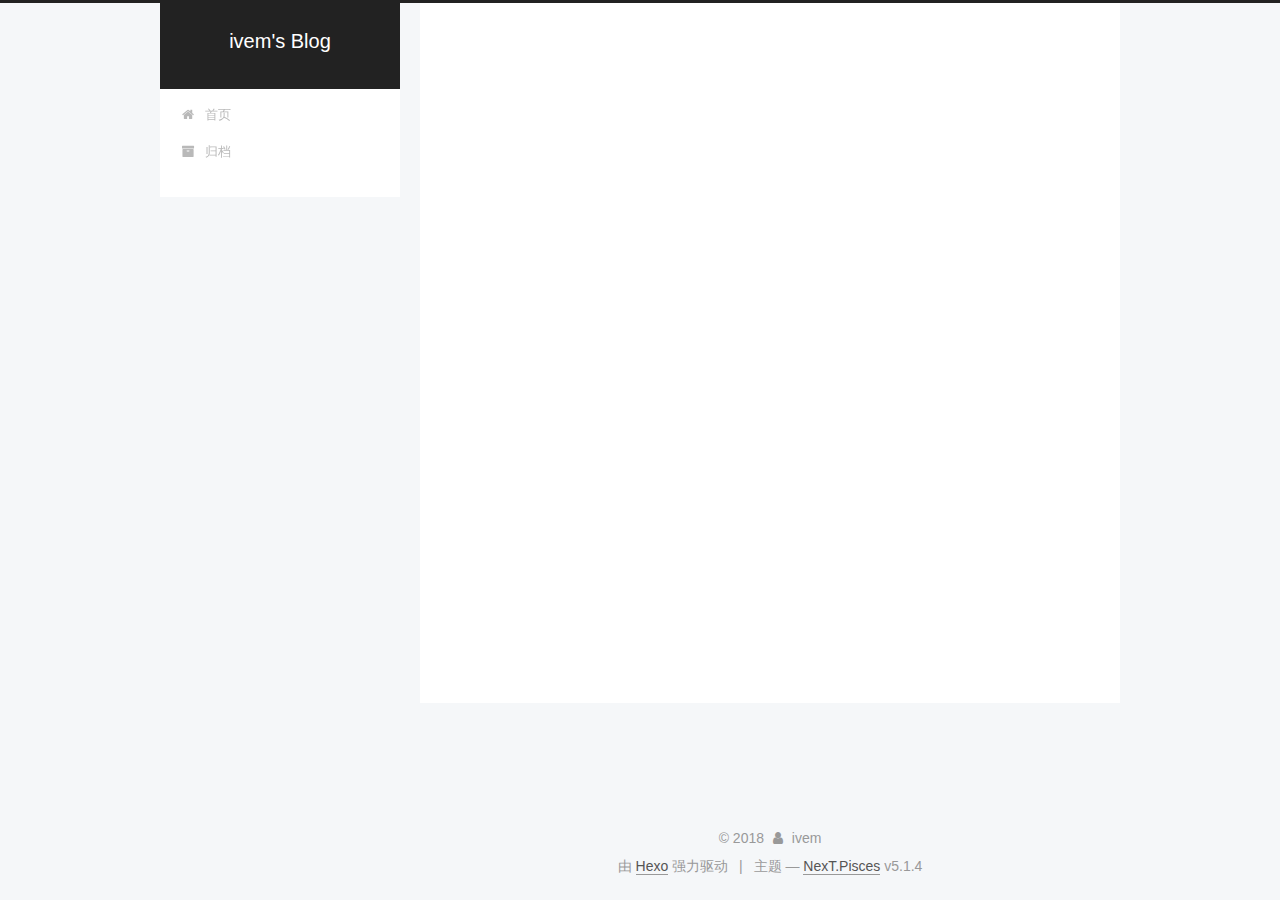
==== commit 7d3ff8c8: "Site updated: 2018-09-23 01:05:36" ====
--- a/archives/index.html
+++ b/archives/index.html
@@ -5,7 +5,7 @@
   
 
 
-<html class="theme-next muse use-motion" lang="zh-Hans">
+<html class="theme-next pisces use-motion" lang="zh-Hans">
 <head>
   <meta charset="UTF-8"/>
 <meta http-equiv="X-UA-Compatible" content="IE=edge" />
@@ -93,9 +93,9 @@
   var NexT = window.NexT || {};
   var CONFIG = {
     root: '/',
-    scheme: 'Muse',
+    scheme: 'Pisces',
     version: '5.1.4',
-    sidebar: {"display":"post","offset":12,"b2t":false,"scrollpercent":false,"onmobile":false},
+    sidebar: {"position":"left","display":"post","offset":12,"b2t":false,"scrollpercent":false,"onmobile":false},
     fancybox: true,
     tabs: true,
     motion: {"enable":true,"async":false,"transition":{"post_block":"fadeIn","post_header":"slideDownIn","post_body":"slideDownIn","coll_header":"slideLeftIn","sidebar":"slideUpIn"}},
@@ -137,8 +137,10 @@
 
   
   
-
-  <div class="container  page-archive">
+    
+  
+
+  <div class="container sidebar-position-left page-archive">
     <div class="headband"></div>
 
     <header id="header" class="header" itemscope itemtype="http://schema.org/WPHeader">
@@ -184,36 +186,6 @@
         </li>
       
         
-        <li class="menu-item menu-item-about">
-          <a href="/about/" rel="section">
-            
-              <i class="menu-item-icon fa fa-fw fa-user"></i> <br />
-            
-            关于
-          </a>
-        </li>
-      
-        
-        <li class="menu-item menu-item-tags">
-          <a href="/tags/" rel="section">
-            
-              <i class="menu-item-icon fa fa-fw fa-tags"></i> <br />
-            
-            标签
-          </a>
-        </li>
-      
-        
-        <li class="menu-item menu-item-categories">
-          <a href="/categories/" rel="section">
-            
-              <i class="menu-item-icon fa fa-fw fa-th"></i> <br />
-            
-            分类
-          </a>
-        </li>
-      
-        
         <li class="menu-item menu-item-archives">
           <a href="/archives/" rel="section">
             
@@ -255,7 +227,7 @@
         
           
         
-        嗯..! 目前共计 2 篇日志。 继续努力。
+        嗯..! 目前共计 1 篇日志。 继续努力。
       </span>
 
       
@@ -269,43 +241,6 @@
           <div class="collection-title">
             <h1 class="archive-year" id="archive-year-2018">2018</h1>
           </div>
-        
-        
-
-        
-
-  <article class="post post-type-normal" itemscope itemtype="http://schema.org/Article">
-    <header class="post-header">
-
-      <h2 class="post-title">
-        
-            <a class="post-title-link" href="/2018/09/22/加油，新的一天/" itemprop="url">
-              
-                <span itemprop="name">加油，新的一天</span>
-              
-            </a>
-        
-      </h2>
-
-      <div class="post-meta">
-        <time class="post-time" itemprop="dateCreated"
-              datetime="2018-09-22T22:58:17+08:00"
-              content="2018-09-22" >
-          09-22
-        </time>
-      </div>
-
-    </header>
-  </article>
-
-
-
-      
-
-        
-        
-        
-
         
         
 
@@ -390,7 +325,7 @@
               
                 <a href="/archives/">
               
-                  <span class="site-state-item-count">2</span>
+                  <span class="site-state-item-count">1</span>
                   <span class="site-state-item-name">日志</span>
                 </a>
               </div>
@@ -449,7 +384,7 @@
 
 
 
-  <div class="theme-info">主题 &mdash; <a class="theme-link" target="_blank" href="https://github.com/iissnan/hexo-theme-next">NexT.Muse</a> v5.1.4</div>
+  <div class="theme-info">主题 &mdash; <a class="theme-link" target="_blank" href="https://github.com/iissnan/hexo-theme-next">NexT.Pisces</a> v5.1.4</div>
 
 
 
@@ -549,6 +484,13 @@
   
   
 
+
+  <script type="text/javascript" src="/js/src/affix.js?v=5.1.4"></script>
+
+  <script type="text/javascript" src="/js/src/schemes/pisces.js?v=5.1.4"></script>
+
+
+
   
 
   
--- a/css/main.css
+++ b/css/main.css
@@ -189,7 +189,7 @@
   font-size: 14px;
   line-height: 2;
   color: #555;
-  background: #fff;
+  background: #f5f7f9;
 }
 @media (max-width: 767px) {
   body {
@@ -653,8 +653,8 @@
 @media (min-width: 992px) {
   .full-image.full-image.full-image.full-image {
     max-width: none;
-    width: 110%;
-    margin: 25px -5%;
+    width: 118%;
+    margin: 0 -9%;
   }
 }
 .blockquote-center,
@@ -940,11 +940,11 @@
   display: inline-block;
   padding: 0 20px;
   font-size: 14px;
-  color: #fff;
-  background: #222;
-  border: 2px solid #222;
+  color: #555;
+  background: #fff;
+  border: 2px solid #555;
   text-decoration: none;
-  border-radius: 0;
+  border-radius: 2px;
   transition-property: background-color;
   transition-duration: 0.2s;
   transition-timing-function: ease-in-out;
@@ -953,8 +953,8 @@
 }
 .btn:hover {
   border-color: #222;
-  color: #222;
-  background: #fff;
+  color: #fff;
+  background: #222;
 }
 .btn +.btn {
   margin: 0 0 8px 8px;
@@ -1066,7 +1066,7 @@
   width: 24px;
   background: #222;
   font-size: 12px;
-  opacity: 1;
+  opacity: 0.6;
   color: #fff;
   cursor: pointer;
   text-align: center;
@@ -1087,7 +1087,7 @@
   }
 }
 .back-to-top.back-to-top-on {
-  bottom: 19px;
+  bottom: 30px;
 }
 .header {
   background: transparent;
@@ -1136,7 +1136,7 @@
 .site-subtitle {
   margin-top: 10px;
   font-size: 13px;
-  color: #999;
+  color: #ddd;
 }
 .use-motion .brand {
   opacity: 0;
@@ -1209,7 +1209,8 @@
   transition-timing-function: ease-in-out;
   transition-delay: 0s;
 }
-.menu .menu-item a:hover {
+.menu .menu-item a:hover,
+.menu-item-active a {
   border-bottom-color: #222;
 }
 .menu .menu-item .fa {
@@ -1738,20 +1739,20 @@
   display: block;
   margin: 0 auto;
   padding: 2px;
-  max-width: 96px;
+  max-width: 120px;
   height: auto;
-  border: 2px solid #333;
+  border: 1px solid #eee;
 }
 .site-author-name {
-  margin: 5px 0 0;
+  margin: 0;
   text-align: center;
-  color: #f5f5f5;
-  font-weight: normal;
+  color: #222;
+  font-weight: 600;
 }
 .site-description {
-  margin-top: 5px;
+  margin-top: 0;
   text-align: center;
-  font-size: 14px;
+  font-size: 13px;
   color: #999;
 }
 .site-state {
@@ -1763,7 +1764,7 @@
 .site-state-item {
   display: inline-block;
   padding: 0 15px;
-  border-left: 1px solid #333;
+  border-left: 1px solid #eee;
 }
 .site-state-item:first-child {
   border-left: none;
@@ -1776,11 +1777,11 @@
   text-align: center;
   color: inherit;
   font-weight: 600;
-  font-size: 18px;
+  font-size: 16px;
 }
 .site-state-item-name {
   font-size: 13px;
-  color: inherit;
+  color: #999;
 }
 .feed-link {
   margin-top: 20px;
@@ -1822,7 +1823,7 @@
   width: 4px;
   height: 4px;
   border-radius: 50%;
-  background: #ebbbaa;
+  background: #ba44e0;
 }
 .links-of-blogroll {
   font-size: 13px;
@@ -1860,7 +1861,7 @@
   color: #555;
 }
 .sidebar-nav li:hover {
-  color: #f5f5f5;
+  color: #fc6423;
 }
 .page-post-detail .sidebar-nav-toc {
   padding: 0 5px;
@@ -1869,11 +1870,11 @@
   margin-left: 10px;
 }
 .sidebar-nav .sidebar-nav-active {
-  color: #87daff;
-  border-bottom-color: #87daff;
+  color: #fc6423;
+  border-bottom-color: #fc6423;
 }
 .sidebar-nav .sidebar-nav-active:hover {
-  color: #87daff;
+  color: #fc6423;
 }
 .sidebar-panel {
   display: none;
@@ -1906,12 +1907,12 @@
   transition-timing-function: ease-in-out;
   transition-delay: 0s;
   transition-property: all;
-  color: #999;
-  border-bottom-color: #555;
+  color: #666;
+  border-bottom-color: #ccc;
 }
 .post-toc ol a:hover {
-  color: #ccc;
-  border-bottom-color: #ccc;
+  color: #000;
+  border-bottom-color: #000;
 }
 .post-toc .nav-item {
   overflow: hidden;
@@ -1933,14 +1934,14 @@
   display: block;
 }
 .post-toc .nav .active > a {
-  color: #87daff;
-  border-bottom-color: #87daff;
+  color: #fc6423;
+  border-bottom-color: #fc6423;
 }
 .post-toc .nav .active-current > a {
-  color: #87daff;
+  color: #fc6423;
 }
 .post-toc .nav .active-current > a:hover {
-  color: #87daff;
+  color: #fc6423;
 }
 .footer {
   font-size: 14px;
@@ -2345,6 +2346,16 @@
   transform: translate(-50%, -50%);
   color: #ccc;
 }
+@media (min-width: 768px) and (max-width: 991px) {
+  .busuanzi-count {
+    width: auto;
+  }
+}
+@media (max-width: 767px) {
+  .busuanzi-count {
+    width: auto;
+  }
+}
 .site-uv,
 .site-pv,
 .page-pv {
@@ -2580,83 +2591,403 @@
   }
 }
 .page-post-detail .sidebar-toggle-line {
-  background: #87daff;
+  background: #fc6423;
 }
 .page-post-detail .comments {
   overflow: hidden;
 }
-@media (max-width: 767px) {
-  .header-inner,
-  .container .main-inner,
+.header {
+  position: relative;
+  margin: 0 auto;
+  width: 960px;
+}
+@media (min-width: 768px) and (max-width: 991px) {
+  .header {
+    width: auto;
+  }
+}
+@media (max-width: 767px) {
+  .header {
+    width: auto;
+  }
+}
+.header-inner {
+  position: absolute;
+  top: 0;
+  overflow: hidden;
+  padding: 0;
+  width: 240px;
+  background: #fff;
+  box-shadow: initial;
+  border-radius: initial;
+}
+@media (min-width: 1600px) {
+  .container .header-inner {
+    width: 240px;
+  }
+}
+@media (min-width: 768px) and (max-width: 991px) {
+  .header-inner {
+    position: relative;
+    width: auto;
+    border-radius: initial;
+  }
+}
+@media (max-width: 767px) {
+  .header-inner {
+    position: relative;
+    width: auto;
+    border-radius: initial;
+  }
+}
+.main:before,
+.main:after {
+  content: " ";
+  display: table;
+}
+.main:after {
+  clear: both;
+}
+@media (min-width: 768px) and (max-width: 991px) {
+  .main {
+    padding-bottom: 100px;
+  }
+}
+@media (max-width: 767px) {
+  .main {
+    padding-bottom: 100px;
+  }
+}
+.container .main-inner {
+  width: 960px;
+}
+@media (min-width: 768px) and (max-width: 991px) {
+  .container .main-inner {
+    width: auto;
+  }
+}
+@media (max-width: 767px) {
+  .container .main-inner {
+    width: auto;
+  }
+}
+.content-wrap {
+  float: right;
+  box-sizing: border-box;
+  padding: 40px;
+  width: 700px;
+  background: #fff;
+  min-height: 700px;
+  box-shadow: initial;
+  border-radius: initial;
+}
+@media (min-width: 768px) and (max-width: 991px) {
+  .content-wrap {
+    width: 100%;
+    padding: 20px;
+    border-radius: initial;
+  }
+}
+@media (max-width: 767px) {
+  .content-wrap {
+    width: 100%;
+    padding: 20px;
+    min-height: auto;
+    border-radius: initial;
+  }
+}
+.sidebar {
+  position: static;
+  float: left;
+  margin-top: 300px;
+  width: 240px;
+  background: #f5f7f9;
+  box-shadow: none;
+}
+@media (min-width: 768px) and (max-width: 991px) {
+  .sidebar {
+    display: none;
+  }
+}
+@media (max-width: 767px) {
+  .sidebar {
+    display: none;
+  }
+}
+.sidebar-toggle {
+  display: none;
+}
+.footer-inner {
+  width: 960px;
+  padding-left: 260px;
+}
+@media (min-width: 768px) and (max-width: 991px) {
   .footer-inner {
     width: auto;
-  }
-}
-embed {
-  display: block;
-  margin: 0px auto 25px auto;
-}
-.custom-logo .site-meta-headline {
-  text-align: center;
-}
-.custom-logo .brand {
+    padding-left: 0 !important;
+    padding-right: 0 !important;
+  }
+}
+@media (max-width: 767px) {
+  .footer-inner {
+    width: auto;
+    padding-left: 0 !important;
+    padding-right: 0 !important;
+  }
+}
+.sidebar-position-right .header-inner {
+  right: 0;
+}
+.sidebar-position-right .content-wrap {
+  float: left;
+}
+.sidebar-position-right .sidebar {
+  float: right;
+}
+.sidebar-position-right .footer-inner {
+  padding-left: 0;
+  padding-right: 260px;
+}
+.site-brand-wrapper {
+  position: relative;
+}
+.site-meta {
+  padding: 20px 0;
+  color: #fff;
+  background: #222;
+}
+@media (min-width: 768px) and (max-width: 991px) {
+  .site-meta {
+    box-shadow: 0 0 16px rgba(0,0,0,0.5);
+  }
+}
+@media (max-width: 767px) {
+  .site-meta {
+    box-shadow: 0 0 16px rgba(0,0,0,0.5);
+  }
+}
+.brand {
+  padding: 0;
   background: none;
 }
-.custom-logo .site-title {
-  margin: 10px auto 0;
-  font-size: 24px;
-  color: #222;
-}
-.custom-logo .site-title a {
-  border: none;
-}
-.custom-logo-image {
-  margin: 0 auto;
-  padding: 5px;
-  max-width: 150px;
-  background: #fff;
-}
-@media (max-width: 767px) {
-  .site-nav {
-    position: absolute;
-    left: 0;
-    top: 52px;
-    margin: 0;
-    width: 100%;
-    padding: 0;
-    background: #fff;
-    border-bottom: 1px solid #ddd;
-    z-index: 1030;
-  }
-}
-@media (max-width: 767px) {
-  .menu {
-    text-align: left;
-  }
-}
-@media (max-width: 767px) {
-  .menu .menu-item {
-    display: block;
-    margin: 0 10px;
-    vertical-align: top;
-  }
-}
-@media (max-width: 767px) {
-  .menu .menu-item br {
-    display: none;
-  }
-}
-@media (max-width: 767px) {
-  .menu .menu-item a {
-    padding: 5px 10px;
-  }
-}
-.menu .menu-item .fa {
-  margin-right: 0;
+.brand:hover {
+  color: #fff;
+}
+.site-subtitle {
+  margin: 10px 10px 0;
+  font-weight: initial;
 }
 .site-search form {
   display: none;
 }
+.site-nav {
+  border-top: none;
+}
+@media (min-width: 768px) and (max-width: 991px) {
+  .site-nav {
+    display: none !important;
+  }
+}
+@media (min-width: 768px) and (max-width: 991px) {
+  .site-nav-on {
+    display: block !important;
+  }
+}
+.menu .menu-item {
+  display: block;
+  margin: 0;
+}
+.menu .menu-item a {
+  position: relative;
+  box-sizing: border-box;
+  padding: 5px 20px;
+  text-align: left;
+  line-height: inherit;
+  transition-property: background-color;
+  transition-duration: 0.2s;
+  transition-timing-function: ease-in-out;
+  transition-delay: 0s;
+}
+.menu .menu-item a:hover,
+.menu-item-active a {
+  background: #f9f9f9;
+  border-bottom-color: #fff;
+}
+.menu .menu-item br {
+  display: none;
+}
+.menu-item-active a:after {
+  content: " ";
+  position: absolute;
+  top: 50%;
+  margin-top: -3px;
+  right: 15px;
+  width: 6px;
+  height: 6px;
+  border-radius: 50%;
+  background-color: #bbb;
+}
+.btn-bar {
+  background-color: #fff;
+}
+.site-nav-toggle {
+  left: 20px;
+  top: 50%;
+  -webkit-transform: translateY(-50%);
+  -webkit-transform: translateY(-50%);
+  -moz-transform: translateY(-50%);
+  -ms-transform: translateY(-50%);
+  -o-transform: translateY(-50%);
+  transform: translateY(-50%);
+}
+@media (min-width: 768px) and (max-width: 991px) {
+  .site-nav-toggle {
+    display: block;
+  }
+}
+.use-motion .sidebar .motion-element {
+  opacity: 1;
+}
+.sidebar {
+  margin-left: -100%;
+  right: auto;
+  bottom: auto;
+  -webkit-transform: none;
+}
+.sidebar-inner {
+  box-sizing: border-box;
+  width: 240px;
+  color: #555;
+  background: #fff;
+  box-shadow: initial;
+  border-radius: initial;
+  opacity: 0;
+}
+.sidebar-inner.affix {
+  position: fixed;
+  top: 12px;
+}
+.sidebar-inner.affix-bottom {
+  position: absolute;
+}
+.site-overview {
+  text-align: left;
+}
+.site-author:before,
+.site-author:after {
+  content: " ";
+  display: table;
+}
+.site-author:after {
+  clear: both;
+}
+.sidebar a {
+  color: #555;
+}
+.sidebar a:hover {
+  color: #222;
+}
+.site-state-item {
+  padding: 0 10px;
+}
+.links-of-author-item a:before {
+  display: none;
+}
+.links-of-author-item a {
+  border-bottom: none;
+  text-decoration: underline;
+}
+.feed-link {
+  border-top: 1px dotted #ccc;
+  border-bottom: 1px dotted #ccc;
+  text-align: center;
+}
+.feed-link a {
+  display: block;
+  color: #fc6423;
+  border: none;
+}
+.feed-link a:hover {
+  background: none;
+  color: #e34603;
+}
+.feed-link a:hover i {
+  color: #e34603;
+}
+.links-of-author {
+  display: flex;
+  flex-wrap: wrap;
+  justify-content: center;
+}
+.links-of-author-item {
+  margin: 5px 0 0;
+  width: 50%;
+}
+.links-of-author-item a {
+  max-width: 216px;
+  box-sizing: border-box;
+  display: inline-block;
+  margin-right: 0;
+  margin-bottom: 0;
+  padding: 0 5px;
+  overflow: hidden;
+  white-space: nowrap;
+  text-overflow: ellipsis;
+}
+.links-of-author-item a {
+  display: block;
+  text-decoration: none;
+}
+.links-of-author-item a:hover {
+  border-radius: 4px;
+  background: #eee;
+}
+.links-of-author-item .fa {
+  margin-right: 2px;
+  font-size: 16px;
+}
+.links-of-author-item .fa-globe {
+  font-size: 15px;
+}
+.links-of-blogroll {
+  text-align: center;
+  margin-top: 20px;
+  padding: 3px 0 0;
+  border-top: 1px dotted #ccc;
+}
+.links-of-blogroll-title {
+  margin-top: 0;
+}
+.links-of-blogroll-item {
+  padding: 0;
+}
+.links-of-blogroll-inline:before,
+.links-of-blogroll-inline:after {
+  content: " ";
+  display: table;
+}
+.links-of-blogroll-inline:after {
+  clear: both;
+}
 .links-of-blogroll-inline .links-of-blogroll-item {
-  display: inline-block;
-}
+  margin: 5px 0 0;
+  width: 50%;
+  display: inline-block;
+  width: unset;
+}
+.links-of-blogroll-inline .links-of-blogroll-item a {
+  max-width: 216px;
+  box-sizing: border-box;
+  display: inline-block;
+  margin-right: 0;
+  margin-bottom: 0;
+  padding: 0 5px;
+  overflow: hidden;
+  white-space: nowrap;
+  text-overflow: ellipsis;
+}
+@media (max-width: 767px) {
+  .post-body {
+    text-align: justify;
+  }
+}
